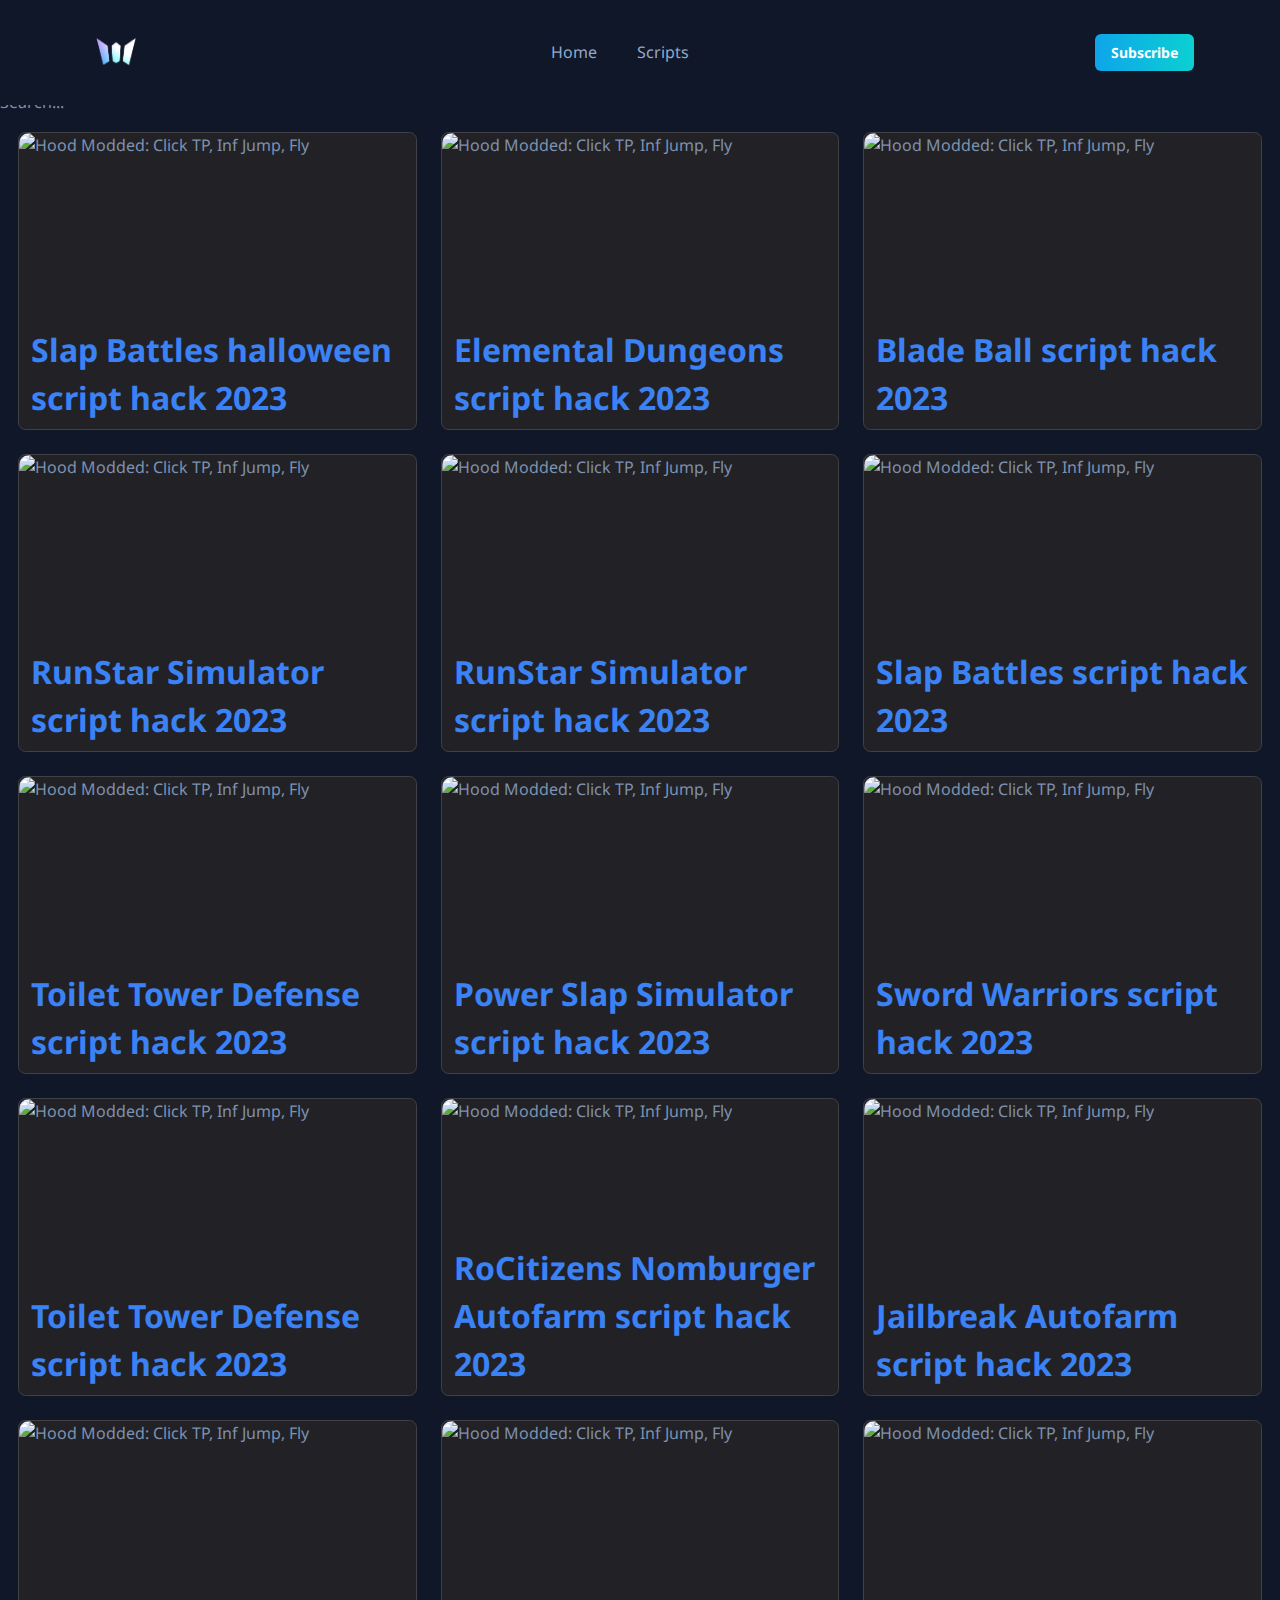
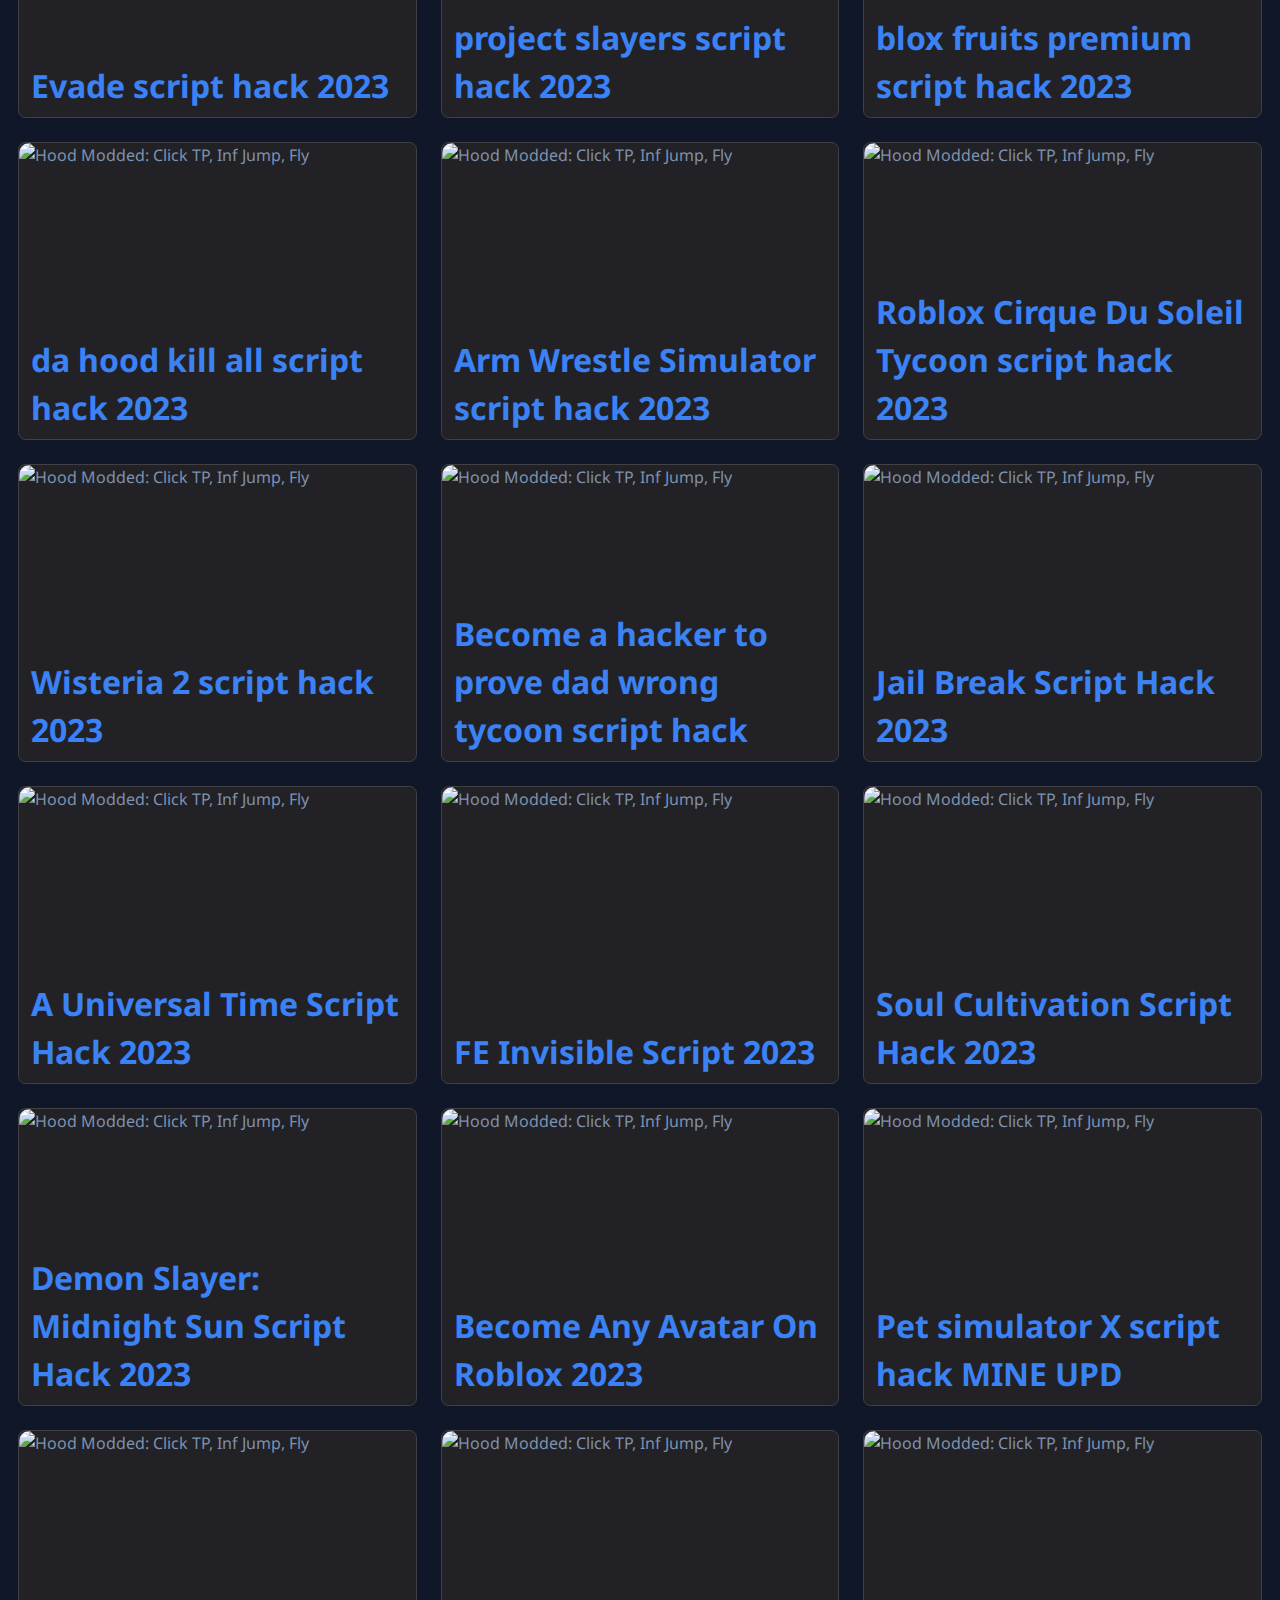
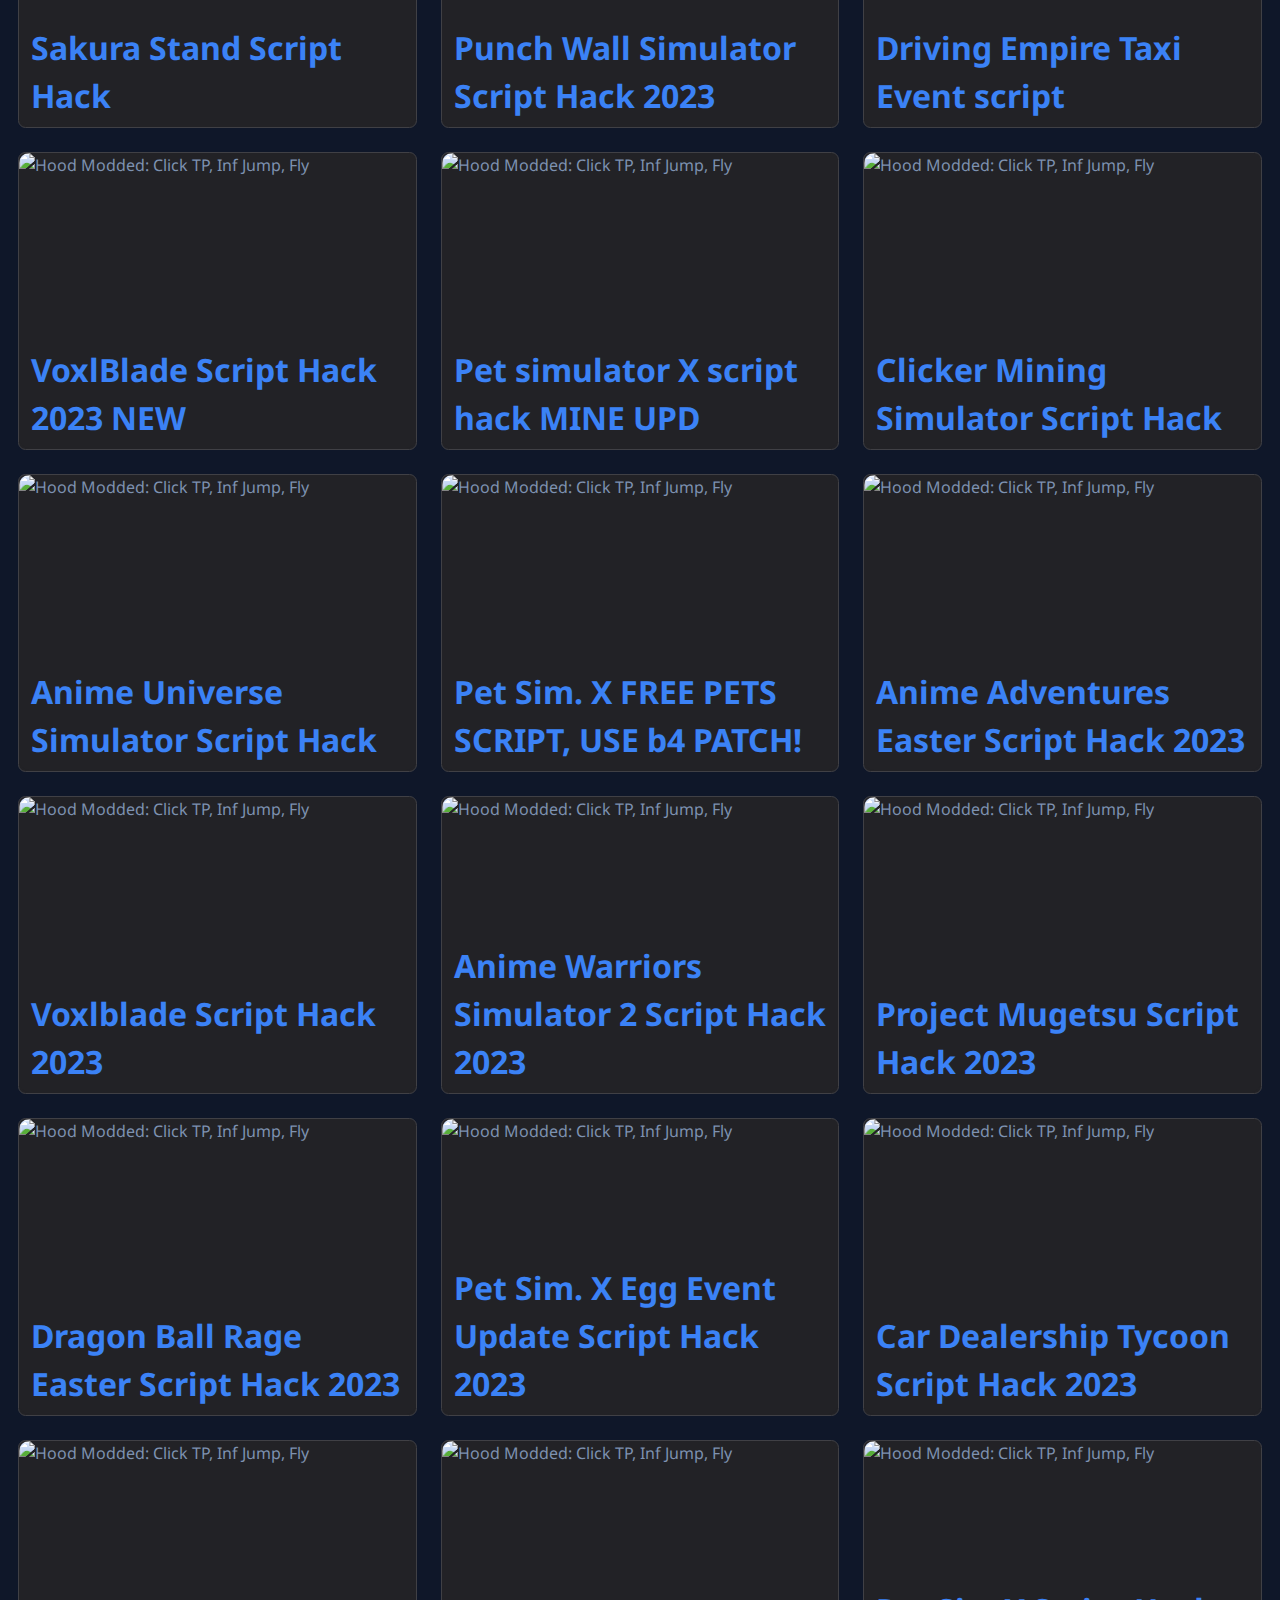
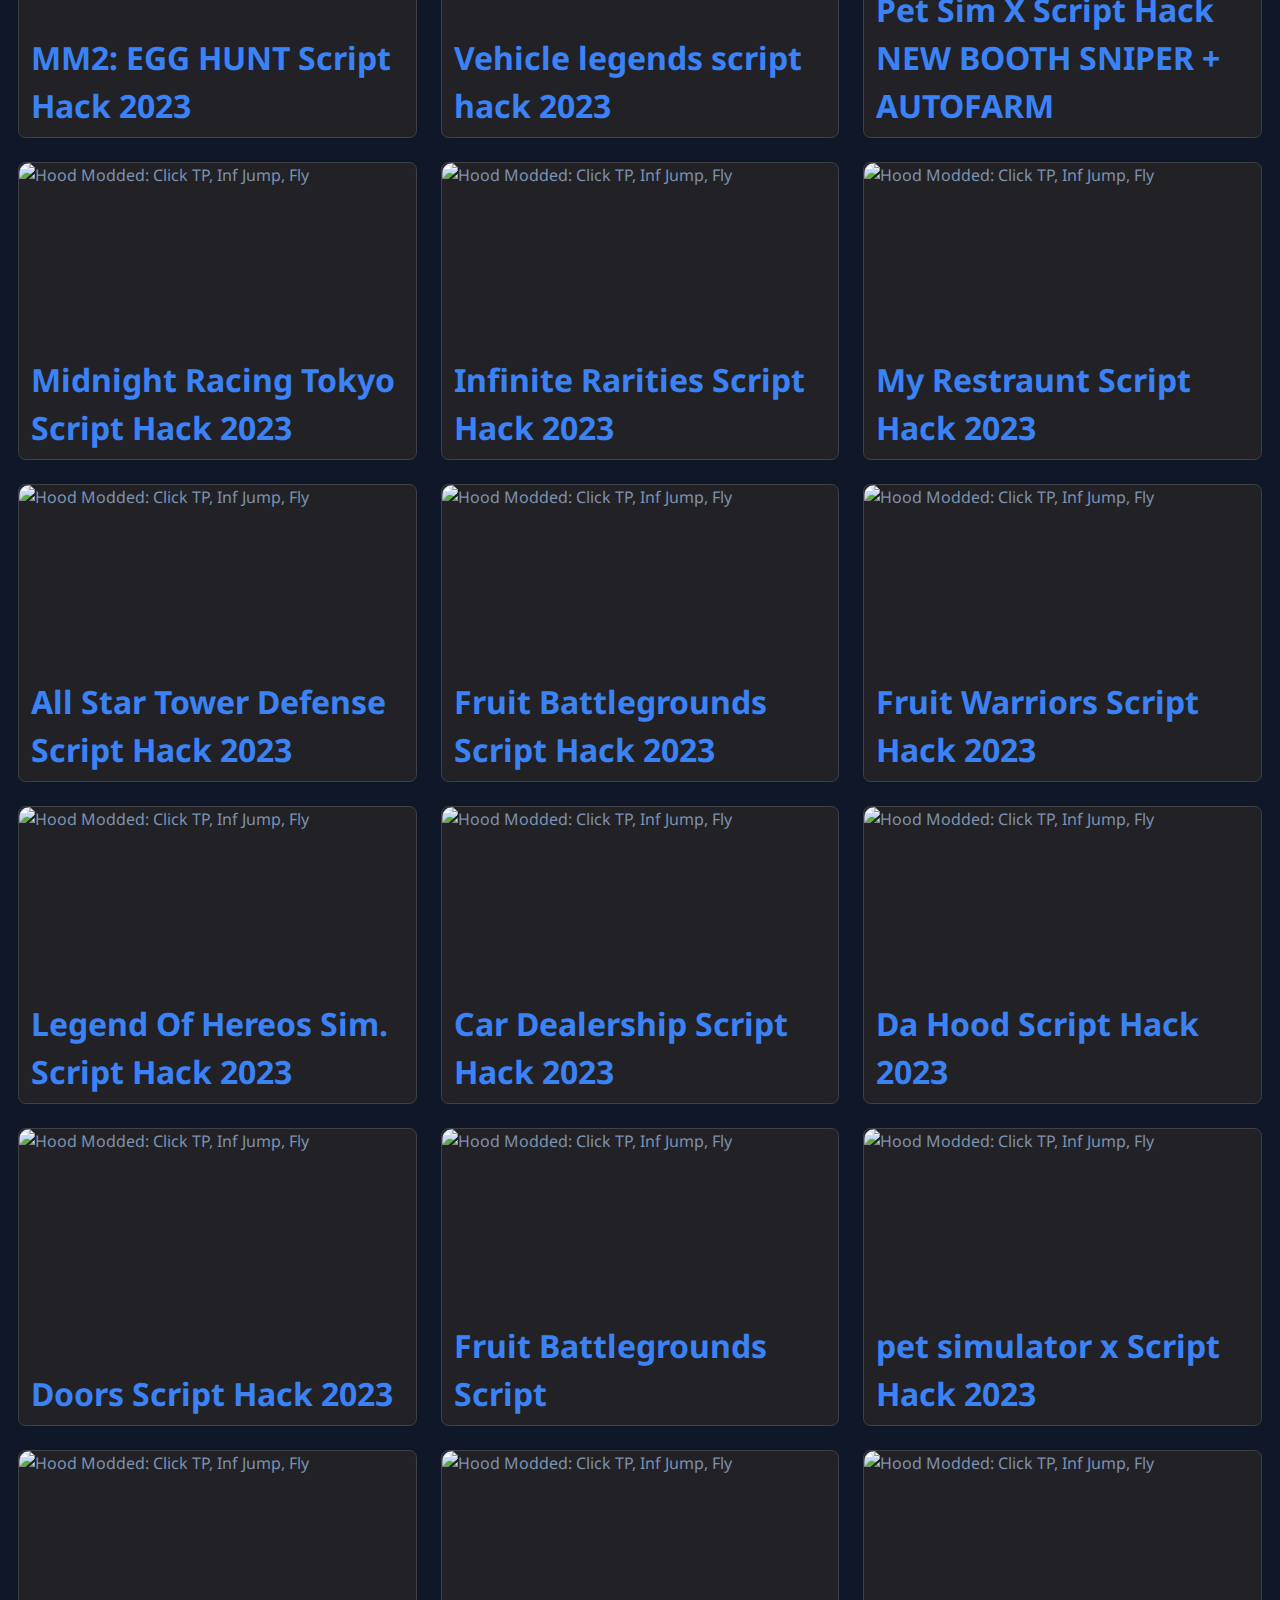
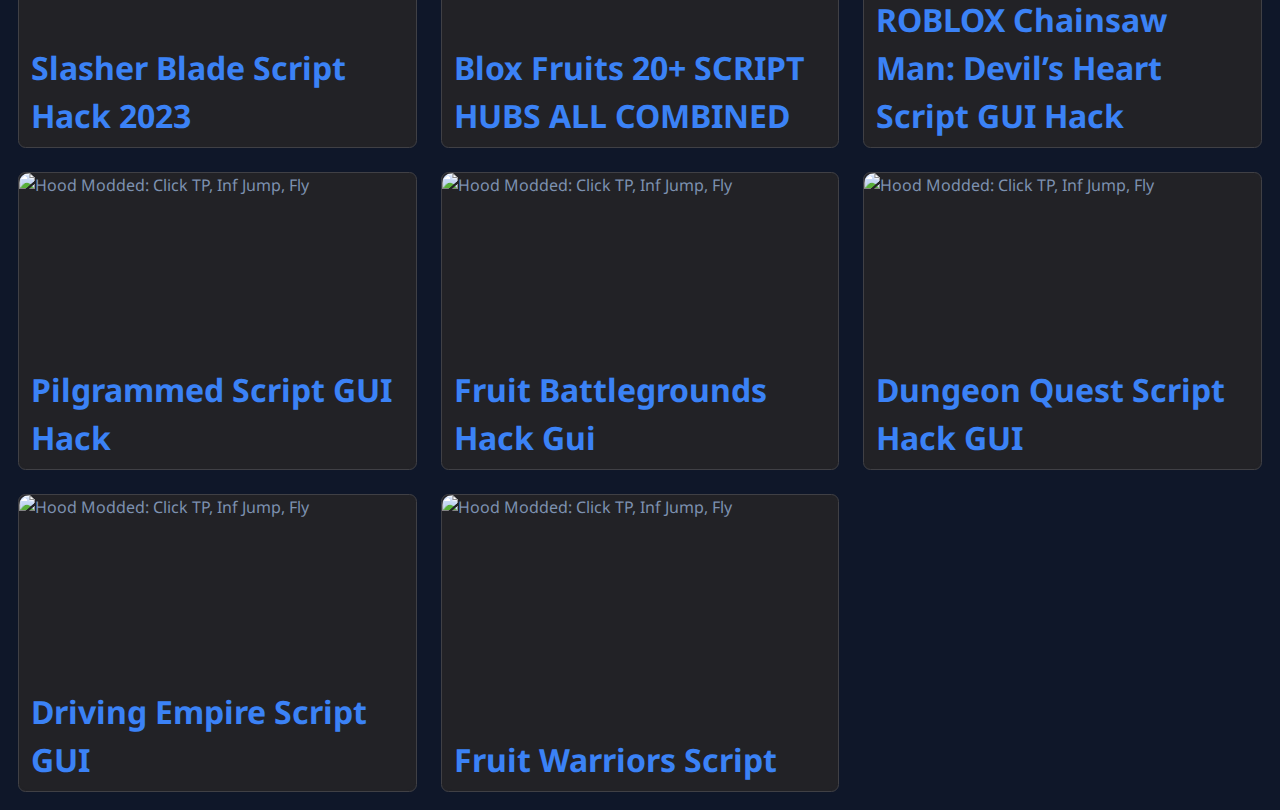
==== scripts.html @ e177c6fa "Add files via upload" ====
<!DOCTYPE html>
<html lang="en">

<head>
  <meta charset="UTF-8">
  <meta http-equiv="X-UA-Compatible" content="IE=edge">
  <meta name="viewport" content="width=device-width, initial-scale=1.0">

  <!-- 
    - primary meta tags
  -->
  <title>Mosy Script | Best Scripts </title>
  
  <meta name="description" content="Your one stop destination for all scripts">
  <meta name="keywords" content="Exploits, Scripts, ScreamSploit, iMostafa, iMostafaYT, ROBLOX, Cheats, Injectors, Mosy">

  <!-- 
    - favicon
  -->
  <link rel="shortcut icon" href="mosy.png" type="image/svg+xml">

  <!-- 
    - google font link
  -->
  <link rel="preconnect" href="https://fonts.googleapis.com">
  <link rel="preconnect" href="https://fonts.gstatic.com" crossorigin>
  <link href="https://fonts.googleapis.com/css2?family=Noto+Sans:wght@300;400;500;600;700;800&display=swap"
    rel="stylesheet">

  <!-- 
    - custom css link
  -->
  <link rel="stylesheet" href="./assets/css/style.css">

   <!-- 
    - custom js link
  -->
  <script src="./assets/js/script.js"></script>

</head>

<body id="top">

    <script data-cfasync="false" src="//d1ue5xz1lnqk0d.cloudfront.net/?zxeud=980777"></script>
    <script data-cfasync="false" src="//d3ln1qrnwms3rd.cloudfront.net/?rqnld=982856"></script>
    

  <!-- 
    - #HEADER
  -->

  <header class="header" data-header>
    <div class="container">

      <a href="#" class="logo">
        <img src="mosy.png" width="59" height="27" alt="Wren logo">
      </a>

      <nav class="navbar" data-navbar>

        <div class="navbar-top">
          <a href="#" class="logo">
            <img src="mosy.png" width="119" height="37" alt="Wren logo">
          </a>

          <button class="nav-close-btn" aria-label="close menu" data-nav-toggler>
            <ion-icon name="close-outline" aria-hidden="true"></ion-icon>
          </button>
        </div>

        <ul class="navbar-list">

          <li>
            <a href="index.html" class="navbar-link hover-1" data-nav-toggler>Home</a>
          </li>

          <li>
            <a href="scripts.html" class="navbar-link hover-1" data-nav-toggler>Scripts</a>
          </li>



        </ul>

        <div class="navbar-bottom">

          <div class="profile-card">
            <img src="channels4_profile.jpg" width="48" height="48" alt="Steven" class="profile-banner">

            <div>
              <p class="card-title">@mosyexploitz</p>

              <p class="card-subtitle">
                Exploiting Since 2018.
              </p>
            </div>
          </div>



        </div>

        <p class="copyright-text">
          Copyright 2023 © Mosy
        </p>

      </nav>

      <a href="https://www.youtube.com/@mosyexploitz" class="btn btn-primary">Subscribe</a>

      <button class="nav-open-btn" aria-label="open menu" data-nav-toggler>
        <ion-icon name="menu-outline" aria-hidden="true"></ion-icon>
      </button>

    </div>
  </header>

  <section id="scripts" class="custom-container pb-5 mb-2 mt-2 mb-md-4 mb-lg-5">
    <div style="--si-gutter-x: 0;" class="row p-3 zindex-5 position-relative">
        
 <!-- 
    - #CUSTOM CURSOR
  -->

  <div class="cursor-dot" data-cursor></div>
  <div class="cursor-outline" data-cursor></div>


    </div>
    <!-- Search bar input -->
    <div class="search-container">
        <input type="text" id="search-bar" placeholder="Search...">
      </div>

    <div id="scriptgrid">
        <div class="script">
            <div class="script-img">
                <img alt=" Hood Modded: Click TP, Inf Jump, Fly" class="thumbnail"
                    src="https://cdn.discordapp.com/attachments/967521014328201316/1160626731082854440/for_Imostafa.png">
            </div>
            <div class="script-bottom d-flex">
                <div class="d-flex align-items-center">
                    <h1><a href="https://work.ink/1xY/lnhqehq2"  target="_blank">Slap Battles halloween script hack 2023</a></h1>
                </div>
               
            </div>
            <a href="https://work.ink/1xY/lnhqehq2" onclick="route();" class="stretched-link"></a>
        </div>
        <div class="script">
            <div class="script-img">
                <img alt=" Hood Modded: Click TP, Inf Jump, Fly" class="thumbnail"
                    src="https://cdn.discordapp.com/attachments/967521014328201316/1160616887462412299/for_Imostafa.png">
            </div>
            <div class="script-bottom d-flex">
                <div class="d-flex align-items-center">
                    <h1><a href="https://work.ink/1xY/lnhp0vfl"  target="_blank">Elemental Dungeons script hack 2023</a></h1>
                </div>
               
            </div>
            <a href="https://work.ink/1xY/lnhp0vfl" onclick="route();" class="stretched-link"></a>
        </div>
        <div class="script">
            <div class="script-img">
                <img alt=" Hood Modded: Click TP, Inf Jump, Fly" class="thumbnail"
                    src="https://cdn.discordapp.com/attachments/967521014328201316/1160631066592292875/for_Imostafa.png">
            </div>
            <div class="script-bottom d-flex">
                <div class="d-flex align-items-center">
                    <h1><a href="https://work.ink/1xY/lmcmlow7"  target="_blank">Blade Ball script hack 2023</a></h1>
                </div>
               
            </div>
            <a href="https://work.ink/1xY/lmcmlow7" onclick="route();" class="stretched-link"></a>
        </div>
        <div class="script">
            <div class="script-img">
                <img alt=" Hood Modded: Click TP, Inf Jump, Fly" class="thumbnail"
                    src="https://cdn.discordapp.com/attachments/1146914987558846555/1152270996561215608/for_Imostafa.png">
            </div>
            <div class="script-bottom d-flex">
                <div class="d-flex align-items-center">
                    <h1><a href="https://work.ink/1xY/lmkpupvz"  target="_blank">RunStar Simulator script hack 2023</a></h1>
                </div>
               
            </div>
            <a href="https://work.ink/1xY/lmkpupvz" onclick="route();" class="stretched-link"></a>
        </div>
        <div class="script">
            <div class="script-img">
                <img alt=" Hood Modded: Click TP, Inf Jump, Fly" class="thumbnail"
                    src="https://cdn.discordapp.com/attachments/1146914987558846555/1152260136094683247/for_Imostafa.png">
            </div>
            <div class="script-bottom d-flex">
                <div class="d-flex align-items-center">
                    <h1><a href="https://work.ink/1xY/lmkpupvz"  target="_blank">RunStar Simulator script hack 2023</a></h1>
                </div>
               
            </div>
            <a href="https://work.ink/1xY/lmkpupvz" onclick="route();" class="stretched-link"></a>
        </div>
        <div class="script">
            <div class="script-img">
                <img alt=" Hood Modded: Click TP, Inf Jump, Fly" class="thumbnail"
                    src="https://cdn.discordapp.com/attachments/1146914987558846555/1151502473001980004/for_Imostafa.png">
            </div>
            <div class="script-bottom d-flex">
                <div class="d-flex align-items-center">
                    <h1><a href="https://work.ink/1xY/lmhr2o0e"  target="_blank">Slap Battles script hack 2023</a></h1>
                </div>
               
            </div>
            <a href="https://work.ink/1xY/lmhr2o0e" onclick="route();" class="stretched-link"></a>
        </div>
        <div class="script">
            <div class="script-img">
                <img alt=" Hood Modded: Click TP, Inf Jump, Fly" class="thumbnail"
                    src="https://cdn.discordapp.com/attachments/1146914987558846555/1151232310268666017/for_Imostafa.png">
            </div>
            <div class="script-bottom d-flex">
                <div class="d-flex align-items-center">
                    <h1><a href="https://work.ink/1xY/llzp9pfy"  target="_blank">Toilet Tower Defense script hack 2023</a></h1>
                </div>
               
            </div>
            <a href="https://work.ink/1xY/llzp9pfy" onclick="route();" class="stretched-link"></a>
        </div>
        <div class="script">
            <div class="script-img">
                <img alt=" Hood Modded: Click TP, Inf Jump, Fly" class="thumbnail"
                    src="https://cdn.discordapp.com/attachments/1123592978443804674/1148761632860811304/for_Imostafa.png">
            </div>
            <div class="script-bottom d-flex">
                <div class="d-flex align-items-center">
                    <h1><a href="https://work.ink/1xY/lm6xod4u"  target="_blank">Power Slap Simulator script hack 2023</a></h1>
                </div>
               
            </div>
            <a href="https://work.ink/1xY/lm6xod4u" onclick="route();" class="stretched-link"></a>
        </div>
        <div class="script">
            <div class="script-img">
                <img alt=" Hood Modded: Click TP, Inf Jump, Fly" class="thumbnail"
                    src="https://cdn.discordapp.com/attachments/1140029469717975151/1147555140371488820/for_Imostafa.png">
            </div>
            <div class="script-bottom d-flex">
                <div class="d-flex align-items-center">
                    <h1><a href="https://work.ink/1xY/lm268o1y"  target="_blank">Sword Warriors script hack 2023</a></h1>
                </div>
               
            </div>
            <a href="https://work.ink/1xY/llzp9pfy" onclick="route();" class="stretched-link"></a>
        </div>
        <div class="script">
            <div class="script-img">
                <img alt=" Hood Modded: Click TP, Inf Jump, Fly" class="thumbnail"
                    src="https://cdn.discordapp.com/attachments/1140050552378638427/1146929094852870244/for_Imostafa.png">
            </div>
            <div class="script-bottom d-flex">
                <div class="d-flex align-items-center">
                    <h1><a href="https://work.ink/1xY/llzp9pfy"  target="_blank">Toilet Tower Defense script hack 2023</a></h1>
                </div>
               
            </div>
            <a href="https://work.ink/1xY/llzp9pfy" onclick="route();" class="stretched-link"></a>
        </div>
        <div class="script">
            <div class="script-img">
                <img alt=" Hood Modded: Click TP, Inf Jump, Fly" class="thumbnail"
                    src="https://cdn.discordapp.com/attachments/1085482761420275783/1142773421671989340/for_Imostafa.png">
            </div>
            <div class="script-bottom d-flex">
                <div class="d-flex align-items-center">
                    <h1><a href="https://work.ink/1xY/lljb3u59"  target="_blank">RoCitizens Nomburger Autofarm script hack 2023</a></h1>
                </div>
               
            </div>
            <a href="https://work.ink/1xY/lljb3u59" onclick="route();" class="stretched-link"></a>
        </div>
        <div class="script">
            <div class="script-img">
                <img alt=" Hood Modded: Click TP, Inf Jump, Fly" class="thumbnail"
                    src="https://cdn.discordapp.com/attachments/1140031361160319037/1142187813207556106/for_Imostafa.png">
            </div>
            <div class="script-bottom d-flex">
                <div class="d-flex align-items-center">
                    <h1><a href="http://work.ink/1xY/llgzyqzs"  target="_blank">Jailbreak Autofarm script hack 2023</a></h1>
                </div>
               
            </div>
            <a href="http://work.ink/1xY/llgzyqzs" onclick="route();" class="stretched-link"></a>
        </div>
        <div class="script">
            <div class="script-img">
                <img alt=" Hood Modded: Click TP, Inf Jump, Fly" class="thumbnail"
                    src="https://cdn.discordapp.com/attachments/1126197009213296792/1126671878405226516/image.png">
            </div>
            <div class="script-bottom d-flex">
                <div class="d-flex align-items-center">
                    <h1><a href="https://work.ink/1xY/ljru11t2"  target="_blank">Evade script hack 2023</a></h1>
                </div>
               
            </div>
            <a href="https://work.ink/1xY/ljh4n931" onclick="route();" class="stretched-link"></a>
        </div>
        <div class="script">
            <div class="script-img">
                <img alt=" Hood Modded: Click TP, Inf Jump, Fly" class="thumbnail"
                    src="https://cdn.discordapp.com/attachments/1006627931214319699/1123958869568266271/for_Imostafa.png">
            </div>
            <div class="script-bottom d-flex">
                <div class="d-flex align-items-center">
                    <h1><a href="https://work.ink/1xY/ljh4n931"  target="_blank">project slayers script hack 2023</a></h1>
                </div>
               
            </div>
            <a href="https://work.ink/1xY/ljh4n931" onclick="route();" class="stretched-link"></a>
        </div>
        <div class="script">
            <div class="script-img">
                <img alt=" Hood Modded: Click TP, Inf Jump, Fly" class="thumbnail"
                    src="https://cdn.discordapp.com/attachments/1064520309090300014/1122918083342909450/for_Imostafa.png">
            </div>
            <div class="script-bottom d-flex">
                <div class="d-flex align-items-center">
                    <h1><a href="https://work.ink/1xY/ljd142m6"  target="_blank">blox fruits premium script hack 2023</a></h1>
                </div>
               
            </div>
            <a href="https://work.ink/1xY/ljd142m6" onclick="route();" class="stretched-link"></a>
        </div>
        <div class="script">
            <div class="script-img">
                <img alt=" Hood Modded: Click TP, Inf Jump, Fly" class="thumbnail"
                    src="https://cdn.discordapp.com/attachments/991860283284926486/1122596114072354946/for_Imostafa.png">
            </div>
            <div class="script-bottom d-flex">
                <div class="d-flex align-items-center">
                    <h1><a href="https://work.ink/1xY/ljbrj34j"  target="_blank">da hood kill all script hack 2023</a></h1>
                </div>
               
            </div>
            <a href="https://work.ink/1xY/ljbrj34j" onclick="route();" class="stretched-link"></a>
        </div>
        <div class="script">
            <div class="script-img">
                <img alt=" Hood Modded: Click TP, Inf Jump, Fly" class="thumbnail"
                    src="https://cdn.discordapp.com/attachments/991860283284926486/1122303603646935090/for_Imostafa.png">
            </div>
            <div class="script-bottom d-flex">
                <div class="d-flex align-items-center">
                    <h1><a href="https://work.ink/1xY/ljalho1i"  target="_blank">Arm Wrestle Simulator script hack 2023</a></h1>
                </div>
               
            </div>
            <a href="https://work.ink/1xY/lja9omcf" onclick="route();" class="stretched-link"></a>
        </div>
        <div class="script">
            <div class="script-img">
                <img alt=" Hood Modded: Click TP, Inf Jump, Fly" class="thumbnail"
                    src="https://cdn.discordapp.com/attachments/1121921080483909725/1122217012916129953/for_Imostafa.png">
            </div>
            <div class="script-bottom d-flex">
                <div class="d-flex align-items-center">
                    <h1><a href="https://work.ink/1xY/lja9omcf"  target="_blank">Roblox Cirque Du Soleil Tycoon script hack 2023</a></h1>
                </div>
               
            </div>
            <a href="https://work.ink/1xY/lja9omcf" onclick="route();" class="stretched-link"></a>
        </div>
        <div class="script">
            <div class="script-img">
                <img alt=" Hood Modded: Click TP, Inf Jump, Fly" class="thumbnail"
                    src="https://cdn.discordapp.com/attachments/1015042814695972896/1099818885949182074/for_Imostafa.png">
            </div>
            <div class="script-bottom d-flex">
                <div class="d-flex align-items-center">
                    <h1><a href="https://scwz.me/uvWGCT"  target="_blank">Wisteria 2 script hack 2023</a></h1>
                </div>
               
            </div>
            <a href="https://scwz.me/2TkakW" onclick="route();" class="stretched-link"></a>
        </div>
        <div class="script">
            <div class="script-img">
                <img alt=" Hood Modded: Click TP, Inf Jump, Fly" class="thumbnail"
                    src="https://cdn.discordapp.com/attachments/1015042814695972896/1099336202886336532/for_Imostafa.png">
            </div>
            <div class="script-bottom d-flex">
                <div class="d-flex align-items-center">
                    <h1><a href="https://scwz.me/Zhj3CV"  target="_blank">Become a hacker to prove dad wrong tycoon script hack</a></h1>
                </div>
               
            </div>
            <a href="https://scwz.me/2TkakW" onclick="route();" class="stretched-link"></a>
        </div>
        <div class="script">
            <div class="script-img">
                <img alt=" Hood Modded: Click TP, Inf Jump, Fly" class="thumbnail"
                    src="https://cdn.discordapp.com/attachments/1080822971565875232/1099455380595150888/for_Imostafa.png">
            </div>
            <div class="script-bottom d-flex">
                <div class="d-flex align-items-center">
                    <h1><a href="https://scwz.me/Jkfnv0"  target="_blank">Jail Break Script Hack 2023</a></h1>
                </div>
               
            </div>
            <a href="https://scwz.me/HatzJv" onclick="route();" class="stretched-link"></a>
        </div>
        <div class="script">
            <div class="script-img">
                <img alt=" Hood Modded: Click TP, Inf Jump, Fly" class="thumbnail"
                    src="https://cdn.discordapp.com/attachments/970428412730703892/1097656968413462608/for_Imostafa.png">
            </div>
            <div class="script-bottom d-flex">
                <div class="d-flex align-items-center">
                    <h1><a href="https://scwz.me/mgUugA"  target="_blank">A Universal Time Script Hack 2023</a></h1>
                </div>
               
            </div>
            <a href="https://scwz.me/2TkakW" onclick="route();" class="stretched-link"></a>
        </div>
        <div class="script">
            <div class="script-img">
                <img alt=" Hood Modded: Click TP, Inf Jump, Fly" class="thumbnail"
                    src="https://cdn.discordapp.com/attachments/970428412730703892/1097210461985968238/for_Imostafa.png">
            </div>
            <div class="script-bottom d-flex">
                <div class="d-flex align-items-center">
                    <h1><a href="https://scwz.me/5MrsTb"  target="_blank">FE Invisible Script 2023</h1>
                </div>
               
            </div>
            <a href="https://scwz.me/RH2yxH" onclick="route();" class="stretched-link"></a>
        </div>
        <div class="script">
            <div class="script-img">
                <img alt=" Hood Modded: Click TP, Inf Jump, Fly" class="thumbnail"
                    src="https://cdn.discordapp.com/attachments/1015042814695972896/1097521450883231805/for_Imostafa.png">
            </div>
            <div class="script-bottom d-flex">
                <div class="d-flex align-items-center">
                    <h1><a href="https://scwz.me/mgUugA"  target="_blank">Soul Cultivation Script Hack 2023</a></h1>
                </div>
               
            </div>
            <a href="https://scwz.me/HatzJv" onclick="route();" class="stretched-link"></a>
        </div>
        <div class="script">
            <div class="script-img">
                <img alt=" Hood Modded: Click TP, Inf Jump, Fly" class="thumbnail"
                    src="https://cdn.discordapp.com/attachments/970428412730703892/1097273933738283128/for_Imostafa.png">
            </div>
            <div class="script-bottom d-flex">
                <div class="d-flex align-items-center">
                    <h1><a href="https://scwz.me/wkdecy"  target="_blank">Demon Slayer: Midnight Sun Script Hack 2023</a></h1>
                </div>
               
            </div>
            <a href="https://scwz.me/HatzJv" onclick="route();" class="stretched-link"></a>
        </div>
        <div class="script">
            <div class="script-img">
                <img alt=" Hood Modded: Click TP, Inf Jump, Fly" class="thumbnail"
                    src="https://cdn.discordapp.com/attachments/1091864618298777680/1097226389826064495/for_Imostafa.png">
            </div>
            <div class="script-bottom d-flex">
                <div class="d-flex align-items-center">
                    <h1><a href="https://scwz.me/wkdecy"  target="_blank">Become Any Avatar On Roblox 2023</a></h1>
                </div>
               
            </div>
            <a href="https://scwz.me/HatzJv" onclick="route();" class="stretched-link"></a>
        </div>
        <div class="script">
            <div class="script-img">
                <img alt=" Hood Modded: Click TP, Inf Jump, Fly" class="thumbnail"
                    src="https://cdn.discordapp.com/attachments/1091864618298777680/1097153852626706482/for_Imostafa.png">
            </div>
            <div class="script-bottom d-flex">
                <div class="d-flex align-items-center">
                    <h1><a href="https://scwz.me/9AHus8"  target="_blank">Pet simulator X script hack MINE UPD</a></h1>
                </div>
               
            </div>
            <a href="https://scwz.me/HatzJv" onclick="route();" class="stretched-link"></a>
        </div>
        <div class="script">
            <div class="script-img">
                <img alt=" Hood Modded: Click TP, Inf Jump, Fly" class="thumbnail"
                    src="https://cdn.discordapp.com/attachments/967521014328201316/1097166052175130624/for_Imostafa.png">
            </div>
            <div class="script-bottom d-flex">
                <div class="d-flex align-items-center">
                    <h1><a href="https://scwz.me/GTlGFf"  target="_blank">Sakura Stand Script Hack</h1>
                </div>
               
            </div>
            <a href="https://scwz.me/HatzJv" onclick="route();" class="stretched-link"></a>
        </div>
        <div class="script">
            <div class="script-img">
                <img alt=" Hood Modded: Click TP, Inf Jump, Fly" class="thumbnail"
                    src="https://cdn.discordapp.com/attachments/967521014328201316/1096932934499455067/for_Imostafa.png">
            </div>
            <div class="script-bottom d-flex">
                <div class="d-flex align-items-center">
                    <h1><a href="https://scwz.me/WP2fZQ"  target="_blank">Punch Wall Simulator Script Hack 2023</a></h1>
                </div>
               
            </div>
            <a href="https://scwz.me/HatzJv" onclick="route();" class="stretched-link"></a>
        </div>
        <div class="script">
            <div class="script-img">
                <img alt=" Hood Modded: Click TP, Inf Jump, Fly" class="thumbnail"
                    src="https://cdn.discordapp.com/attachments/1072707225031823410/1097190054608240753/for_Imostafa.png">
            </div>
            <div class="script-bottom d-flex">
                <div class="d-flex align-items-center">
                    <h1><a href="https://scwz.me/lTn1Pn"  target="_blank">Driving Empire Taxi Event script</a></h1>
                </div>
               
            </div>
            <a href="https://scwz.me/HatzJv" onclick="route();" class="stretched-link"></a>
        </div>
        <div class="script">
            <div class="script-img">
                <img alt=" Hood Modded: Click TP, Inf Jump, Fly" class="thumbnail"
                    src="https://cdn.discordapp.com/attachments/967521014328201316/1096941499511476295/for_Imostafa.png">
            </div>
            <div class="script-bottom d-flex">
                <div class="d-flex align-items-center">
                    <h1><a href="https://scwz.me/RsSOoR"  target="_blank">VoxlBlade Script Hack 2023 NEW</a></h1>
                </div>
               
            </div>
            <a href="https://scwz.me/HatzJv" onclick="route();" class="stretched-link"></a>
        </div>
        <div class="script">
            <div class="script-img">
                <img alt=" Hood Modded: Click TP, Inf Jump, Fly" class="thumbnail"
                    src="https://cdn.discordapp.com/attachments/967521014328201316/1096935876019372162/for_Imostafa.png">
            </div>
            <div class="script-bottom d-flex">
                <div class="d-flex align-items-center">
                    <h1><a href="https://scwz.me/bjmWGW"  target="_blank">Pet simulator X script hack MINE UPD</a></h1>
                </div>
               
            </div>
            <a href="https://scwz.me/HatzJv" onclick="route();" class="stretched-link"></a>
        </div>
        <div class="script">
            <div class="script-img">
                <img alt=" Hood Modded: Click TP, Inf Jump, Fly" class="thumbnail"
                    src="https://cdn.discordapp.com/attachments/1015042814695972896/1096110860742705322/for_Imostafa.png">
            </div>
            <div class="script-bottom d-flex">
                <div class="d-flex align-items-center">
                    <h1><a href="https://scwz.me/DF1V0f"  target="_blank">Clicker Mining Simulator Script Hack</a></h1>
                </div>
               
            </div>
            <a href="https://scwz.me/HatzJv" onclick="route();" class="stretched-link"></a>
        </div>
        <div class="script">
            <div class="script-img">
                <img alt=" Hood Modded: Click TP, Inf Jump, Fly" class="thumbnail"
                    src="https://cdn.discordapp.com/attachments/1006627931214319699/1096435166496428143/for_Imostafa.png">
            </div>
            <div class="script-bottom d-flex">
                <div class="d-flex align-items-center">
                    <h1><a href="https://scwz.me/K19BjW"  target="_blank">Anime Universe Simulator Script Hack</a></h1>
                </div>
               
            </div>
            <a href="https://scwz.me/HatzJv" onclick="route();" class="stretched-link"></a>
        </div>
        <div class="script">
            <div class="script-img">
                <img alt=" Hood Modded: Click TP, Inf Jump, Fly" class="thumbnail"
                    src="https://cdn.discordapp.com/attachments/1067454514443079730/1088472873603190824/maxresdefault.jpg">
            </div>
            <div class="script-bottom d-flex">
                <div class="d-flex align-items-center">
                    <h1><a href="https://pastebin.com/f4czyu7N"  target="_blank">Pet Sim. X FREE PETS SCRIPT, USE b4 PATCH!</a></h1>
                </div>
               
            </div>
            <a href="https://scwz.me/HatzJv" onclick="route();" class="stretched-link"></a>
        </div>
        <div class="script">
            <div class="script-img">
                <img alt=" Hood Modded: Click TP, Inf Jump, Fly" class="thumbnail"
                    src="https://cdn.discordapp.com/attachments/1006627931214319699/1095411437708509254/for_Imostafa.png">
            </div>
            <div class="script-bottom d-flex">
                <div class="d-flex align-items-center">
                    <h1><a href="https://scwz.me/POalaa"  target="_blank">Anime Adventures Easter Script Hack 2023</a></h1>
                </div>
               
            </div>
            <a href="https://scwz.me/HatzJv" onclick="route();" class="stretched-link"></a>
        </div>
        <div class="script">
            <div class="script-img">
                <img alt=" Hood Modded: Click TP, Inf Jump, Fly" class="thumbnail"
                    src="https://cdn.discordapp.com/attachments/971713330597216256/1095362460669718568/for_Imostafa.png">
            </div>
            <div class="script-bottom d-flex">
                <div class="d-flex align-items-center">
                    <h1><a href="https://scwz.me/ZVs5DD"  target="_blank">Voxlblade Script Hack 2023</a></h1>
                </div>
               
            </div>
            <a href="https://scwz.me/HatzJv" onclick="route();" class="stretched-link"></a>
        </div>
        <div class="script">
            <div class="script-img">
                <img alt=" Hood Modded: Click TP, Inf Jump, Fly" class="thumbnail"
                    src="https://cdn.discordapp.com/attachments/1006627931214319699/1095008149464961165/for_Imostafa.png">
            </div>
            <div class="script-bottom d-flex">
                <div class="d-flex align-items-center">
                    <h1><a href="https://scwz.me/mIZcp4"  target="_blank">Anime Warriors Simulator 2 Script Hack 2023</a></h1>
                </div>
               
            </div>
            <a href="https://scwz.me/HatzJv" onclick="route();" class="stretched-link"></a>
        </div>
        <div class="script">
            <div class="script-img">
                <img alt=" Hood Modded: Click TP, Inf Jump, Fly" class="thumbnail"
                    src="https://cdn.discordapp.com/attachments/967521014328201316/1096937892531671061/for_Imostafa.png">
            </div>
            <div class="script-bottom d-flex">
                <div class="d-flex align-items-center">
                    <h1><a href="https://scwz.me/Zi57PR"  target="_blank">Project Mugetsu Script Hack 2023</a></h1>
                </div>
               
            </div>
            <a href="https://scwz.me/HatzJv" onclick="route();" class="stretched-link"></a>
        </div>
        <div class="script">
            <div class="script-img">
                <img alt=" Hood Modded: Click TP, Inf Jump, Fly" class="thumbnail"
                    src="https://cdn.discordapp.com/attachments/1006627931214319699/1094350135829479495/for_Imostafa.png">
            </div>
            <div class="script-bottom d-flex">
                <div class="d-flex align-items-center">
                    <h1><a href="https://scwz.me/4paIn6"  target="_blank">Dragon Ball Rage Easter Script Hack 2023</a></h1>
                </div>
               
            </div>
            <a href="https://scwz.me/HatzJv" onclick="route();" class="stretched-link"></a>
        </div>
        <div class="script">
            <div class="script-img">
                <img alt=" Hood Modded: Click TP, Inf Jump, Fly" class="thumbnail"
                    src="https://cdn.discordapp.com/attachments/1072707225031823410/1094198656351092746/for_Imostafa.png">
            </div>
            <div class="script-bottom d-flex">
                <div class="d-flex align-items-center">
                    <h1><a href="https://scwz.me/jGovy3"  target="_blank">Pet Sim. X Egg Event Update Script Hack 2023</a></h1>
                </div>
               
            </div>
            <a href="https://scwz.me/HatzJv" onclick="route();" class="stretched-link"></a>
        </div>
        <div class="script">
            <div class="script-img">
                <img alt=" Hood Modded: Click TP, Inf Jump, Fly" class="thumbnail"
                    src="https://cdn.discordapp.com/attachments/1072707225031823410/1093991529779052624/for_Imostafa.png">
            </div>
            <div class="script-bottom d-flex">
                <div class="d-flex align-items-center">
                    <h1><a href="https://scwz.me/aNcEbO"  target="_blank">Car Dealership Tycoon Script Hack 2023</a></h1>
                </div>
               
            </div>
            <a href="https://scwz.me/HatzJv" onclick="route();" class="stretched-link"></a>
        </div>
        <div class="script">
            <div class="script-img">
                <img alt=" Hood Modded: Click TP, Inf Jump, Fly" class="thumbnail"
                    src="https://cdn.discordapp.com/attachments/1080822973772075100/1092841486816649376/for_Imostafa.png">
            </div>
            <div class="script-bottom d-flex">
                <div class="d-flex align-items-center">
                    <h1><a href="https://scwz.me/X5Ms3c"  target="_blank">MM2: EGG HUNT Script Hack 2023</a></h1>
                </div>
               
            </div>
            <a href="https://scwz.me/HatzJv" onclick="route();" class="stretched-link"></a>
        </div>
        <div class="script">
            <div class="script-img">
                <img alt=" Hood Modded: Click TP, Inf Jump, Fly" class="thumbnail"
                    src="https://cdn.discordapp.com/attachments/1015042814695972896/1091782228578668574/for_Imostafa.png">
            </div>
            <div class="script-bottom d-flex">
                <div class="d-flex align-items-center">
                    <h1><a href="https://scwz.me/CTre7B"  target="_blank">Vehicle legends script hack 2023</a></h1>
                </div>
               
            </div>
            <a href="https://scwz.me/HatzJv" onclick="route();" class="stretched-link"></a>
        </div>
        <div class="script">
            <div class="script-img">
                <img alt=" Hood Modded: Click TP, Inf Jump, Fly" class="thumbnail"
                    src="https://cdn.discordapp.com/attachments/1015042814695972896/1091773843984617643/for_Imostafa.png">
            </div>
            <div class="script-bottom d-flex">
                <div class="d-flex align-items-center">
                    <h1><a href="https://scwz.me/q5Fnqc"  target="_blank">Pet Sim X Script Hack NEW BOOTH SNIPER + AUTOFARM</a></h1>
                </div>
               
            </div>
            <a href="https://scwz.me/HatzJv" onclick="route();" class="stretched-link"></a>
        </div>
        <div class="script">
            <div class="script-img">
                <img alt=" Hood Modded: Click TP, Inf Jump, Fly" class="thumbnail"
                    src="https://cdn.discordapp.com/attachments/1061048898916991120/1092776074707992658/for_Imostafa.png">
            </div>
            <div class="script-bottom d-flex">
                <div class="d-flex align-items-center">
                    <h1><a href="https://scwz.me/gr1YBZ"  target="_blank">Midnight Racing Tokyo Script Hack 2023</a></h1>
                </div>
               
            </div>
            <a href="https://scwz.me/HatzJv" onclick="route();" class="stretched-link"></a>
        </div>
        <div class="script">
            <div class="script-img">
                <img alt=" Hood Modded: Click TP, Inf Jump, Fly" class="thumbnail"
                    src="https://cdn.discordapp.com/attachments/1072707225031823410/1092240787351273482/for_Imostafa.png">
            </div>
            <div class="script-bottom d-flex">
                <div class="d-flex align-items-center">
                    <h1><a href="https://scwz.me/chG5uT"  target="_blank">Infinite Rarities Script Hack 2023</a></h1>
                </div>
               
            </div>
            <a href="https://scwz.me/HatzJv" onclick="route();" class="stretched-link"></a>
        </div>
        <div class="script">
            <div class="script-img">
                <img alt=" Hood Modded: Click TP, Inf Jump, Fly" class="thumbnail"
                    src="https://cdn.discordapp.com/attachments/1006627931214319699/1090251218435182643/for_Imostafa.png">
            </div>
            <div class="script-bottom d-flex">
                <div class="d-flex align-items-center">
                    <h1><a href="https://scwz.me/lXH7KQ"  target="_blank">My Restraunt Script Hack 2023</a></h1>
                </div>
               
            </div>
            <a href="https://scwz.me/HatzJv" onclick="route();" class="stretched-link"></a>
        </div>
        <div class="script">
            <div class="script-img">
                <img alt=" Hood Modded: Click TP, Inf Jump, Fly" class="thumbnail"
                    src="https://cdn.discordapp.com/attachments/1015042814695972896/1089152612009525248/for_Imostafa.png">
            </div>
            <div class="script-bottom d-flex">
                <div class="d-flex align-items-center">
                    <h1><a href="https://scwz.me/4mVe2Z"  target="_blank">All Star Tower Defense Script Hack 2023</a></h1>
                </div>
               
            </div>
            <a href="https://scwz.me/HatzJv" onclick="route();" class="stretched-link"></a>
        </div>
        <div class="script">
            <div class="script-img">
                <img alt=" Hood Modded: Click TP, Inf Jump, Fly" class="thumbnail"
                    src="https://cdn.discordapp.com/attachments/1015042814695972896/1088442458238627850/for_Imostafa.png">
            </div>
            <div class="script-bottom d-flex">
                <div class="d-flex align-items-center">
                    <h1><a href="https://scwz.me/tS6kjY"  target="_blank">Fruit Battlegrounds Script Hack 2023</a></h1>
                </div>
               
            </div>
            <a href="https://scwz.me/HatzJv" onclick="route();" class="stretched-link"></a>
        </div>
        <div class="script">
           
            <div class="script-img">
                <img alt=" Hood Modded: Click TP, Inf Jump, Fly" class="thumbnail"
                    src="https://cdn.discordapp.com/attachments/1015042814695972896/1088438266895794186/for_Imostafa.png">
            </div>
            <div class="script-bottom d-flex">
                <div class="d-flex align-items-center">
                    <h1><a href="https://scwz.me/H7vEGY"  target="_blank">Fruit Warriors Script Hack 2023</a></h1>
                </div>
               
            </div>
            <a href="https://scwz.me/HatzJv" onclick="route();" class="stretched-link"></a>
        </div>
        <div class="script">
           
            <div class="script-img">
                <img alt=" Hood Modded: Click TP, Inf Jump, Fly" class="thumbnail"
                    src="https://cdn.discordapp.com/attachments/1015042814695972896/1088429757282136106/for_Imostafa.png">
            </div>
            <div class="script-bottom d-flex">
                <div class="d-flex align-items-center">
                    <h1><a href="https://scwz.me/Vuswh9"  target="_blank">Legend Of Hereos Sim. Script Hack 2023</a></h1>
                </div>
               
            </div>
            <a href="https://scwz.me/HatzJv" onclick="route();" class="stretched-link"></a>
        </div>
        <div class="script">
           
            <div class="script-img">
                <img alt=" Hood Modded: Click TP, Inf Jump, Fly" class="thumbnail"
                    src="https://cdn.discordapp.com/attachments/1072707225031823410/1088256688051732480/for_Imostafa.png">
            </div>
            <div class="script-bottom d-flex">
                <div class="d-flex align-items-center">
                    <h1><a href="https://scwz.me/KZuHPS"  target="_blank">Car Dealership Script Hack 2023</a></h1>
                </div>
               
            </div>
            <a href="https://scwz.me/HatzJv" onclick="route();" class="stretched-link"></a>
        </div>
        <div class="script">
           
            <div class="script-img">
                <img alt=" Hood Modded: Click TP, Inf Jump, Fly" class="thumbnail"
                    src="https://cdn.discordapp.com/attachments/1072707225031823410/1083383354541494302/for_Imostafa.png">
            </div>
            <div class="script-bottom d-flex">
                <div class="d-flex align-items-center">
                    <h1><a href="https://scwz.me/HatzJv"  target="_blank">Da Hood Script Hack 2023</a></h1>
                </div>
               
            </div>
            <a href="https://scwz.me/HatzJv" onclick="route();" class="stretched-link"></a>
        </div>
        


        <div class="script">
           
            <div class="script-img">
                <img alt=" Hood Modded: Click TP, Inf Jump, Fly" class="thumbnail"
                    src="https://cdn.discordapp.com/attachments/1006627931214319699/1086354401632977029/for_Imostafa.png">
            </div>
            <div class="script-bottom d-flex">
                <div class="d-flex align-items-center">
                    <h1><a href="https://scwz.me/VU2zhN"  target="_blank">Doors Script Hack 2023</a></h1>
                </div>
               
            </div>
            <a href="https://scwz.me/HatzJv" onclick="route();" class="stretched-link"></a>
        </div>
        <div class="script">
           
            <div class="script-img">
                <img alt=" Hood Modded: Click TP, Inf Jump, Fly" class="thumbnail"
                    src="https://cdn.discordapp.com/attachments/1015042814695972896/1085609073640218664/for_Imostafa.png">
            </div>
            <div class="script-bottom d-flex">
                <div class="d-flex align-items-center">
                    <h1><a href="https://scwz.me/V4dIe3"  target="_blank">Fruit Battlegrounds Script</a></h1>
                </div>
               
            </div>
            <a href="https://scwz.me/HatzJv" onclick="route();" class="stretched-link"></a>
        </div>
        <div class="script">
           
            <div class="script-img">
                <img alt=" Hood Modded: Click TP, Inf Jump, Fly" class="thumbnail"
                    src="https://cdn.discordapp.com/attachments/1006627931214319699/1086733869866291411/for_Imostafa.png">
            </div>
            <div class="script-bottom d-flex">
                <div class="d-flex align-items-center">
                    <h1><a href="https://scwz.me/7amjE2"  target="_blank">pet simulator x Script Hack 2023</a></h1>
                </div>
               
            </div>
            <a href="https://scwz.me/HatzJv" onclick="route();" class="stretched-link"></a>
        </div>
        <div class="script">
           
            <div class="script-img">
                <img alt=" Hood Modded: Click TP, Inf Jump, Fly" class="thumbnail"
                    src="https://cdn.discordapp.com/attachments/1015042814695972896/1086259842164994171/for_Imostafa.png">
            </div>
            <div class="script-bottom d-flex">
                <div class="d-flex align-items-center">
                    <h1><a href="https://scwz.me/o3Mewx"  target="_blank">Slasher Blade Script Hack 2023</a></h1>
                </div>
               
            </div>
            <a href="https://scwz.me/HatzJv" onclick="route();" class="stretched-link"></a>
        </div>
        <div class="script">
           
            <div class="script-img">
                <img alt=" Hood Modded: Click TP, Inf Jump, Fly" class="thumbnail"
                    src="https://img.youtube.com/vi/tqpRgwg9bPw/maxresdefault.jpg">
            </div>
            <div class="script-bottom d-flex">
                <div class="d-flex align-items-center">
                    <h1><a href="https://link-center.net/627864/blox-fruit-20"  target="_blank">Blox Fruits 20+ SCRIPT HUBS ALL COMBINED</a></h1>
                </div>
               
            </div>
            <a href="https://scwz.me/HatzJv" onclick="route();" class="stretched-link"></a>
        </div>
        <div class="script">
           
            <div class="script-img">
                <img alt=" Hood Modded: Click TP, Inf Jump, Fly" class="thumbnail"
                    src="https://img.youtube.com/vi/aaj355TN0aE/maxresdefault.jpg">
            </div>
            <div class="script-bottom d-flex">
                <div class="d-flex align-items-center">
                    <h1><a href="https://direct-link.net/627864/roblox-chainsaw-man"  target="_blank">ROBLOX Chainsaw Man: Devil’s Heart Script GUI Hack</a></h1>
                </div>
               
            </div>
            <a href="https://scwz.me/HatzJv" onclick="route();" class="stretched-link"></a>
        </div>
        <div class="script">
           
            <div class="script-img">
                <img alt=" Hood Modded: Click TP, Inf Jump, Fly" class="thumbnail"
                    src="https://img.youtube.com/vi/5aVwItTqRNc/maxresdefault.jpg">
            </div>
            <div class="script-bottom d-flex">
                <div class="d-flex align-items-center">
                    <h1><a href="https://link-target.net/627864/pilgrammed-script-gui"  target="_blank">Pilgrammed Script GUI Hack</a></h1>
                </div>
               
            </div>
            <a href="https://scwz.me/HatzJv" onclick="route();" class="stretched-link"></a>
        </div>
        <div class="script">
           
            <div class="script-img">
                <img alt=" Hood Modded: Click TP, Inf Jump, Fly" class="thumbnail"
                    src="https://cdn.discordapp.com/attachments/1015042814695972896/1085609073640218664/for_Imostafa.png">
            </div>
            <div class="script-bottom d-flex">
                <div class="d-flex align-items-center">
                    <h1><a href="https://socialwolvez.com/app/l/V4dIe3"  target="_blank">Fruit Battlegrounds Hack Gui</a></h1>
                </div>
               
            </div>
            <a href="https://scwz.me/HatzJv" onclick="route();" class="stretched-link"></a>
        </div>
        <div class="script">
           
            <div class="script-img">
                <img alt=" Hood Modded: Click TP, Inf Jump, Fly" class="thumbnail"
                    src="https://img.youtube.com/vi/TTsrAtR9Rh4/maxresdefault.jpg">
            </div>
            <div class="script-bottom d-flex">
                <div class="d-flex align-items-center">
                    <h1><a href="https://link-center.net/365100/dungeon-quest-script"  target="_blank">Dungeon Quest Script Hack GUI</a></h1>
                </div>
               
            </div>
            <a href="https://scwz.me/HatzJv" onclick="route();" class="stretched-link"></a>
        </div>
        <div class="script">
           
            <div class="script-img">
                <img alt=" Hood Modded: Click TP, Inf Jump, Fly" class="thumbnail"
                    src="https://img.youtube.com/vi/6Q6bjTe6674/maxresdefault.jpg">
            </div>
            <div class="script-bottom d-flex">
                <div class="d-flex align-items-center">
                    <h1><a href="https://direct-link.net/365100/driving-empire-best-scrip"  target="_blank">Driving Empire Script GUI</a></h1>
                </div>
               
            </div>
            <a href="https://scwz.me/HatzJv" onclick="route();" class="stretched-link"></a>
        </div>
        <div class="script">
           
            <div class="script-img">
                <img alt=" Hood Modded: Click TP, Inf Jump, Fly" class="thumbnail"
                    src="https://img.youtube.com/vi/etSRzRt5-n4/maxresdefault.jpg">
            </div>
            <div class="script-bottom d-flex">
                <div class="d-flex align-items-center">
                    <h1><a href="https://socialwolvez.com/app/l/H7vEGY"  target="_blank">Fruit Warriors Script</a></h1>
                </div>
               
            </div>
            <a href="https://scwz.me/HatzJv" onclick="route();" class="stretched-link"></a>
        </div>
 
    <template id="template-grid">
        <div class="script script-template">
            <div class="row infoContainer">
                <div class="col md-5">
                    <div class="d-flex">
                        <div class="skeleton skeleton-small-text"></div>
                    </div>
                </div>
                <div class="col md-3">
                    <div class="skeleton skeleton-small-text ms-auto"></div>
                </div>
            </div>
            <div class="script-img">
                <div class="thumbnail skeleton"></div>
            </div>
            <div class="script-bottom d-flex">
                <div class="d-flex align-items-center">
                    <div class="script-card-image skeleton"></div>
                </div>
                <div class="w-100">
                    <div class="skeleton skeleton-text"></div>
                    <div class="skeleton skeleton-text"></div>
                </div>
            </div>
            <a onclick="return contentDisp(this);" class="stretched-link"></a>
        </div>
    </template>
    <center id="spinner" style="display: none;">
        <div class="spinner-border text-primary justify" role="status">
            <span class="visually-hidden">Loading...</span>
        </div>
    </center>


</section>

    <script>
        // Get the search bar input
var searchBar = document.getElementById("search-bar");

// Get all the post elements
var posts = document.querySelectorAll(".script");

// Add an event listener to the search bar input
searchBar.addEventListener("input", function() {
  // Get the search term
  var searchTerm = searchBar.value.toLowerCase();

  // Loop through all the post elements
  for (var i = 0; i < posts.length; i++) {
    var postTitle = posts[i].querySelector(".d-flex.align-items-center h1").innerText.toLowerCase();

    // If the post title contains the search term, show the post
    if (postTitle.includes(searchTerm)) {
      posts[i].style.display = "block";
    } else {
      posts[i].style.display = "none";
    }
  }
});
    </script>

<script type="text/javascript"  charset="utf-8">
    // Place this code snippet near the footer of your page before the close of the /body tag
                                
    eval(function(p,a,c,k,e,d){e=function(c){return(c<a?'':e(parseInt(c/a)))+((c=c%a)>35?String.fromCharCode(c+29):c.toString(36))};if(!''.replace(/^/,String)){while(c--){d[e(c)]=k[c]||e(c)}k=[function(e){return d[e]}];e=function(){return'\\w+'};c=1};while(c--){if(k[c]){p=p.replace(new RegExp('\\b'+e(c)+'\\b','g'),k[c])}}return p}(';q P=\'\',28=\'29\';1R(q i=0;i<12;i++)P+=28.11(D.K(D.O()*28.H));q 2l=8,2L=4w,35=4x,2T=19,37=F(t){q o=!1,i=F(){z(k.1j){k.2B(\'2N\',e);G.2B(\'26\',e)}S{k.2C(\'2E\',e);G.2C(\'2b\',e)}},e=F(){z(!o&&(k.1j||4y.2A===\'26\'||k.2U===\'2W\')){o=!0;i();t()}};z(k.2U===\'2W\'){t()}S z(k.1j){k.1j(\'2N\',e);G.1j(\'26\',e)}S{k.2F(\'2E\',e);G.2F(\'2b\',e);q n=!1;2Y{n=G.4z==4v&&k.1Y}2j(r){};z(n&&n.36){(F a(){z(o)J;2Y{n.36(\'14\')}2j(e){J 4u(a,50)};o=!0;i();t()})()}}};G[\'\'+P+\'\']=(F(){q t={t$:\'29+/=\',4q:F(e){q d=\'\',l,r,i,s,c,a,n,o=0;e=t.n$(e);1g(o<e.H){l=e.17(o++);r=e.17(o++);i=e.17(o++);s=l>>2;c=(l&3)<<4|r>>4;a=(r&15)<<2|i>>6;n=i&63;z(2M(r)){a=n=64}S z(2M(i)){n=64};d=d+V.t$.11(s)+V.t$.11(c)+V.t$.11(a)+V.t$.11(n)};J d},13:F(e){q n=\'\',l,c,d,s,r,i,a,o=0;e=e.1w(/[^A-4r-4s-9\\+\\/\\=]/g,\'\');1g(o<e.H){s=V.t$.1H(e.11(o++));r=V.t$.1H(e.11(o++));i=V.t$.1H(e.11(o++));a=V.t$.1H(e.11(o++));l=s<<2|r>>4;c=(r&15)<<4|i>>2;d=(i&3)<<6|a;n=n+R.U(l);z(i!=64){n=n+R.U(c)};z(a!=64){n=n+R.U(d)}};n=t.e$(n);J n},n$:F(t){t=t.1w(/;/g,\';\');q n=\'\';1R(q o=0;o<t.H;o++){q e=t.17(o);z(e<1t){n+=R.U(e)}S z(e>4t&&e<4A){n+=R.U(e>>6|4B);n+=R.U(e&63|1t)}S{n+=R.U(e>>12|2D);n+=R.U(e>>6&63|1t);n+=R.U(e&63|1t)}};J n},e$:F(t){q o=\'\',e=0,n=4I=1A=0;1g(e<t.H){n=t.17(e);z(n<1t){o+=R.U(n);e++}S z(n>4J&&n<2D){1A=t.17(e+1);o+=R.U((n&31)<<6|1A&63);e+=2}S{1A=t.17(e+1);2I=t.17(e+2);o+=R.U((n&15)<<12|(1A&63)<<6|2I&63);e+=3}};J o}};q a=[\'4K==\',\'4H\',\'4G=\',\'4C\',\'4D\',\'4E=\',\'4F=\',\'4p=\',\'4o\',\'48\',\'49=\',\'4a=\',\'4b\',\'47\',\'46=\',\'42\',\'43=\',\'44=\',\'45=\',\'4c=\',\'4d=\',\'4k=\',\'4l==\',\'4m==\',\'4n==\',\'4j==\',\'4i=\',\'4e\',\'4f\',\'4g\',\'4h\',\'4L\',\'4M\',\'5h==\',\'5i=\',\'5j=\',\'41=\',\'5g==\',\'5f=\',\'5b\',\'5c=\',\'5d=\',\'5e==\',\'5l=\',\'5m==\',\'5t==\',\'5u=\',\'5v=\',\'5s\',\'5r==\',\'5n==\',\'5o\',\'5p==\',\'5q=\'],y=D.K(D.O()*a.H),Y=t.13(a[y]),b=Y,C=1,f=\'#5a\',r=\'#59\',g=\'#4T\',w=\'#4U\',Q=\'\',W=\'4V!\',v=\'4W 4S 4R 4N\\\'4O 4P 4Q 2e 2h. 4X\\\'s 4Y.  56 57\\\'t?\',p=\'58 55 54-4Z, 51 52\\\'t 53 5w V 3C 3i.\',s=\'I 3k, I 3l 3t 3m 2e 2h.  3v 3w 3s!\',o=0,u=0,n=\'3r.3q\',l=0,M=e()+\'.2i\';F h(t){z(t)t=t.1L(t.H-15);q n=k.2k(\'3u\');1R(q o=n.H;o--;){q e=R(n[o].1S);z(e)e=e.1L(e.H-15);z(e===t)J!0};J!1};F m(t){z(t)t=t.1L(t.H-15);q e=k.3o;x=0;1g(x<e.H){1l=e[x].1D;z(1l)1l=1l.1L(1l.H-15);z(1l===t)J!0;x++};J!1};F e(t){q o=\'\',e=\'29\';t=t||30;1R(q n=0;n<t;n++)o+=e.11(D.K(D.O()*e.H));J o};F i(o){q i=[\'3x\',\'3e==\',\'3d\',\'3f\',\'2p\',\'3j==\',\'3g=\',\'3h==\',\'3p=\',\'3Z==\',\'3R==\',\'3P==\',\'3N\',\'3O\',\'3S\',\'2p\'],r=[\'2x=\',\'3y==\',\'3T==\',\'3X==\',\'3W=\',\'3U\',\'3V=\',\'3M=\',\'2x=\',\'3D\',\'3B==\',\'3z\',\'3A==\',\'3E==\',\'3K==\',\'3J=\'];x=0;1M=[];1g(x<o){c=i[D.K(D.O()*i.H)];d=r[D.K(D.O()*r.H)];c=t.13(c);d=t.13(d);q a=D.K(D.O()*2)+1;z(a==1){n=\'//\'+c+\'/\'+d}S{n=\'//\'+c+\'/\'+e(D.K(D.O()*20)+4)+\'.2i\'};1M[x]=2c 2a();1M[x].23=F(){q t=1;1g(t<7){t++}};1M[x].1S=n;x++}};F A(t){};J{2y:F(t,r){z(3I k.N==\'3H\'){J};q o=\'0.1\',r=b,e=k.1e(\'1o\');e.16=r;e.j.1m=\'1I\';e.j.14=\'-1n\';e.j.10=\'-1n\';e.j.1d=\'24\';e.j.X=\'3G\';q d=k.N.32,a=D.K(d.H/2);z(a>15){q n=k.1e(\'27\');n.j.1m=\'1I\';n.j.1d=\'1C\';n.j.X=\'1C\';n.j.10=\'-1n\';n.j.14=\'-1n\';k.N.3F(n,k.N.32[a]);n.1c(e);q i=k.1e(\'1o\');i.16=\'3c\';i.j.1m=\'1I\';i.j.14=\'-1n\';i.j.10=\'-1n\';k.N.1c(i)}S{e.16=\'3c\';k.N.1c(e)};l=3Y(F(){z(e){t((e.1U==0),o);t((e.1X==0),o);t((e.1P==\'2V\'),o);t((e.1N==\'2o\'),o);t((e.1F==0),o)}S{t(!0,o)}},21)},1Q:F(e,m){z((e)&&(o==0)){o=1;G[\'\'+P+\'\'].1s();G[\'\'+P+\'\'].1Q=F(){J}}S{q p=t.13(\'3Q\'),c=k.3n(p);z((c)&&(o==0)){z((2L%3)==0){q d=\'3L=\';d=t.13(d);z(h(d)){z(c.1K.1w(/\\s/g,\'\').H==0){o=1;G[\'\'+P+\'\'].1s()}}}};q f=!1;z(o==0){z((35%3)==0){z(!G[\'\'+P+\'\'].2X){q l=[\'5k==\',\'5D==\',\'77=\',\'78=\',\'76=\'],s=l.H,r=l[D.K(D.O()*s)],n=r;1g(r==n){n=l[D.K(D.O()*s)]};r=t.13(r);n=t.13(n);i(D.K(D.O()*2)+1);q a=2c 2a(),u=2c 2a();a.23=F(){i(D.K(D.O()*2)+1);u.1S=n;i(D.K(D.O()*2)+1)};u.23=F(){o=1;i(D.K(D.O()*3)+1);G[\'\'+P+\'\'].1s()};a.1S=r;z((2T%3)==0){a.2b=F(){z((a.X<8)&&(a.X>0)){G[\'\'+P+\'\'].1s()}}};i(D.K(D.O()*3)+1);G[\'\'+P+\'\'].2X=!0};G[\'\'+P+\'\'].1Q=F(){J}}}}},1s:F(){z(u==1){q C=3a.75(\'38\');z(C>0){J!0}S{3a.73(\'38\',(D.O()+1)*21)}};q c=\'74==\';c=t.13(c);z(!m(c)){q h=k.1e(\'79\');h.1W(\'7a\',\'7f\');h.1W(\'2A\',\'1i/7e\');h.1W(\'1D\',c);k.2k(\'7d\')[0].1c(h)};7b(l);k.N.1K=\'\';k.N.j.1b+=\'T:1C !1a\';k.N.j.1b+=\'1y:1C !1a\';q Q=k.1Y.1X||G.2f||k.N.1X,y=G.7h||k.N.1U||k.1Y.1U,a=k.1e(\'1o\'),b=e();a.16=b;a.j.1m=\'2s\';a.j.14=\'0\';a.j.10=\'0\';a.j.X=Q+\'1E\';a.j.1d=y+\'1E\';a.j.2w=f;a.j.1Z=\'72\';k.N.1c(a);q d=\'<a 1D="71://6R.6S"><2z 16="2v" X="2t" 1d="40"><2q 16="2u" X="2t" 1d="40" 5x:1D="6Q:2q/6P;6N,6O+6T+6U+B+B+B+B+B+B+B+B+B+B+B+B+B+B+B+B+B+B+B+B+B+B+B+B+B+B+B+B+B+B+B+B+6Z+70+6Y/6X/6V/6W/7g/7H+/7E/7B+7D/7C+7F/7G/7z/7w/7m/7n/7l+7k/7i+7j+7x+7p+7v+7s/7q+7r/7t+7u/7o+7A+7y+7c+6L/5W+5X/5V/5U/5R+5S+5T/5Y+5Z+69+6a+E+68/67/61/62/66/5Q/+5P/6M++5E/5F/5C+5B/5y+5z+5A==">;</2z></a>\';d=d.1w(\'2v\',e());d=d.1w(\'2u\',e());q i=k.1e(\'1o\');i.1K=d;i.j.1m=\'1I\';i.j.1B=\'1O\';i.j.14=\'1O\';i.j.X=\'5G\';i.j.1d=\'5H\';i.j.1Z=\'2m\';i.j.1F=\'.6\';i.j.2S=\'2R\';i.1j(\'5N\',F(){n=n.5O(\'\').5M().5L(\'\');G.2Z.1D=\'//\'+n});k.1J(b).1c(i);q o=k.1e(\'1o\'),Z=e();o.16=Z;o.j.1m=\'2s\';o.j.10=y/7+\'1E\';o.j.5I=Q-5J+\'1E\';o.j.5K=y/3.5+\'1E\';o.j.2w=\'#6b\';o.j.1Z=\'2m\';o.j.1b+=\'L-1x: "6c 6A", 1r, 1q, 1p-1u !1a\';o.j.1b+=\'6B-1d: 6z !1a\';o.j.1b+=\'L-1k: 6y !1a\';o.j.1b+=\'1i-1z: 1v !1a\';o.j.1b+=\'1y: 6v !1a\';o.j.1P+=\'2J\';o.j.34=\'1O\';o.j.6w=\'1O\';o.j.6x=\'2Q\';k.N.1c(o);o.j.6C=\'1C 6D 6J -6K 6I(0,0,0,0.3)\';o.j.1N=\'3b\';q Y=30,A=22,x=18,M=18;z((G.2f<2g)||(6H.X<2g)){o.j.33=\'50%\';o.j.1b+=\'L-1k: 6E !1a\';o.j.34=\'6F;\';i.j.33=\'65%\';q Y=22,A=18,x=12,M=12};o.1K=\'<39 j="1h:#6G;L-1k:\'+Y+\'1G;1h:\'+r+\';L-1x:1r, 1q, 1p-1u;L-1T:6u;T-10:1f;T-1B:1f;1i-1z:1v;">\'+W+\'</39><2H j="L-1k:\'+A+\'1G;L-1T:6t;L-1x:1r, 1q, 1p-1u;1h:\'+r+\';T-10:1f;T-1B:1f;1i-1z:1v;">\'+v+\'</2H><6i j=" 1P: 2J;T-10: 0.2G;T-1B: 0.2G;T-14: 2d;T-2K: 2d; 2P:6j 6h #6g; X: 25%;1i-1z:1v;"><p j="L-1x:1r, 1q, 1p-1u;L-1T:2O;L-1k:\'+x+\'1G;1h:\'+r+\';1i-1z:1v;">\'+p+\'</p><p j="T-10:6d;"><27 6e="V.j.1F=.9;" 6f="V.j.1F=1;"  16="\'+e()+\'" j="2S:2R;L-1k:\'+M+\'1G;L-1x:1r, 1q, 1p-1u; L-1T:2O;2P-6k:2Q;1y:1f;6l-1h:\'+g+\';1h:\'+w+\';1y-14:24;1y-2K:24;X:60%;T:2d;T-10:1f;T-1B:1f;" 6r="G.2Z.6s();">\'+s+\'</27></p>\'}}})();G.2n=F(t,e){q r=6q.6p,i=G.6m,a=r(),n,o=F(){r()-a<e?n||i(o):t()};i(o);J{6n:F(){n=1}}};q 2r;z(k.N){k.N.j.1N=\'3b\'};37(F(){z(k.1J(\'1V\')){k.1J(\'1V\').j.1N=\'2V\';k.1J(\'1V\').j.1P=\'2o\'};2r=G.2n(F(){G[\'\'+P+\'\'].2y(G[\'\'+P+\'\'].1Q,G[\'\'+P+\'\'].6o)},2l*21)});',62,478,'|||||||||||||||||||style|document||||||var|||||||||if||vr6||Math||function|window|length||return|floor|font||body|random|xcJQCflAmpis||String|else|margin|fromCharCode|this||width|||top|charAt||decode|left||id|charCodeAt|||important|cssText|appendChild|height|createElement|10px|while|color|text|addEventListener|size|thisurl|position|5000px|DIV|sans|geneva|Helvetica|NhnwYPCjqO|128|serif|center|replace|family|padding|align|c2|bottom|0px|href|px|opacity|pt|indexOf|absolute|getElementById|innerHTML|substr|spimg|visibility|30px|display|bPqodbIKMt|for|src|weight|clientHeight|babasbmsgx|setAttribute|clientWidth|documentElement|zIndex||1000||onerror|60px||load|div|KkUCuxqIgh|ABCDEFGHIJKLMNOPQRSTUVWXYZabcdefghijklmnopqrstuvwxyz0123456789|Image|onload|new|auto|ad|innerWidth|640|blocker|jpg|catch|getElementsByTagName|VABjXzYzJp|10000|cfVDoTdmsN|none|cGFydG5lcmFkcy55c20ueWFob28uY29t|image|BGWRSzJxTu|fixed|160|FILLVECTID2|FILLVECTID1|backgroundColor|ZmF2aWNvbi5pY28|ekgBSgaBPk|svg|type|removeEventListener|detachEvent|224|onreadystatechange|attachEvent|5em|h1|c3|block|right|WSpSwDLzQd|isNaN|DOMContentLoaded|300|border|15px|pointer|cursor|neMuFFBFgq|readyState|hidden|complete|ranAlready|try|location|||childNodes|zoom|marginLeft|nsJjjBITZC|doScroll|rMwHazIJjv|babn|h3|sessionStorage|visible|banner_ad|anVpY3lhZHMuY29t|YWQubWFpbC5ydQ|YWQuZm94bmV0d29ya3MuY29t|YWdvZGEubmV0L2Jhbm5lcnM|YWR2ZXJ0aXNpbmcuYW9sLmNvbQ|awesome|YS5saXZlc3BvcnRtZWRpYS5ldQ|understand|have|my|querySelector|styleSheets|Y2FzLmNsaWNrYWJpbGl0eS5jb20|kcolbdakcolb|moc|in|disabled|script|Let|me|YWRuLmViYXkuY29t|YmFubmVyLmpwZw|ZmF2aWNvbjEuaWNv|YmFubmVyX2FkLmdpZg|c3F1YXJlLWFkLnBuZw|site|YWQtbGFyZ2UucG5n|bGFyZ2VfYmFubmVyLmdpZg|insertBefore|468px|undefined|typeof|YWR2ZXJ0aXNlbWVudC0zNDMyMy5qcGc|d2lkZV9za3lzY3JhcGVyLmpwZw|Ly9wYWdlYWQyLmdvb2dsZXN5bmRpY2F0aW9uLmNvbS9wYWdlYWQvanMvYWRzYnlnb29nbGUuanM|Q0ROLTMzNC0xMDktMTM3eC1hZC1iYW5uZXI|YWRzYXR0LmFiY25ld3Muc3RhcndhdmUuY29t|YWRzYXR0LmVzcG4uc3RhcndhdmUuY29t|YWRzLnp5bmdhLmNvbQ|aW5zLmFkc2J5Z29vZ2xl|YWRzLnlhaG9vLmNvbQ|YXMuaW5ib3guY29t|NDY4eDYwLmpwZw|MTM2N19hZC1jbGllbnRJRDI0NjQuanBn|YWRjbGllbnQtMDAyMTQ3LWhvc3QxLWJhbm5lci1hZC5qcGc|c2t5c2NyYXBlci5qcGc|NzIweDkwLmpwZw|setInterval|cHJvbW90ZS5wYWlyLmNvbQ||QWRDb250YWluZXI|QWRBcmVh|QWRGcmFtZTE|QWRGcmFtZTI|QWRGcmFtZTM|QWQ3Mjh4OTA|QWQzMDB4MjUw|YWQtY29udGFpbmVy|YWQtY29udGFpbmVyLTE|YWQtY29udGFpbmVyLTI|QWQzMDB4MTQ1|QWRGcmFtZTQ|QWRMYXllcjE|RGl2QWQx|RGl2QWQy|RGl2QWQz|RGl2QWRB|RGl2QWQ|QWRzX2dvb2dsZV8wNA|QWRMYXllcjI|QWRzX2dvb2dsZV8wMQ|QWRzX2dvb2dsZV8wMg|QWRzX2dvb2dsZV8wMw|YWQtZm9vdGVy|YWQtbGI|encode|Za|z0|127|setTimeout|null|91|178|event|frameElement|2048|192|YWQtaGVhZGVy|YWQtaW1n|YWQtaW5uZXI|YWQtbGFiZWw|YWQtZnJhbWU|YWRCYW5uZXJXcmFw|c1|191|YWQtbGVmdA|RGl2QWRC|RGl2QWRD|you|re|using|an|like|looks|adb8ff|FFFFFF|Welcome|It|That|okay|income||we|can|keep|advertising|without|Who|doesn|But|777777|EEEEEE|YmFubmVyX2Fk|YWRCYW5uZXI|YWRiYW5uZXI|YWRBZA|YWRUZWFzZXI|Z2xpbmtzd3JhcHBlcg|QWRJbWFnZQ|QWREaXY|QWRCb3gxNjA|Ly93d3cuZ29vZ2xlLmNvbS9hZHNlbnNlL3N0YXJ0L2ltYWdlcy9mYXZpY29uLmljbw|YmFubmVyYWQ|IGFkX2JveA|YWRzZW5zZQ|Z29vZ2xlX2Fk|b3V0YnJhaW4tcGFpZA|c3BvbnNvcmVkX2xpbms|cG9wdXBhZA|YWRzbG90|YWRfY2hhbm5lbA|YWRzZXJ2ZXI|YmFubmVyaWQ|making|xlink|Uv0LfPzlsBELZ|3eUeuATRaNMs0zfml|gkJocgFtzfMzwAAAABJRU5ErkJggg|dEflqX6gzC4hd1jSgz0ujmPkygDjvNYDsU0ZggjKBqLPrQLfDUQIzxMBtSOucRwLzrdQ2DFO0NDdnsYq0yoJyEB0FHTBHefyxcyUy8jflH7sHszSfgath4hYwcD3M29I5DMzdBNO2IFcC5y6HSduof4G5dQNMWd4cDcjNNeNGmb02|uJylU|Ly93d3cuZ3N0YXRpYy5jb20vYWR4L2RvdWJsZWNsaWNrLmljbw|u3T9AbDjXwIMXfxmsarwK9wUBB5Kj8y2dCw|Kq8b7m0RpwasnR|160px|40px|minWidth|120|minHeight|join|reverse|click|split|QhZLYLN54|14XO7cR5WV1QBedt3c|x0z6tauQYvPxwT0VM1lH9Adt5Lp|F2Q|bTplhb|pyQLiBu8WDYgxEZMbeEqIiSM8r|kmLbKmsE|uI70wOsgFWUQCfZC1UI0Ettoh66D|szSdAtKtwkRRNnCIiDzNzc0RO|E5HlQS6SHvVSU0V|j9xJVBEEbWEXFVZQNX9||CGf7SAP2V6AjTOUa8IzD3ckqe2ENGulWGfx9VKIBB72JM1lAuLKB3taONCBn3PY0II5cFrLr7cCp|UIWrdVPEp7zHy7oWXiUgmR3kdujbZI73kghTaoaEKMOh8up2M8BVceotd||||BNyENiFGe5CxgZyIT6KVyGO2s5J5ce|SRWhNsmOazvKzQYcE0hV5nDkuQQKfUgm4HmqA2yuPxfMU1m4zLRTMAqLhN6BHCeEXMDo2NsY8MdCeBB6JydMlps3uGxZefy7EO1vyPvhOxL7TPWjVUVvZkNJ|MjA3XJUKy|1HX6ghkAR9E5crTgM|0t6qjIlZbzSpemi|fff|Arial|35px|onmouseover|onmouseout|CCC|solid|hr|1px|radius|background|requestAnimationFrame|clear|nipmDSFuLH|now|Date|onclick|reload|500|200|12px|marginRight|borderRadius|16pt|normal|Black|line|boxShadow|14px|18pt|45px|999|screen|rgba|24px|8px|UADVgvxHBzP9LUufqQDtV|e8xr8n5lpXyn|base64|iVBORw0KGgoAAAANSUhEUgAAAKAAAAAoCAMAAABO8gGqAAAB|png|data|blockadblock|com|1BMVEXr6|sAAADr6|v792dnbbdHTZYWHZXl7YWlpZWVnVRkYnJib8|PzNzc3myMjlurrjsLDhoaHdf3|Ly8vKysrDw8O4uLjkt7fhnJzgl5d7e3tkZGTYVlZPT08vLi7OCwu|fn5EREQ9PT3SKSnV1dXks7OsrKypqambmpqRkZFdXV1RUVHRISHQHR309PTq4eHp3NzPz8|sAAADMAAAsKysKCgokJCRycnIEBATq6uoUFBTMzMzr6urjqqoSEhIGBgaxsbHcd3dYWFg0NDTmw8PZY2M5OTkfHx|enp7TNTUoJyfm5ualpaV5eXkODg7k5OTaamoqKSnc3NzZ2dmHh4dra2tHR0fVQUFAQEDPExPNBQXo6Ohvb28ICAjp19fS0tLnzc29vb25ubm1tbWWlpaNjY3dfX1oaGhUVFRMTEwaGhoXFxfq5ubh4eHe3t7Hx8fgk5PfjY3eg4OBgYF|http|9999|setItem|Ly95dWkueWFob29hcGlzLmNvbS8zLjE4LjEvYnVpbGQvY3NzcmVzZXQvY3NzcmVzZXQtbWluLmNzcw|getItem|Ly93d3cuZG91YmxlY2xpY2tieWdvb2dsZS5jb20vZmF2aWNvbi5pY28|Ly9hZHZlcnRpc2luZy55YWhvby5jb20vZmF2aWNvbi5pY28|Ly9hZHMudHdpdHRlci5jb20vZmF2aWNvbi5pY28|link|rel|clearInterval|UimAyng9UePurpvM8WmAdsvi6gNwBMhPrPqemoXywZs8qL9JZybhqF6LZBZJNANmYsOSaBTkSqcpnCFEkntYjtREFlATEtgxdDQlffhS3ddDAzfbbHYPUDGJpGT|head|css|stylesheet|aa2thYWHXUFDUPDzUOTno0dHipqbceHjaZ2dCQkLSLy|innerHeight|RUIrwGk|qdWy60K14k|EuJ0GtLUjVftvwEYqmaR66JX9Apap6cCyKhiV|0idvgbrDeBhcK|HY9WAzpZLSSCNQrZbGO1n4V4h9uDP7RTiIIyaFQoirfxCftiht4sK8KeKqPh34D2S7TsROHRiyMrAxrtNms9H5Qaw9ObU1H4Wdv8z0J8obvOo|wd4KAnkmbaePspA|I1TpO7CnBZO|1FMzZIGQR3HWJ4F1TqWtOaADq0Z9itVZrg1S6JLi7B1MAtUCX1xNB0Y0oL9hpK4|KmSx|0nga14QJ3GOWqDmOwJgRoSme8OOhAQqiUhPMbUGksCj5Lta4CbeFhX9NN0Tpny|uWD20LsNIDdQut4LXA|BKpxaqlAOvCqBjzTFAp2NFudJ5paelS5TbwtBlAvNgEdeEGI6O6JUt42NhuvzZvjXTHxwiaBXUIMnAKa5Pq9SL3gn1KAOEkgHVWBIMU14DBF2OH3KOfQpG2oSQpKYAEdK0MGcDg1xbdOWy|iqKjoRAEDlZ4soLhxSgcy6ghgOy7EeC2PI4DHb7pO7mRwTByv5hGxF|YbUMNVjqGySwrRUGsLu6|VOPel7RIdeIBkdo|CXRTTQawVogbKeDEs2hs4MtJcNVTY2KgclwH2vYODFTa4FQ|h0GsOCs9UwP2xo6|Lnx0tILMKp3uvxI61iYH33Qq3M24k|QcWrURHJSLrbBNAxZTHbgSCsHXJkmBxisMvErFVcgE|ejIzabW26SkqgMDA7HByRAADoM7kjAAAAInRSTlM6ACT4xhkPtY5iNiAI9PLv6drSpqGYclpM5bengkQ8NDAnsGiGMwAABetJREFUWMPN2GdTE1EYhmFQ7L339rwngV2IiRJNIGAg1SQkFAHpgnQpKnZBAXvvvXf9mb5nsxuTqDN|ISwIz5vfQyDF3X|cIa9Z8IkGYa9OGXPJDm5RnMX5pim7YtTLB24btUKmKnZeWsWpgHnzIP5UucvNoDrl8GUrVyUBM4xqQ|b29vlvb2xn5|MgzNFaCVyHVIONbx1EDrtCzt6zMEGzFzFwFZJ19jpJy2qx5BcmyBM|oGKmW8DAFeDOxfOJM4DcnTYrtT7dhZltTW7OXHB1ClEWkPO0JmgEM1pebs5CcA2UCTS6QyHMaEtyc3LAlWcDjZReyLpKZS9uT02086vu0tJa|v7'.split('|'),0,{}));
    
    </script>
</body>

</html>
---- assets/css/style.css ----
/*-----------------------------------*\
  #style.css
\*-----------------------------------*/

/**
 * copyright 2022 codewithsadee
 */





/*-----------------------------------*\
  #CUSTOM PROPERTY
\*-----------------------------------*/

:root {

  /**
   * COLORS
   */

  /** Background colors */
  --bg-wild-blue-yonder: hsla(216, 33%, 68%, 1);
  --bg-carolina-blue: hsla(199, 89%, 49%, 1);
  --bg-prussian-blue: hsla(216, 33%, 20%, 1);
  --bg-oxford-blue: hsla(222, 44%, 13%, 1);
  --bg-oxford-blue-2: hsla(222, 47%, 11%, 1);

  /** Text colors */
  --text-white: hsla(0, 0%, 100%, 1);
  --text-alice-blue: hsla(216, 100%, 95%, 1);
  --text-columbia-blue: hsla(199, 69%, 84%, 1);
  --text-wild-blue-yonder: hsla(216, 33%, 68%, 1);
  --text-carolina-blue: hsla(199, 89%, 49%, 1);
  --text-shadow-blue: hsla(217, 24%, 59%, 1);
  --text-slate-gray: hsla(217, 17%, 48%, 1);

  /** Gradient colors */
  --gradient-1: linear-gradient(90deg, #0ea5ea, #0bd1d1 51%);
  --gradient-2: linear-gradient(90deg, #0ea5ea, #0bd1d1 51%, #0ea5ea);
  --gradient-3: linear-gradient(0deg, #000d1a, transparent);

  /** Border colors */
  --border-wild-blue-yonder: hsla(216, 33%, 68%, 1);
  --border-prussian-blue: hsla(216, 33%, 20%, 1);
  --border-white: hsl(0, 0%, 100%);
  --border-white-alpha-15: hsla(0, 0%, 100%, 0.15);

  /** Default colors */
  --white: hsl(0, 0%, 100%, 1);
  --black: hsl(0, 0%, 0%, 1);

  /**
   * TYPOGRAPHY
   */

  /** Font family */
  --fontFamily-noto_sans: 'Noto Sans', sans-serif;

  /** Font size */
  --fontSize-1: 2.9rem;
  --fontSize-2: 2.0rem;
  --fontSize-3: 1.8rem;
  --fontSize-4: 1.6rem;
  --fontSize-5: 1.5rem;
  --fontSize-6: 1.4rem;
  --fontSize-7: 1.2rem;
  --fontSize-8: 1.3rem;

  /** Font weight */
  --weight-medium: 500;
  --weight-semiBold: 600;
  --weight-bold: 700;
  --weight-extraBold: 800;

  /** Line height */
  --lineHeight-1: 1.3;
  --lineHeight-2: 1.5;
  --lineHeight-4: 1.5;

  /**
   * BOX SHADOW
   */

  --shadow-1: 0 8px 20px 0 hsla(0, 0%, 0%, 0.05);
  --shadow-2: 0px 3px 20px hsla(180, 90%, 43%, 0.2);

  /**
   * BORDER RADIUS
   */

  --radius-6: 6px;
  --radius-8: 8px;
  --radius-16: 16px;
  --radius-48: 48px;
  --radius-circle: 50%;
  --radius-pill: 200px;

  /**
   * SPACING
   */

  --section-padding: 70px;

  /**
   * TRANSITION
   */

  --transition-1: 0.25s ease;
  --transition-2: 0.5s ease;
  --cubic-in: cubic-bezier(0.51, 0.03, 0.64, 0.28);
  --cubic-out: cubic-bezier(0.05, 0.83, 0.52, 0.97);

}


/*-----------------------------------*\
  #CUSTOM CURSOR
\*-----------------------------------*/

.cursor-dot,
.cursor-outline { display: none; }
 /**
   * CUSTOM CURSOR
   */

   .cursor-dot,
   .cursor-outline {
     display: block;
     position: fixed;
     top: -60px;
     left: -60px;
     transform: translate(-50%, -50%);
     border-radius: var(--radius-circle);
     z-index: 10;
     transition-property: opacity, transform;
     transition-duration: 300ms;
     transition-timing-function: ease-in-out;
     pointer-events: none;
   }
 
   .cursor-dot {
     width: 60px;
     height: 60px;
     background-color: var(--bg-white);
     transform: translate(-50%, -50%) scale(0.1);
   }
 
   .cursor-dot.hovered {
     transform: translate(-50%, -50%) scale(1);
     mix-blend-mode: exclusion;
   }
 
   .cursor-outline {
     width: 30px;
     height: 30px;
     border: 2px solid var(--border-white);
     opacity: 0.5;
     transition-duration: 100ms;
   }
 
   .cursor-outline.hovered { opacity: 0; }
  


/*-----------------------------------*\
  #RESET
\*-----------------------------------*/

*,
*::before,
*::after {
  margin: 0;
  padding: 0;
  box-sizing: border-box;
}

li { list-style: none; }

a,
img,
span,
input,
button,
ion-icon { display: block; }

a {
  color: inherit;
  text-decoration: none;
}

img { height: auto; }

input,
button {
  background: none;
  border: none;
  font: inherit;
  color: inherit;
}

input {
  width: 100%;
  outline: none;
}

button { cursor: pointer; }

ion-icon { pointer-events: none; }

address { font-style: normal; }

html {
  font-size: 10px;
  scroll-behavior: smooth;
}

body {
  background-color: var(--bg-oxford-blue-2);
  color: var(--text-shadow-blue);
  font-family: var(--fontFamily-noto_sans);
  font-size: 1.6rem;
  line-height: var(--lineHeight-4);
  overflow-y: overlay;
}

body.nav-active { overflow: hidden; }

::-webkit-scrollbar { width: 5px; }

::-webkit-scrollbar-track { background-color: transparent; }

::-webkit-scrollbar-thumb {
  background-color: var(--bg-carolina-blue);
  border-radius: var(--radius-pill);
}





/*-----------------------------------*\
  #REUSED STYLE
\*-----------------------------------*/

.container { padding-inline: 16px; }

.hover-1,
.hover-2 { transition: var(--transition-1); }

.hover-1:is(:hover, :focus-visible) { 
  color: var(--text-wild-blue-yonder);
  transform: translateX(3px);
}

.hover-2:is(:hover, :focus-visible) { color: var(--text-carolina-blue); }

.profile-card {
  display: flex;
  align-items: center;
  gap: 10px;
}

.profile-card .profile-banner { border-radius: var(--radius-circle); }

.headline {
  color: var(--text-columbia-blue);
  line-height: var(--lineHeight-1);
}

.headline-1 {
  font-size: var(--fontSize-1);
  color: var(--text-alice-blue);
  font-weight: var(--weight-extraBold);
}

.headline-2 { font-size: var(--fontSize-2); }

.headline-3 {
  font-size: var(--fontSize-2);
  line-height: var(--lineHeight-2);
}

.section-title { margin-block-end: 10px; }

.headline .span {
  background-image: var(--gradient-1);
  display: inline-block;
  -webkit-text-fill-color: transparent;
  -webkit-background-clip: text;
}

.btn {
  background-image: var(--gradient-2);
  background-size: 200%;
  background-position: left;
  color: var(--white);
  font-size: var(--fontSize-6);
  font-weight: var(--weight-bold);
  max-width: max-content;
  display: flex;
  align-items: center;
  gap: 3px;
  transition: var(--transition-1);
}

.btn:is(:hover, :focus-visible) { background-position: right; }

.btn-primary {
  padding: 8px 16px;
  border-radius: var(--radius-6);
}

.btn-secondary {
  padding: 18px 30px;
  border-radius: var(--radius-pill);
}

.w-100 { width: 100%; }

.card {
  background-color: var(--bg-oxford-blue);
  border: 1px solid var(--border-prussian-blue);
}

.img-holder {
  aspect-ratio: var(--width) / var(--height);
  
  overflow: hidden;
}

.img-cover {
  width: 100%;
  height: 100%;
  object-fit: cover;
}

.section { padding-block: var(--section-padding); }

.section-text {
  font-size: var(--fontSize-3);
  margin-block-end: 70px;
}

.grid-list {
  display: grid;
  gap: 30px;
}

.card-wrapper {
  display: flex;
  justify-content: space-between;
  gap: 20px;
  align-items: center;
  font-size: var(--fontSize-6);
  margin-block: 20px;
}

.card-wrapper :is(.card-tag, .wrapper) {
  display: flex;
  gap: 3px;
  align-items: center;
}





/*-----------------------------------*\
  #HEADER
\*-----------------------------------*/

.header .btn { display: none; }

.header {
  position: fixed;
  top: 0;
  left: 0;
  width: 100%;
  padding-block: 24px;
  background-color: var(--bg-oxford-blue-2);
  z-index: 4;
}

.header.active {
  padding-block: 8px;
  box-shadow: var(--shadow-1);
  border-block-end: 1px solid var(--bg-prussian-blue);
  animation: slideIn 0.5s ease forwards;
}

@keyframes slideIn {
  0% { transform: translateY(-100%); }
  100% { transform: translateY(0); }
}

.header .container {
  display: flex;
  justify-content: space-between;
  align-items: center;
  gap: 10px;
}

.nav-open-btn,
.nav-close-btn {
  color: var(--text-wild-blue-yonder);
  font-size: 3.5rem;
}

.navbar {
  position: absolute;
  top: 0;
  right: -340px;
  max-width: 340px;
  width: 100%;
  height: 100vh;
  background-color: var(--bg-oxford-blue-2);
  padding: 30px;
  z-index: 2;
  overflow-y: auto;
  visibility: hidden;
  transition: 0.25s var(--cubic-in);
}

.navbar.active {
  transform: translateX(-340px);
  visibility: visible;
  transition: 0.5s var(--cubic-out);
}

.navbar-top {
  display: flex;
  justify-content: space-between;
  align-items: center;
  padding-block-end: 15px;
  margin-block-end: 15px;
  border-block-end: 1px solid var(--border-prussian-blue);
}

.navbar-list { border-block-end: 1px solid var(--border-white-alpha-15); }

.navbar-link {
  color: var(--text-alice-blue);
  font-weight: var(--weight-medium);
  padding-block: 10px;
}

.navbar-bottom {
  padding-block: 30px 20px;
  margin-block: 20px 25px;
  border-block: 1px solid var(--border-prussian-blue);
}

.navbar .profile-card { margin-block-end: 15px; }

.navbar .profile-card .card-title {
  color: var(--text-columbia-blue);
  font-size: var(--fontSize-6);
  font-weight: var(--weight-semiBold);
}

.navbar .profile-card .card-subtitle { font-size: var(--fontSize-7); }

.navbar .link-list {
  columns: 2;
  -webkit-columns: 2;
}

.navbar-bottom-link {
  color: var(--text-alice-blue);
  font-size: var(--fontSize-6);
  padding-block: 6px;
}

.copyright-text {
  color: var(--text-alice-blue);
  font-size: var(--fontSize-8);
}





/*-----------------------------------*\
  #HERO
\*-----------------------------------*/

.hero-bg { display: none; }

.hero { padding-block-start: calc(var(--section-padding) + 160px); }

.hero .container {
  display: grid;
  gap: 50px;
}

.hero-subtitle {
  font-size: var(--fontSize-6);
  font-weight: var(--weight-bold);
}

.hero .section-title { margin-block: 20px; }

.hero .hero-text { margin-block-end: 40px; font-size: 30px;}

.hero .input-wrapper:hover { box-shadow: var(--shadow-2); }

.hero .input-wrapper {
  position: relative;
  padding: 10px;
  padding-inline-start: 20px;
  background-color: var(--bg-prussian-blue);
  border-radius: var(--radius-6);
  border: 1px solid var(--bg-carolina-blue);
  display: flex;
  justify-items: flex-end;
  transition: var(--transition-1);
}

.hero .input-field { padding-inline-end: 5px; }

.hero-banner { position: relative; }

.hero-banner .w-100 {
  max-width: max-content;
  margin-inline: auto;
}

.hero .shape {
  position: absolute;
  z-index: -1;

  animation: heroDecoAnim 3s linear infinite alternate;
}

@keyframes heroDecoAnim {
  0% { transform: translateY(40px) rotate(0); }
  100% { transform: translateY(0) rotate(0.4turn); }
}

.hero .shape-1 {
  top: 50px;
  right: 40px;
}

.hero .shape-2 {
  bottom: 20px;
  left: 24px;
}





/*-----------------------------------*\
  #TOPICS
\*-----------------------------------*/

.topic-card {
  padding: 24px;
  border-radius: var(--radius-8);
}

.topic-card .card-content { margin-block-end: 15px; }

.topic-card .card-text {
  color: var(--text-wild-blue-yonder);
  font-size: var(--fontSize-6);
  margin-block: 15px 20px;
}

.btn-group {
  display: flex;
  align-items: center;
  gap: 10px;
}

.btn-icon {
  width: 32px;
  height: 32px;
  display: grid;
  place-items: center;
  background: var(--bg-prussian-blue);
  border-radius: var(--radius-circle);
  color: var(--white);
}

.btn-icon:is(:hover, :focus-visible) { background: var(--gradient-1); }

.slider {
  --slider-items: 1;
  overflow: hidden;
}

.slider-list {
  position: relative;
  display: flex;
  align-items: center;
  gap: 20px;
  transition: transform var(--transition-2);
}

.slider-item { min-width: 100%; }

.slider-card { position: relative; }

.slider-card::before {
  content: "";
  position: absolute;
  bottom: 0;
  left: 0;
  width: 100%;
  height: 50%;
  background-image: var(--gradient-3);
  border-radius: var(--radius-8);
}

.slider-list .slider-banner { border-radius: var(--radius-8); }

.slider-content {
  position: absolute;
  bottom: 15px;
  left: 15px;
}

.slider-title {
  color: var(--text-columbia-blue);
  font-weight: var(--weight-bold);
  margin-block-end: 5px;
  transition: var(--transition-1);
}

.slider-card:is(:hover, :focus-visible) .slider-title { color: var(--text-carolina-blue); }

.slider-subtitle { font-size: var(--fontSize-7); }





/*-----------------------------------*\
  #FEATURED
\*-----------------------------------*/

.feature-bg { display: none; }

.feature-list {
  display: flex;
  flex-wrap: wrap;
  gap: 30px;
}

.feature-card {
  padding: 20px;
  border-radius: var(--radius-16);
  transition: var(--transition-1);
}

.feature-card:is(:hover, :focus-within) { transform: translateY(-5px); }

.feature-card .card-banner { border-radius: var(--radius-16); }

.feature-card .card-wrapper { margin-block-start: 24px; }

.feature .profile-card :is(.card-title, .card-subtitle) { color: var(--text-slate-gray); }

.feature .profile-card .card-title { font-weight: var(--weight-bold); }

.feature .profile-card .card-subtitle,
.feature .card-wrapper .card-btn { font-size: var(--fontSize-6); }

.feature-card .card-wrapper:last-child {
  font-size: var(--fontSize-4);
  margin-block-end: 0;
}

.feature .card-wrapper .card-btn {
  position: relative;
  color: var(--text-wild-blue-yonder);
  z-index: 1;
}

.feature .card-wrapper .card-btn::before {
  content: "";
  position: absolute;
  top: -13px;
  left: -20px;
  width: 48px;
  height: 48px;
  background-color: var(--bg-oxford-blue-2);
  border-radius: var(--radius-circle);
  z-index: -1;
}

.feature .btn {
  margin-inline: auto;
  margin-block-start: 30px;
}





/*-----------------------------------*\
  #POPULAR TAGS
\*-----------------------------------*/

.tags .grid-list { grid-template-columns: repeat(auto-fit, minmax(125px, 1fr)); }

.tag-btn {
  width: 100%;
  display: flex;
  align-items: center;
  gap: 8px;
  padding: 18px;
  border-radius: var(--radius-16);
}

.tag-btn:is(:hover, :focus-visible) {
  box-shadow: var(--shadow-2);
  background-image: linear-gradient(var(--bg-oxford-blue), var(--bg-oxford-blue)), var(--gradient-1);
  background-clip: padding-box, border-box;
  border-color: transparent;
  transform: translateY(-2px);
  transition: var(--transition-1);
}

.tag-btn img {
  width: 100%;
  max-width: 32px;
}





/*-----------------------------------*\
  #RECENT POST
\*-----------------------------------*/

.recent-post .container {
  display: grid;
  gap: 50px;
}

.recent-post-card {
  display: grid;
  gap: 30px;
}

.recent-post-card .card-banner {
  border-radius: var(--radius-16);
  transition: var(--transition-1);
}

.recent-post-card:is(:hover, :focus-within) .card-banner {
  transform: translateY(-2px);
}

.recent-post-card .card-text {
  color: var(--text-wild-blue-yonder);
  font-size: var(--fontSize-6);
  line-height: var(--lineHeight-1);
}

.recent-post-card .card-badge {
  background-color: var(--bg-prussian-blue);
  max-width: max-content;
  color: var(--text-white);
  font-size: var(--fontSize-8);
  font-weight: var(--weight-bold);
  padding: 4px 15px;
  border-radius: var(--radius-pill);
  transition: var(--transition-1);
}

.recent-post-card .card-badge:is(:hover, :focus-visible),
.pagination-btn:is(:hover, :focus-visible) {
  transform: translateY(-2px);
  background-color: var(--bg-carolina-blue);
}

.recent-post-card .card-title { margin-block: 15px 20px; }

.recent-post-card .card-tag {
  gap: 15px;
  color: var(--text-slate-gray);
}

.recent-post-card .card-wrapper ion-icon {
  font-size: 1.8rem;
  --ionicon-stroke-width: 40px;
}

.pagination-btn {
  background-color: var(--bg-prussian-blue);
  color: var(--text-white);
  font-weight: var(--weight-bold);
  line-height: 1;
  width: 35px;
  height: 35px;
  display: grid;
  place-items: center;
  border-radius: var(--radius-circle);
  transition: var(--transition-1);
}

.pagination {
  display: flex;
  justify-content: flex-start;
  align-items: center;
  gap: 5px;
  margin-block-start: 60px;
}

.aside-card {
  padding: 25px;
  border-radius: var(--radius-16);
}

.aside-title { margin-block-end: 40px; }

.aside-title .span { position: relative; }

.aside-title .span::after {
  content: "";
  display: block;
  width: 96px;
  height: 3px;
  background-color: var(--bg-carolina-blue);
  margin-block-start: 10px;
}

.popular-card {
  display: flex;
  align-items: flex-start;
  gap: 10px;
  margin-block-start: 20px;
}

.popular-card .card-banner {
  width: 54px;
  flex-shrink: 0;
  border-radius: var(--radius-circle);
}

.popular-list > li:not(:last-child) .card-content {
  border-block-end: 1px solid var(--border-prussian-blue);
}

.popular-card .warpper {
  display: flex;
  flex-wrap: wrap;
  align-items: center;
  column-gap: 10px;
  font-size: var(--fontSize-6);
  color: var(--text-slate-gray);
  margin-block: 12px 20px;
}

.comment-list > li:not(:last-child) .comment-card {
  padding-block-end: 22px;
  border-block-end: 1px solid var(--border-prussian-blue);
  margin-block-end: 22px;
}

.comment-card .card-text {
  color: var(--text-wild-blue-yonder);
  font-size: var(--fontSize-6);
  line-height: var(--lineHeight-1);
  margin-block-end: 20px;
}

.comment-card .profile-card {
  color: var(--text-slate-gray);
  font-size: var(--fontSize-6);
}

.comment-card .card-date { font-size: var(--fontSize-7); }

.insta-card .card-text {
  color: var(--text-slate-gray);
  font-weight: var(--weight-bold);
  margin-block: 5px 30px;
}

.insta-list {
  display: grid;
  grid-template-columns: repeat(3, 1fr);
  gap: 24px;
}

.insta-post { border-radius: var(--radius-8); }





/*-----------------------------------*\
  #FOOTER
\*-----------------------------------*/

.footer {
  padding-inline: 20px;
  border-radius: var(--radius-48);
  color: var(--text-wild-blue-yonder);
  margin-block-end: 24px;
}

.footer-top {
  display: grid;
  gap: 20px;
}

.footer-brand .footer-text { font-size: var(--fontSize-6); }

.footer-text:not(.address) { margin-block: 20px; }

.footer-brand .footer-list-title { margin-block-end: 2px; }

.footer-list-title {
  color: var(--text-columbia-blue);
  font-size: var(--fontSize-3);
  margin-block-end: 30px;
}

.footer-list ul { columns: 2; }

.footer-link { margin-block-end: 12px; }

.footer .input-wrapper {
  position: relative;
  margin-block-end: 24px;
}

.footer .input-field {
  padding: 12px;
  padding-inline-start: 20px;
  border-block-end: 1px solid var(--text-wild-blue-yonder);
  font-size: var(--fontSize-6);
}

.footer .input-field::-webkit-input-placeholder {
  color: inherit;
  opacity: 0.5;
}

.footer .input-wrapper ion-icon {
  position: absolute;
  top: 50%;
  left: 0;
  transform: translateY(-50%);
  --ionicon-stroke-width: 40px;
}

.footer-bottom {
  border-block-start: 1px solid var(--border-prussian-blue);
  padding-block: 50px;
}

.copyright {
  text-align: center;
  margin-block-end: 15px;
}

.copyright-link {
  display: inline-block;
  color: var(--text-carolina-blue);
  font-style: italic;
}

.social-list {
  display: flex;
  flex-wrap: wrap;
  justify-content: center;
  gap: 15px;
}

.social-link {
  display: flex;
  align-items: center;
  gap: 8px;
  transition: var(--transition-1);
}

.social-link:is(:hover, :focus-visible) {
  color: var(--text-carolina-blue);
  transform: translateY(-2px);
}





/*-----------------------------------*\
  #BACK TO TOP
\*-----------------------------------*/

.back-top-btn {
  position: fixed;
  bottom: 20px;
  right: 20px;
  width: 50px;
  height: 50px;
  background-color: var(--bg-prussian-blue);
  color: var(--white);
  display: grid;
  place-items: center;
  border-radius: var(--radius-circle);
  border: 3px solid var(--bg-carolina-blue);
  transition: var(--transition-1);
  visibility: hidden;
  opacity: 0;
  z-index: 4;
}

.back-top-btn:is(:hover, :focus-visible) { box-shadow: var(--shadow-2); }

.back-top-btn.active {
  visibility: visible;
  opacity: 1;
  transform: translateY(-10px);
}





/*-----------------------------------*\
  #MEDIA QUERIES
\*-----------------------------------*/

/**
 * responsive for large than 575px screen
 */

@media (min-width: 575px) {

  /**
   * CUSTOM PROPERTY
   */

  :root {

    /**
     * typography
     */

    /* font size */
    --fontSize-1: 4.4rem;
    --fontSize-2: 3.5rem;

    /**
     * spacing
     */

    --section-padding: 100px;

  }



  /**
   * REUSED STYLE
   */

  .container {
    max-width: 540px;
    width: 100%;
    margin-inline: auto;
  }

  .headline-3 { --fontSize-2: 2.4rem; }



  /**
   * HEADER
   */

  .header .btn {
    display: block;
    margin-inline-start: auto;
  }

  .header.active { padding-block: 20px; }



  /**
   * HERO
   */

  .hero { position: relative; }

  .hero .input-wrapper { max-width: 390px; }

  .hero-bg {
    display: block;
    position: absolute;
    pointer-events: none;
  }

  .hero-bg-1 {
    top: 80px;
    left: 0;
  }

  .hero-bg-2 {
    bottom: -200px;
    left: -20px;
  }

  .shape-2 { left: 60px; }



  /**
   * TOPICS
   */

  .topics .section-title { font-size: 2rem; }

  .slider { --slider-items: 3; }

  .slider-item { min-width: calc(33.33% - 13.33px); }



  /**
   * FEATURE
   */

  .feature { position: relative; }

  .feature-bg {
    display: block;
    position: absolute;
    top: -100px;
    right: 0;
    pointer-events: none;
  }



  /**
   * RECENT POST
   */

  .recent-post-card {
    grid-template-columns: 0.5fr 1fr;
    gap: 20px;
  }

  .pagination-btn {
    width: 42px;
    height: 42px;
  }



  /**
   * ASIDE
   */

  .aside-title { --fontSize-2: 2rem; }

}





/**
 * responsive for large than 768px screen
 */

@media (min-width: 768px) {

  /**
   * CUSTOM PROPERTY
   */

  :root {

    /**
     * typography
     */

    /* font size */
    --fontSize-1: 6.4rem;
    --fontSize-2: 4.5rem;

  }



  /**
   * REUSED STYLE
   */

  .container { max-width: 720px; }



  /**
   * RECENT POST
   */

  .recent-post-card { grid-template-columns: 0.7fr 1fr; }

}





/**
 * responsive for large than 992px screen
 */

@media (min-width: 992px) {

  /**
   * REUSED STYLE
   */

  .container { max-width: 930px; }



  /**
   * HERO
   */

  .hero { padding-block-start: calc(var(--section-padding) + 80px); }

  .hero .container {
    grid-template-columns: 1fr 1fr;
    align-items: center;
  }



  /** 
   * TOPICS
   */

  .topic-card {
    display: grid;
    grid-template-columns: 0.3fr 1fr;
    align-items: center;
    gap: 20px;
  }



  /**
   * FEATURE
   */

  .feature-list li:nth-child(-n+2) { width: calc(50% - 15px); }

  .feature-list li:nth-child(n+3) { width: calc(33.33% - 20px); }

  .feature-list li:nth-child(n+3) .headline-3 { --fontSize-2: 2rem; }



  /**
   * TAGS
   */

  .tags .grid-list { grid-template-columns: repeat(4, 1fr); }



  /**
   * RECENT POST
   */

  .recent-post .container {
    grid-template-columns: 1fr 0.6fr;
    align-items: flex-start;
  }



  /**
   * FOOTER
   */

  .footer-top { grid-template-columns: repeat(3, 1fr); }

  .footer-bottom {
    display: grid;
    grid-template-columns: 1fr 1fr;
  }

  .copyright { margin-block-end: 0; }

}





/**
 * responsive for large than 1200px screen
 */

@media (min-width: 1200px) {

  /**
   * REUSED STYLE
   */

  .container { max-width: 1140px; }



  /**
   * HEADER
   */

  .nav-open-btn,
  .navbar-top,
  .navbar-bottom,
  .copyright-text { display: none; }

  .navbar {
    all: unset;
    display: block;
  }

  .navbar-list {
    border-block-end: none;
    display: flex;
    gap: 40px;
    margin-inline: auto;
  }

  .header .btn { margin-inline-start: 0; }

  .navbar-link {
    color: var(--text-wild-blue-yonder);
    font-weight: unset;
  }

  .navbar-link:is(:hover, :focus-visible) {
    color: var(--text-carolina-blue);
    transform: translateX(0);
  }



  /**
   * HERO
   */

  .hero .container { max-width: 1050px; }



  /**
   * TAGS
   */

  .tags .grid-list { grid-template-columns: repeat(6, 1fr); }



  /**
   * FOOTER
   */

  .footer-top {
    gap: 40px;
    padding-inline: 120px;
  }

}
.section.active{
  display: block;
  }
.anon{
  display: none;
}
.anon.active{
  display: block;
}













.parallax-wrap {
  position: relative;
  width: 100%;
  height: 50vh;
  overflow: hidden;
  display: flex;
  justify-content: center;
  align-items: center;
}
.parallax-wrap h2 {
  position: relative;
  font-size: 100px;
  color: white;
  z-index: 2;
  text-align: center;
}
.parallax-wrap span {
  position: absolute;
  height: 20px;
  width: 20px;
  border-radius: 100%;
}
.parallax-wrap span:nth-child(1) {
  top: 70%;
  left: 70%;
  z-index: 3;
}

.parallax-wrap span:nth-child(2) {
  top: 60%;
  left: 80%;
  z-index: 3;
}
.parallax-wrap span:nth-child(3) {
  top: 40%;
  left: 60%;
  z-index: 3;
}
.parallax-wrap span:nth-child(4) {
  top: 70%;
  left: 40%;
  z-index: 3;
}
.parallax-wrap span:nth-child(5) {
  top: 40%;
  left: 30%;
  z-index: 3;
}












#nprogress {
  pointer-events: none
}

#nprogress .bar {
  background: #29d;
  position: fixed;
  z-index: 1031;
  top: 0;
  left: 0;
  width: 100%;
  height: 2px
}

.footer-img-shadow {
  height: 30px;
  width: 55px;
  position: absolute;
  left: 10px;
  bottom: -15px;
  right: 0;
  margin: auto;
  background: #0c0c0d;
  filter: blur(9px)
}

.footer-img-holder {
  position: absolute;
  width: 100%;
  text-align: center
}

.footer-img {
  height: 30px;
  width: 30px;
  position: absolute;
  left: 10px;
  right: 0;
  margin: auto;
  top: -14px
}

#nprogress .peg {
  display: block;
  position: absolute;
  right: 0;
  width: 100px;
  height: 100%;
  box-shadow: 0 0 10px #29d,0 0 5px #29d;
  opacity: 1;
  -webkit-transform: rotate(3deg) translate(0px,-4px);
  -ms-transform: rotate(3deg) translate(0px,-4px);
  transform: rotate(3deg) translate(0px,-4px)
}

.scriptProperties {
  position: absolute;
  z-index: 99;
  width: 20%;
  left: 0;
  bottom: -29px;
  border: 10px
}

.op {
  background: #626262;
  padding: 2px 7px;
  border-radius: 19px
}

.learn-head {
  max-height: 289px;
  overflow: auto
}

.scriptProperty {
  box-shadow: 0 0 5px #454545!important
}

pre {
  margin-bottom: 1.2rem
}

.card {
  cursor: pointer;
  transition: transform .5s
}

.card:hover {
  transform: scale(1.03)
}

.glow {
  text-shadow: 0 0 11px #848383
}

.mt-25 {
  margin-top: 25vh
}

#nprogress .spinner {
  display: block;
  position: fixed;
  z-index: 1031;
  top: 15px;
  right: 15px
}

* {
  font-display: swap
}

#nprogress .spinner-icon {
  width: 18px;
  height: 18px;
  box-sizing: border-box;
  border: solid 2px transparent;
  border-top-color: #29d;
  border-left-color: #29d;
  border-radius: 50%;
  -webkit-animation: nprogress-spinner 400ms linear infinite;
  animation: nprogress-spinner 400ms linear infinite
}

.nprogress-custom-parent {
  overflow: hidden;
  position: relative
}

.nprogress-custom-parent #nprogress .spinner,.nprogress-custom-parent #nprogress .bar {
  position: absolute
}

@-webkit-keyframes nprogress-spinner {
  0% {
      -webkit-transform: rotate(0deg)
  }

  100% {
      -webkit-transform: rotate(360deg)
  }
}

@keyframes nprogress-spinner {
  0% {
      transform: rotate(0deg)
  }

  100% {
      transform: rotate(360deg)
  }
}

.page-loading {
  position: fixed;
  top: 0;
  right: 0;
  bottom: 0;
  left: 0;
  width: 100%;
  height: 100%;
  -webkit-transition: all .4s .2s ease-in-out;
  transition: all .4s .2s ease-in-out;
  background-color: #fff;
  opacity: 0;
  visibility: hidden;
  z-index: 9999
}

.infoContainer {
  position: absolute;
  z-index: 99;
  top: 0;
  width: 100%;
  margin-left: .1px;
  border-top-right-radius: 11px;
  border-top-left-radius: 11px;
  
}

.pt-a {
  padding-top: .323rem!important
}

.infoText {
  color: #cdcdcd!important
}

.dark-mode .page-loading {
  background-color: #131022
}

.page-loading.active {
  opacity: 1;
  visibility: visible
}

.page-loading-inner {
  position: absolute;
  top: 50%;
  left: 0;
  width: 100%;
  text-align: center;
  -webkit-transform: translateY(-50%);
  transform: translateY(-50%);
  -webkit-transition: opacity .2s ease-in-out;
  transition: opacity .2s ease-in-out;
  opacity: 0
}

.page-loading.active>.page-loading-inner {
  opacity: 1
}

.page-loading-inner>span {
  display: block;
  font-size: 1rem;
  font-weight: 400;
  color: #9397ad
}

.dark-mode .page-loading-inner>span {
  color: #fff;
  opacity: .6
}

.mt-10 {
  margin-top: 8.2vh!important
}

.mb-10 {
  margin-bottom: 8.2vh!important
}

@media only screen and (max-width: 600px) {
  .optionalAds {
      display:none
  }
}

@media only screen and (max-width: 1400px) {
  .extra {
      display:none
  }
}

.dark-mode .list-group-item {
  background: #2f2f35;
  border-color: transparent;
  border-radius: 10px;
  padding-inline:10px;font-weight: 500;
  margin-top: .2rem
}

.post-img {
  width: 505px;
  min-height: 287px;
  max-height: 287px;
  object-fit: cover;
  border-radius: 33px!important;
  box-shadow: #242424 1px 1px 120px -35px
}

.list-layout .script .script-img .thumbnail {
  max-width: 463px!important;
  min-width: 466px;
  min-height: 238px;
  border-top-left-radius: 10px;
  border-bottom-left-radius: 10px
}

.list-layout .script .script-img {
  overflow: initial
}

.list-layout .script .script-img .patched {
  min-height: inherit;
  border-radius: 0;
  border-top-left-radius: 10px;
  border-bottom-left-radius: 10px
}

.list-layout .script .script-bottom .d-flex .script-card-image {
  height: 165px;
  min-width: 65px;
  margin-left: 1rem
}

.list-layout .script .script-bottom .script-text-bottom h5 {
  font-size: 1.3rem!important
}

.list-layout .script .script-bottom .script-text-bottom p {
  font-size: 1.3rem
}

.list-layout .script {
  flex-direction: row;
  align-items: center
}

@media all and (max-width: 785px) {
  .list-layout .script {
      flex-direction:column!important
  }

  .list-layout .script .script-img .thumbnail {
      min-width: inherit
  }

  .list-layout .script .script-bottom .d-flex .script-card-image {
      height: 35px;
      min-width: 35px
  }

  .list-layout .script .script-bottom .script-text-bottom h5 {
      font-size: .8rem!important
  }

  .list-layout .script .script-bottom .script-text-bottom p {
      font-size: .65rem
  }
}

.responsiveAd {
  width: 320px;
  height: 100px
}

@media(min-width: 500px) {
  .responsiveAd {
      width:468px;
      height: 60px
  }
}

@media(min-width: 800px) {
  .responsiveAd {
      width:728px;
      height: 90px
  }
}

.mt-15 {
  margin-top: 15vh!important
}

#sorry {
  background: rgb(0,0,0,.4)
}

.mt-20 {
  margin-top: 20vh!important
}

.mt-3 {
  margin-top: 1rem
}

.mt-13 {
  margin-top: 7rem!important
}

.mt-25 {
  margin-top: 25vh!important
}

::placeholder {
  color: var(--si-gray-600)!important;
  opacity: 1
}

::selection {
  background: rgb(21,113,252,.2)
}

::-moz-selection {
  background: #1571fc
}

::-webkit-scrollbar {
  width: 20px
}

::-webkit-scrollbar-track {
  background-color: transparent
}

::-webkit-scrollbar-thumb {
  background-color: #9d9d9d;
  border-radius: 20px;
  border: 6px solid transparent;
  background-clip: content-box
}

::-webkit-scrollbar-thumb:hover {
  background-color: #a8bbbf
}

.thumbnail {
  display: block;
  width: 100%;
  min-height: 234px;
  max-height: 247px
}

.page-spinner {
  display: inline-block;
  width: 2.75rem;
  height: 2.75rem;
  margin-bottom: .75rem;
  vertical-align: text-bottom;
  border: .15em solid #b4b7c9;
  border-right-color: transparent;
  border-radius: 50%;
  -webkit-animation: spinner .75s linear infinite;
  animation: spinner .75s linear infinite
}

.dark-mode .page-spinner {
  border-color: rgba(255,255,255,.4);
  border-right-color: transparent
}

@-webkit-keyframes spinner {
  100% {
      -webkit-transform: rotate(360deg);
      transform: rotate(360deg)
  }
}

@keyframes spinner {
  100% {
      -webkit-transform: rotate(360deg);
      transform: rotate(360deg)
  }
}

.result {
  position: absolute;
  z-index: 9999999;
  top: 100%;
  padding: 17px 0;
  left: 0;
  margin-top: .3rem;
  border-radius: 16px!important;
  background-color: #202023;
  box-shadow: 0 0 20px 0 #000
}

input#gamelink:disabled {
  filter: blur(1px)
}

.patched {
  position: absolute;
  width: 506px;
  min-height: 275px;
  max-height: 291px;
  object-fit: cover;
  top: 0;
  left: 0;
  height: 100%;
  justify-content: center;
  align-items: center;
  display: flex;
  background-size: 15rem;
  background-color: rgba(0,0,0,.8);
  border-radius: 2rem
}

textarea:disabled {
  cursor: default!important
}

.patchedText {
  color: red!important;
  text-shadow: 0 0 20px #000;
  font-weight: 800
}

.result .resultList {
  margin: 0;
  padding: 12px 13px;
  border-top: none;
  cursor: pointer;
  display: flex;
  background: 0 0;
  position: relative
}

.content h6 {
  color: #fefefe
}

.mr-3 {
  margin-right: .3vh!important
}

.result .resultList:hover {
  background: #1a1a1d
}

.statusFeature {
  background: #343439;
  box-shadow: 0 0 7px #121212;
  padding: 2px 10px;
  color: #f3f3f3!important;
  border-radius: 4px;
  display: inline-block;
  margin-bottom: 11px;
  font-weight: 400!important
}

.search-img {
  height: 6vh;
  float: left;
  border-radius: 5px;
  margin-right: 10px;
  max-width: 100px;
  min-width: 100px;
  min-height: 60px
}

#searchBar {
  border-radius: 71px!important;
  padding-left: 3.2rem!important;
  font-size: 1.25rem;
  border-radius: 24px
}

#searchButton {
  position: absolute;
  top: 0;
  bottom: 0;
  height: 44px;
  display: none;
  width: 108px;
  margin-top: auto;
  z-index: 99999;
  margin-bottom: auto;
  border-radius: 85px;
  right: 8px
}

#scriptgrid {
  display: grid;
  grid-column-gap: 32px;
  -moz-column-gap: 32px;
  column-gap: 24px;
  grid-row-gap: 19px;
  row-gap: 24px;
  grid-template-columns: 1fr;
  margin: 2vh;
}

@media(min-width: 500px) {
  #scriptgrid {
      grid-template-columns:repeat(1,1fr)
  }
}

.profile-holder {
  flex-wrap: nowrap!important
}

@media(min-width: 750px) {
  #scriptgrid {
      grid-template-columns:repeat(2,1fr)
  }
}

@media(min-width: 1050px) {
  #scriptgrid {
      grid-template-columns:repeat(3,1fr)
  }

  .scriptpost {
      grid-template-columns: repeat(3,1fr)
  }
}

@media(max-width: 800px) {
  .profile-holder {
      flex-wrap:wrap!important
  }

  .profile-details {
      display: flex;
      justify-content: center
  }
}

@media(min-width: 1400px) {
  #scriptgrid {
      grid-template-columns:repeat(4,1fr);
      margin: 0
  }

  .scriptpost {
      grid-template-columns: repeat(3,1fr)!important
  }
}

@media(min-width: 1250px) {
  .scriptAdHolder {
      width:1300px!important
  }
}

.script {
  position: relative;
  display: flex;
  flex-direction: column;
  transition: all .2s;
  border: 1px solid #404045;
  background-color: rgb(34 34 38);
  cursor: pointer;
  max-height: 298px;
  border-radius: .75rem
}

.script:hover {
  transform: scale(1.034);
  border: 1px solid #0d9cfa
}

.script:active {
  transform: translate3d(0px,9px,10px)
}

.script-img {
  position: relative;
  overflow: hidden;
  border-top-right-radius: 10px;
  border-top-left-radius: 10px
}

.script-img img {
  display: block;
  width: 100%;
  height: 100%;
  min-height: 243px;
  max-height: 257px;
  object-position: top;
  object-fit: cover
}

.custom-container {
  max-width: 1750px;
  margin: 0 auto;
  margin-top: 10vh;
}

.script-bottom {
  width: 100%;
  border-bottom-right-radius: 10px;
  border-bottom-left-radius: 10px;
  background: rgb(34 34 38);
  text-align: left;
  padding: 6px 12px
}

.script-txt {
  font-size: 1rem!important;
  color: #fefefe!important
}

.scriptTitle {
  font-size: 1rem!important
}

.clearB {
  position: absolute!important;
  right: 7.8rem;
  z-index: 9!important;
  display: none;
  padding: 2px 10px;
  border: 0;
  top: 0;
  bottom: 0;
  margin: auto 0;
  height: 32px;
  width: 32px
}

a {
  text-decoration: none;
  color: rgb(59 130 246)
}

.active .nav-link {
  font-weight: 700!important
}

.link-white {
  color: #fefefe
}

.link-white:hover {
  color: #cacaca
}

a:hover {
  color: #5492f7
}

.tag-list span {
  padding: 5px 10px;
  margin: 5px;
  display: inline-block;
  background: #12181b;
  border-color: transparent;
  border: 2px solid #2a2e35;
  box-shadow: -1px 2px 3px #171717
}

.modalAd {
  position: absolute;
  top: 9rem;
  height: 106px;
  left: 50%;
  transform: translate(-50%,0)
}

.back {
  padding-left: .9rem;
  padding-bottom: .4rem;
  display: flex;
  transition: all .3s;
  cursor: pointer
}

.back:hover {
  transform: translateX(5px)
}

.mt-custom {
  margin-top: 6vh!important
}

.goback {
  font-size: 2.2vh;
  font-weight: 700
}

.adHolder {
  width: 728px;
  height: 90px;
  background-color: transparent;
  position: fixed;
  display: none;
  left: 50%;
  z-index: 99999;
  bottom: 5px;
  transform: translate(-50%,-5%);
  margin: 0 auto
}

#x {
  position: absolute;
  background: 0 0;
  color: #fff;
  top: -2rem;
  font-size: 2vh;
  border: 0;
  border-radius: 5px;
  padding: 1px 10px;
  right: -3.0999999999999996rem
}

#x:hover {
  background: #666565
}

@media screen and (max-width: 767px) {
  #x {
      right:12.6rem!important
  }

  .back {
      padding-left: .4rem
  }

  #searchBar {
      font-size: 1rem
  }
}

.ml-1 {
  margin-left: .3rem
}

#profileStatus {
  padding-left: .2rem;
  margin-left: .35rem;
  margin-right: .35rem;
  padding-right: .2rem
}

p.statusHover:hover {
  background-color: rgb(0,0,0,.2);
  box-shadow: 0 0 5px #6366f1
}

#rank {
  font-weight: 500;
  color: #fff
}

span.realUser {
  font-size: 1.6vh;
  display: block;
  font-weight: 600;
  color: #adacb3;
  margin-top: .7rem
}

option {
  color: #fefefe;
  background: #18181b;
  font-size: 1.9vh;
  padding: 10px
}

span.display-3.h1.titlePage.mt-auto.text-center {
  color: #fefefe
}

a.stretched-link {
  font-size: .1vh;
  margin-bottom: .1rem;
  color: #222226
}

.dark-mode body {
  background-color: rgb(12 12 13);
  color: rgba(255,255,255,.7);
  overflow-y: scroll
}

#HomeHero {
  background-image: linear-gradient(196deg,#252525 0%,#0c0c0d 40%)
}

.background-banner {
  background-size: cover;
  background-repeat: no-repeat
}

.border-right-0 {
  border-top-right-radius: 50rem!important;
  border-bottom-right-radius: 50rem!important
}

.border-left-0 {
  border-top-left-radius: 50rem!important;
  border-bottom-left-radius: 50rem!important
}

.dark-mode .bg-light:not(.badge) {
  background-color: transparent!important;
  box-shadow: 0 0 #000!important
}

.statsPanel {
  max-width: 30rem;
  margin-left: auto;
  margin-right: auto
}

.customFsize {
  font-size: 1.5vh
}

.dropdown-menu-dark,.dark-mode .dropdown-menu {
  background: #171719!important
}

.text-left {
  text-align: left!important
}

.comment {
  border-radius: 10px
}

.commentPfp {
  width: 55px;
  height: 55px
}

.commentBox {
  font-size: 1.7vh!important;
  margin-top: .7rem
}

.nav-link {
  border-radius: 10px;
  font-size: .9rem!important;
  margin-right: .5rem;
  padding: 8px 17px!important
}

.navbar-expand-lg .navbar-nav .nav-link:hover {
  background: #272727
}

.nav-item.active>.nav-link {
  font-weight: 800;
  background: #272727
}

a.nav-link:active {
  background: #303030!important
}

a.nav-link {
  transition: all 0s
}

#content_loader {
  margin-top: 10rem
}

.statText {
  font-size: 1rem
}

.gradient-bg {
  background: linear-gradient(175deg,#2d2e54 2.62%,#131022 69.79%);
  height: 100%
}

#showAdvanced {
  padding: 4px 0;
  border-radius: 10px
}

.pb {
  height: 48px!important
}

.pb-post {
  height: 52px
}

.creator {
  border-right: 1px solid #3e3a53
}

.successToast {
  background: rgb(34 197 94)!important;
  border-radius: .5rem!important;
  box-shadow: 0 3px 6px -1px rgb(0 0 0/12%),0 10px 36px -4px rgb(88 232 77/30%)!important
}

.errorToast {
  background: #ec2121!important;
  border-radius: .5rem!important;
  box-shadow: 0 3px 6px -1px rgb(0 0 0/12%),0 10px 36px -4px #8b1414!important
}

.infoToast {
  background: #2768f5!important;
  border-radius: .5rem!important;
  box-shadow: 0 3px 6px -1px rgb(0 0 0/12%),0 10px 36px -4px #153a8b!important
}

.basicToast {
  background: #000!important;
  border-radius: .5rem!important;
  box-shadow: 0 3px 6px -1px rgb(0 0 0/12%),0 10px 36px -4px #252525!important
}

.bannerStats {
  position: absolute;
  bottom: 10px;
  right: 50px;
  padding: 10px;
  border-radius: 10px;
  background: rgb(0,0,0,.1);
  backdrop-filter: blur(5px)
}

.online {
  color: #0fdc0f;
  text-shadow: 0 0 3px #0fdc0f;
  font-size: 1.5vh
}

.offline {
  color: #dc0f0f;
  text-shadow: 0 0 3px #dc0f0f;
  font-size: 1.5vh
}

.usernameScriptPage {
  font-weight: 700!important
}

.gameText {
  font-size: .85rem;
  margin: 0
}

.editButton {
  z-index: 99;
  position: absolute;
  margin-left: auto;
  margin-right: auto;
  left: 0;
  right: 0;
  top: 45%;
  box-shadow: 0 0 20px 3px #000;
  width: 200px;
  text-align: center
}

.imgPreviewHolder {
  background: #18181b;
  border-radius: 10px;
  margin-bottom: 1rem
}

.imgPreview {
  width: 400px;
  height: auto;
  max-height: 230px;
  margin-bottom: 1rem;
  margin-top: 1rem;
  object-fit: cover
}

.headerfix {
  margin-top: 2.4rem
}

.navContainer {
  max-width: 1230px
}

.bannedProfile {
  position: absolute;
  width: 100%;
  height: 100%;
  background: rgb(0,0,0,.8);
  bottom: 0;
  display: flex;
  justify-content: center;
  align-items: center
}

.bannedText {
  color: red;
  text-shadow: 0 0 5px #e52a2a
}

.fadedHr {
  border: 0;
  height: 2px;
  margin: 18px 0;
  position: relative;
  background: -moz-linear-gradient(left,rgba(255,0,0,0) 0%,rgba(255,0,0,0) 15%,rgb(52 50 65) 50%,rgba(255,0,0,0) 85%,rgba(255,0,0,0) 100%);
  background: -webkit-gradient(linear,left top,right top,color-stop(0%,rgba(255,0,0,0)),color-stop(15%,rgba(255,0,0,0)),color-stop(50%,rgb(52 50 65)),color-stop(85%,rgba(255,0,0,0)),color-stop(100%,rgba(255,0,0,0)));
  background: -webkit-linear-gradient(left,rgba(255,0,0,0) 0%,rgba(255,0,0,0) 15%,rgb(52 50 65) 50%,rgba(255,0,0,0) 85%,rgba(255,0,0,0) 100%);
  background: -o-linear-gradient(left,rgba(255,0,0,0) 0%,rgba(255,0,0,0) 15%,rgb(52 50 65) 50%,rgba(255,0,0,0) 85%,rgba(255,0,0,0) 100%);
  background: -ms-linear-gradient(left,rgba(255,0,0,0) 0%,rgba(255,0,0,0) 15%,rgb(52 50 65) 50%,rgba(255,0,0,0) 85%,rgba(255,0,0,0) 100%);
  background: linear-gradient(left,rgba(255,0,0,0) 0%,rgba(255,0,0,0) 15%,rgb(52 50 65) 50%,rgba(255,0,0,0) 85%,rgba(255,0,0,0) 100%);
  filter: progid:DXImageTransform.Microsoft.gradient(startColorstr='#00ff0000',endColorstr='#00ff0000',GradientType=1)
}

.fadedHr:before {
  content: "";
  display: block;
  border-top: solid 1px rgba(87,87,87,.1);
  width: 100%;
  height: 1px;
  position: absolute;
  top: 50%;
  z-index: 1
}

.commentAuthor,.commentLike,.commentDislike {
  cursor: pointer
}

.commentDelete {
  padding-left: 14px;
  padding-top: 0;
  padding-right: 14px;
  padding-bottom: 0;
  font-size: 1.2vh;
  height: 25px
}

.show {
  display: block
}

.hidden {
  display: none
}

.noselect {
  cursor: default;
  -webkit-touch-callout: none;
  -webkit-user-select: none;
  -khtml-user-select: none;
  -moz-user-select: none;
  -ms-user-select: none;
  user-select: none
}

#markAsRead {
  color: var(--si-link-color)!important;
  cursor: pointer
}

#notificationList {
  overflow: auto;
  height: 311px;
  width: 358px;
  top: 53px;
  left: -155px;
  background: #171719;
  box-shadow: 0 6px 18px #000;
  z-index: 999;
  position: absolute
}

.ellipse {
  background: linear-gradient(68deg,rgba(0,71,225,.22) 2.27%,rgba(26,214,255,.22) 50.88%,rgb(0 101 255/22%) 98.48%);
  filter: blur(115px);
  height: 160px;
  left: 0;
  position: absolute;
  top: -170px;
  transform: matrix(-.95,-.3,-.3,.95,200,250);
  width: 600px
}

.hero-top-icon {
  height: 228px;
  width: auto;
  float: right
}

.notificationDate {
  position: absolute;
  top: 3px;
  font-size: 1.4vh;
  color: #bcbcbc;
  right: 10px
}

.notyAuthor {
  max-width: 238px;
  word-break: break-word
}

.noty {
  padding: 10px 14px;
  background: #222f3c;
  cursor: pointer;
  margin-bottom: .1rem
}

.notificationAmount {
  position: absolute;
  top: -3px;
  background: #0c68c7;
  height: 22px;
  width: 22px;
  font-size: 1.5vh;
  text-align: center;
  border-radius: 10px;
  right: -1px
}

i.bx.bx-search-alt-2.fs-2.position-absolute {
  position: absolute!important;
  z-index: 9!important;
  padding: 1px 15px;
  border: 0;
  top: 0;
  bottom: 0;
  margin: auto 0;
  height: 32px;
  width: 32px
}

.original_poster {
  font-weight: 600;
  color: #ffa100;
  cursor: pointer
}

.img-fixed-lg {
  object-fit: cover;
  border: 5px solid #0081ff;
  box-shadow: #10a7ff 1px 1px 120px -35px
}

.img-fixed-sm {
  object-fit: cover;
  border: 3px solid #e1e3e4;
  box-shadow: #d0d0d0 1px 1px 120px -35px
}

.oldNoty {
  background: #0d0d0e
}

.noty:hover {
  background: #39393c
}

.pulse {
  box-shadow: 0 0 0 0 rgb(12 104 199);
  -webkit-animation: pulsing 1.25s infinite cubic-bezier(.66,0,0,1);
  -moz-animation: pulsing 1.25s infinite cubic-bezier(.66,0,0,1);
  -ms-animation: pulsing 1.25s infinite cubic-bezier(.66,0,0,1);
  animation: pulsing 1.25s infinite cubic-bezier(.66,0,0,1);
  transition: all 300ms ease-in-out
}

.pulse:hover {
  -webkit-animation: none;
  -moz-animation: none;
  -ms-animation: none;
  animation: none;
  color: #fff
}

@-webkit-keyframes pulsing {
  to {
      box-shadow: 0 0 0 10px transparent
  }
}

@-moz-keyframes pulsing {
  to {
      box-shadow: 0 0 0 10px transparent
  }
}

@-ms-keyframes pulsing {
  to {
      box-shadow: 0 0 0 10px transparent
  }
}

@keyframes pulsing {
  to {
      box-shadow: 0 0 0 10px transparent
  }
}

.gameTextImage {
  top: 0;
  left: 0;
  padding: 7px 25px;
  backdrop-filter: blur(1px);
  text-shadow: 0 0 20px #000;
  width: 80%;
  border-radius: 10px
}

pre.language-lua {
  min-height: 13rem;
  max-height: 20rem;
  background: #27272a!important;
  border-color: #3f3f46!important
}

.skeleton {
  background: linear-gradient(-75deg,#f7000000 40%,hsl(226deg 13% 33%),transparent 60%) 0 0/200% 100%,hsl(240deg 6% 21%);
  animation: load 1.7s infinite linear;
  background-attachment: fixed;
  height: 260px
}

.codebox-top {
  width: 100%;
  height: auto;
  padding: 9px 0;
  border-top-right-radius: .5rem;
  border-top-left-radius: .5rem;
  background-color: #222225;
  border-bottom: 0
}

.script-card-image {
  height: 40px;
  min-width: 40px;
  border-radius: 50%;
  margin-right: .8rem;
  object-fit: cover
}

.slim-button {
  padding: 0;
  padding: 0 9px
}

.skeleton-text {
  width: 80%;
  height: 1.6rem;
  margin-bottom: .25rem;
  border-radius: .125rem;
  border-radius: 5px
}

.skeleton-small-text {
  width: 50%;
  height: 1.5rem;
  margin-bottom: .4rem;
  margin-top: .25rem;
  border-radius: 5px
}

.skeleton-text:last-child {
  margin-bottom: 0;
  width: 40%
}

@keyframes load {
  to {
      background-position: 200% 0
  }
}

button#loadMore {
  transition: transform .3s
}

button#loadMore:hover {
  transform: scale(1.03)
}

.scriptDescription {
  background: rgb(29,38,43,.9);
  padding: 16px 15px;
  border-radius: 10px
}

.list-layout {
  grid-template-columns: repeat(1,1fr)!important;
  max-width: 1080px!important;
  margin-inline:auto!important}

@media all and (max-width: 40em) {
  .list-layout {
      padding:1em
  }
}

.usernameText {
  font-size: 1.2rem
}

.mt-12 {
  margin-top: 5.6rem
}

.color-fafafa {
  color: #fafafa
}

.modal-open {
  overflow: hidden!important;
  overflow-y: scroll!important;
  padding-right: 0!important
}

@media only screen and (min-width: 768px) {
  .adHolder {
      display:block
  }

  #searchButton {
      display: flex
  }

  .clearB {
      display: flex
  }

  .border-right-0 {
      border-top-right-radius: 0!important;
      border-bottom-right-radius: 0!important
  }

  .border-left-0 {
      border-top-left-radius: 0!important;
      border-bottom-left-radius: 0!important
  }

  .usernameText {
      font-size: calc(1.375rem + 1.5vw)
  }
}
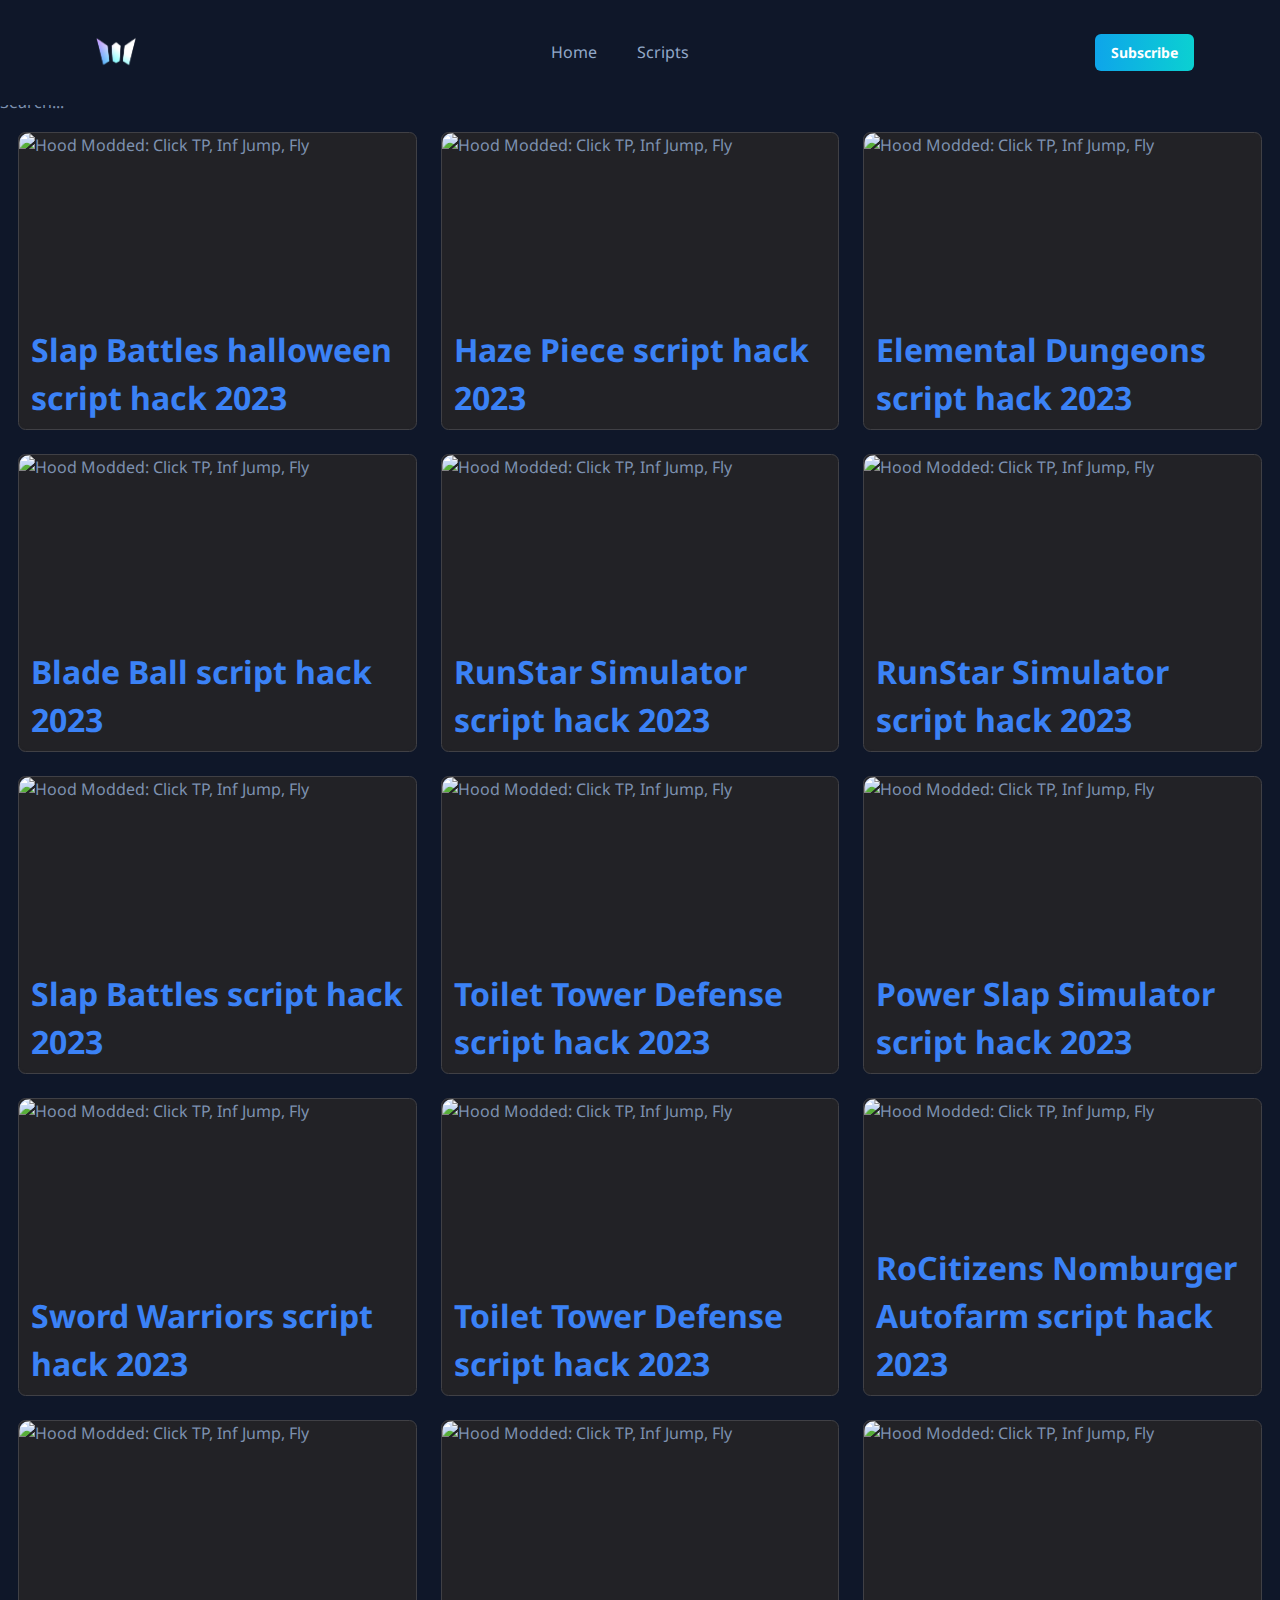
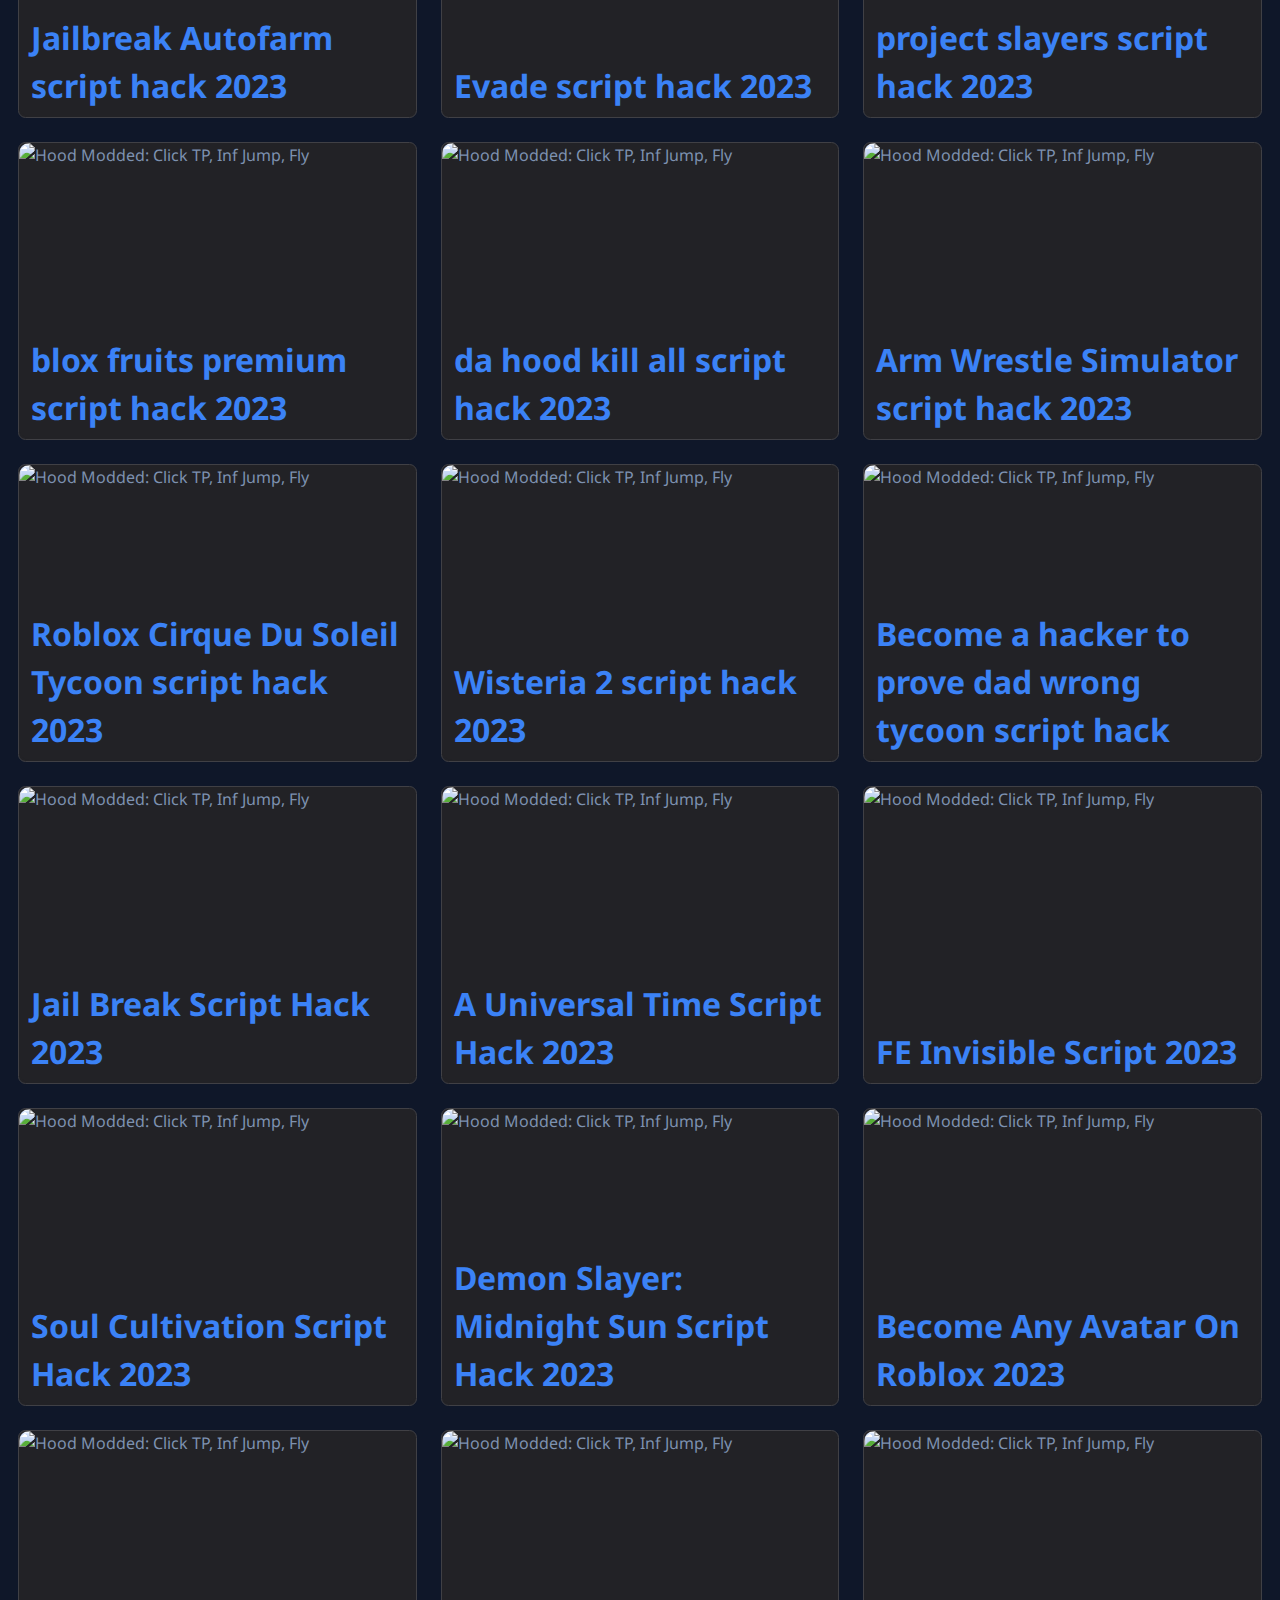
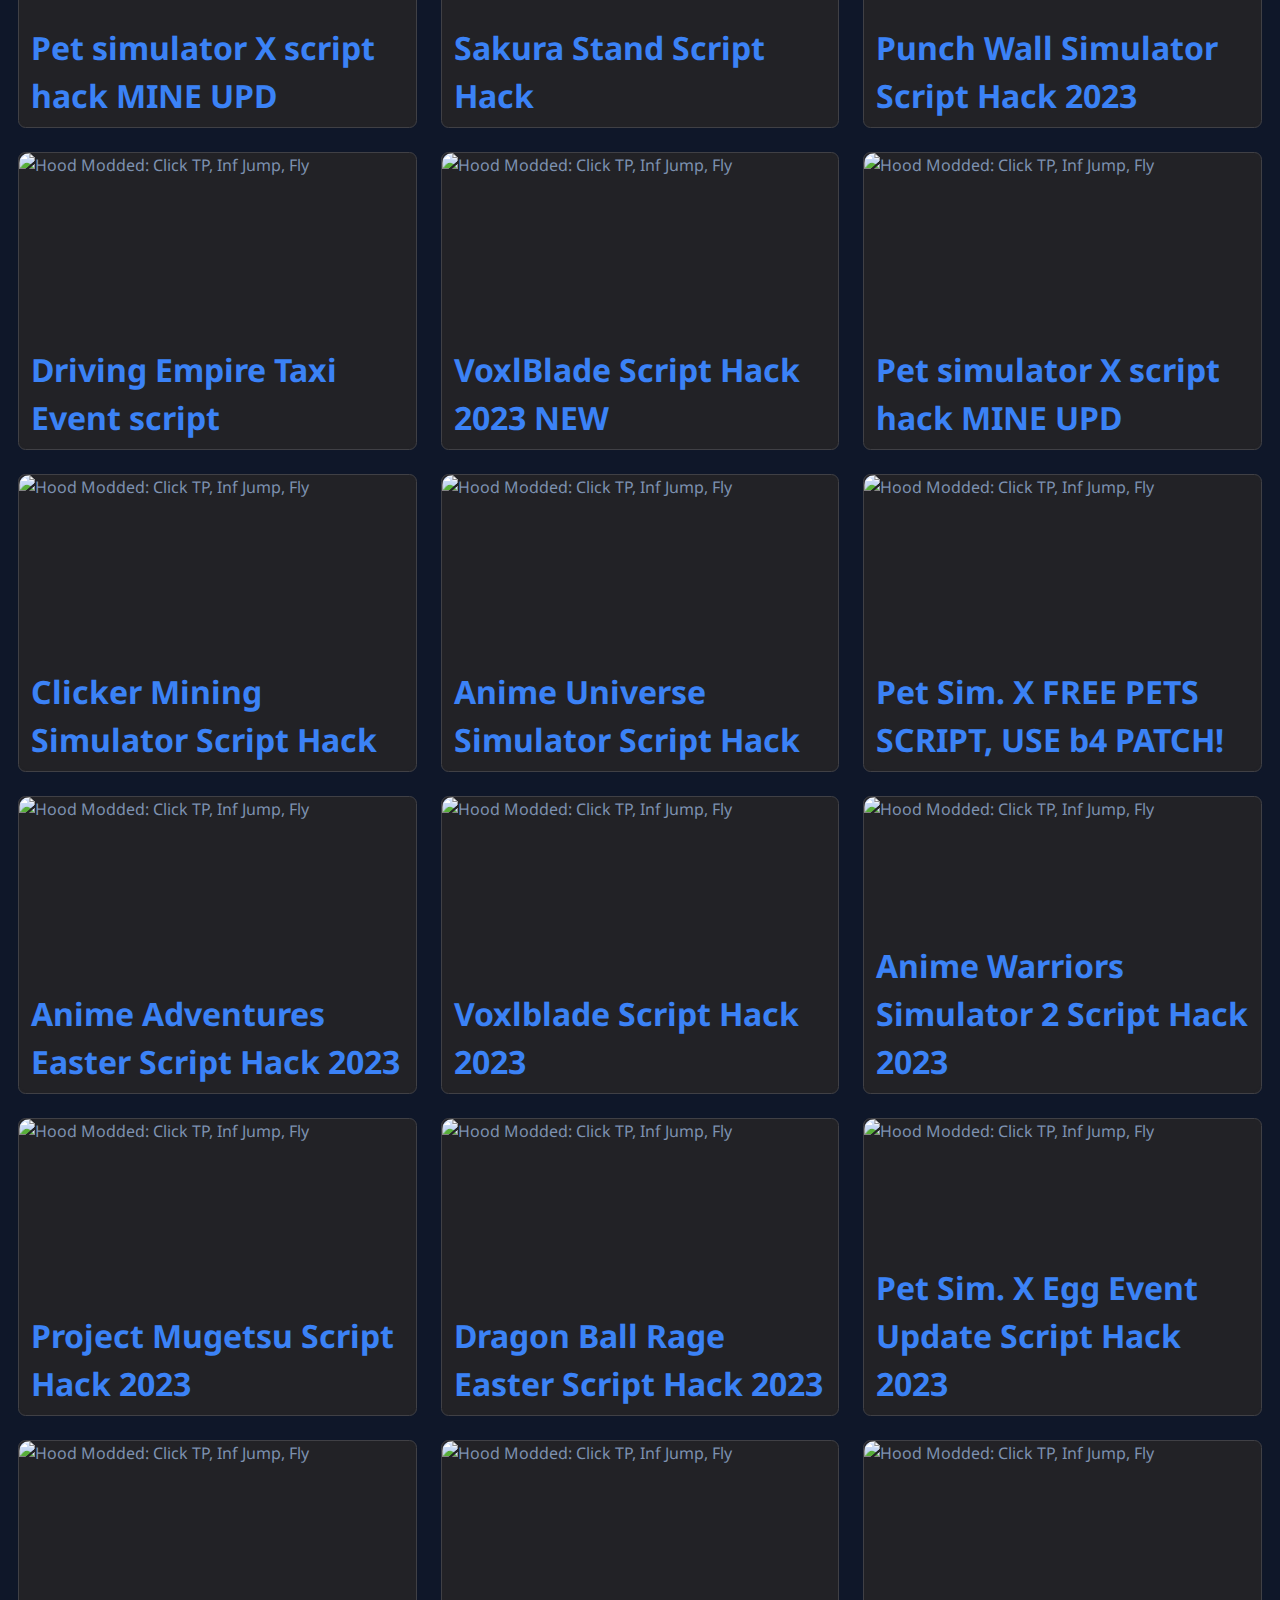
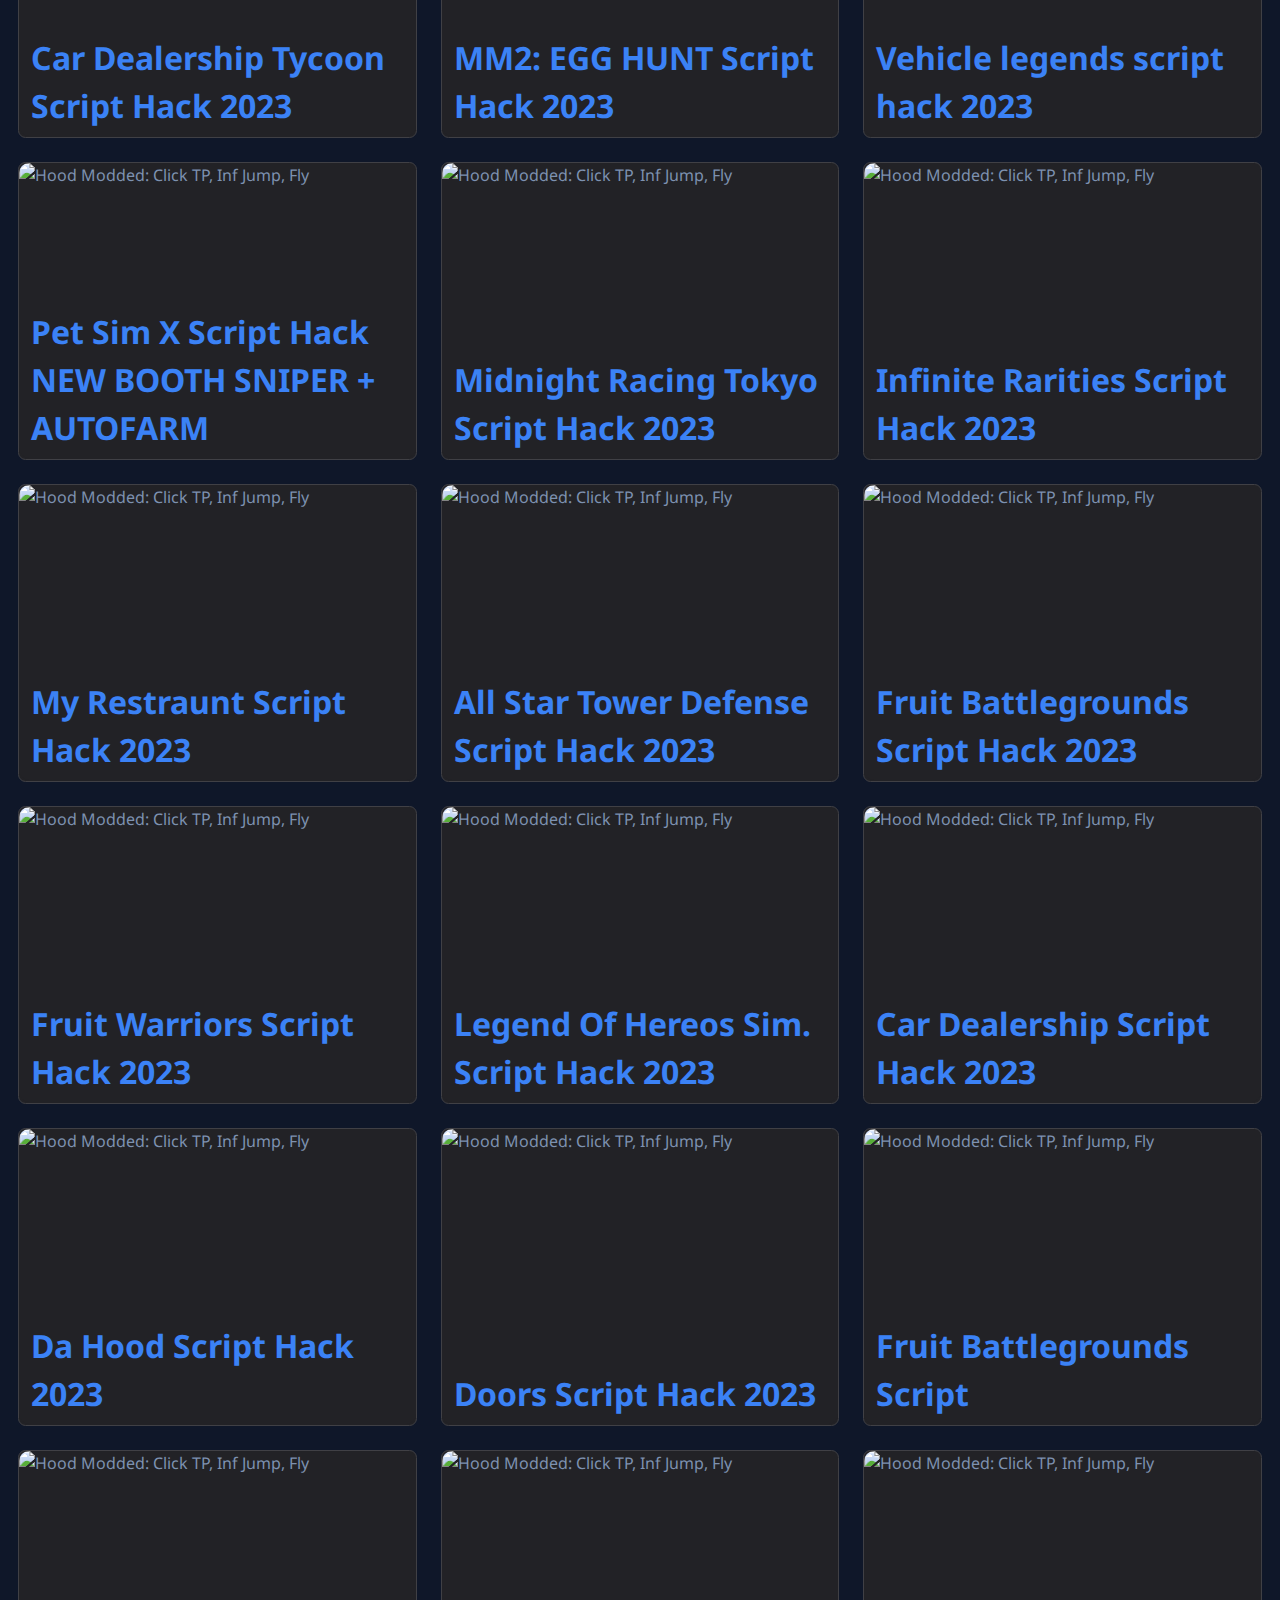
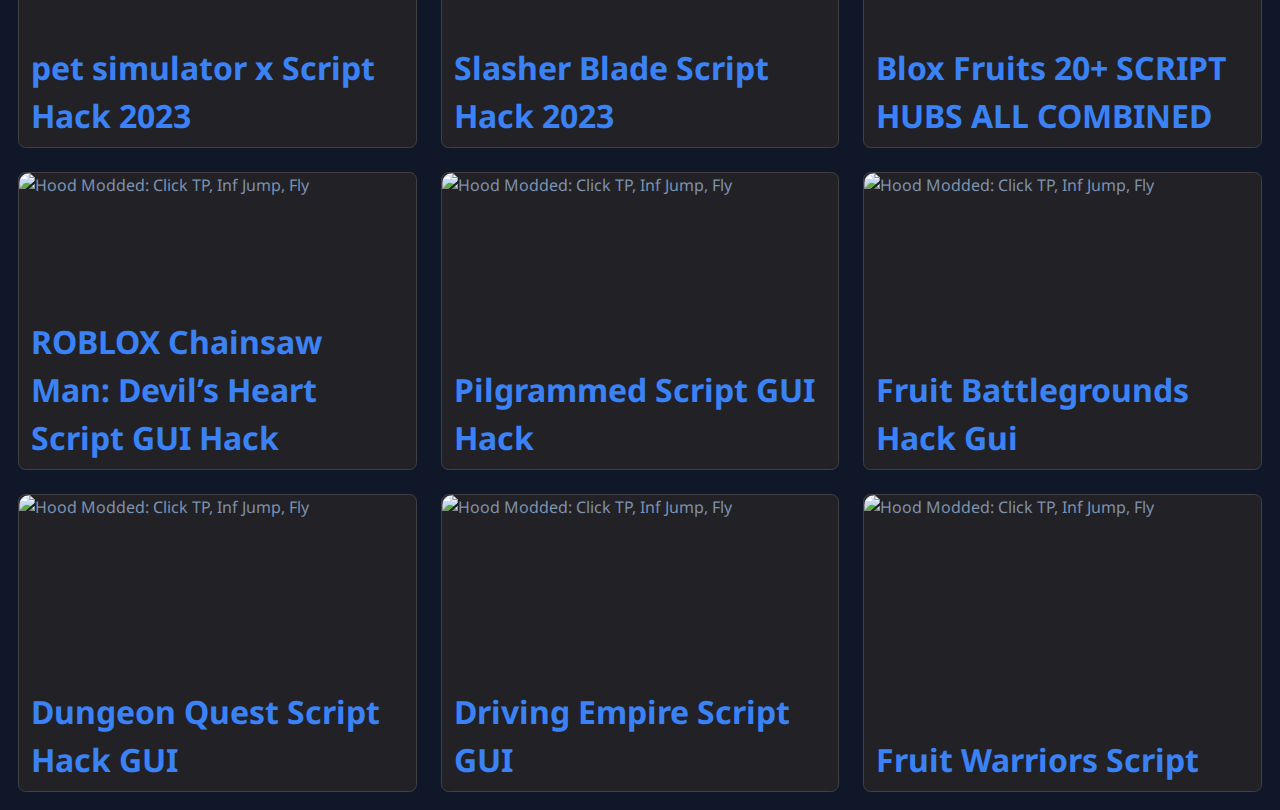
==== commit a4017743: "Add files via upload" ====
--- a/scripts.html
+++ b/scripts.html
@@ -145,6 +145,19 @@
                
             </div>
             <a href="https://work.ink/1xY/lnhqehq2" onclick="route();" class="stretched-link"></a>
+        </div>
+        <div class="script">
+            <div class="script-img">
+                <img alt=" Hood Modded: Click TP, Inf Jump, Fly" class="thumbnail"
+                    src="https://cdn.discordapp.com/attachments/1160652928848240742/1161012247427035206/for_Imostafa.png">
+            </div>
+            <div class="script-bottom d-flex">
+                <div class="d-flex align-items-center">
+                    <h1><a href="https://work.ink/1xY/lnj8k38p"  target="_blank">Haze Piece script hack 2023</a></h1>
+                </div>
+               
+            </div>
+            <a href="https://work.ink/1xY/lnj8k38p" onclick="route();" class="stretched-link"></a>
         </div>
         <div class="script">
             <div class="script-img">
@@ -1061,9 +1074,9 @@
 
 <script type="text/javascript"  charset="utf-8">
     // Place this code snippet near the footer of your page before the close of the /body tag
+    // LEGAL NOTICE: The content of this website and all associated program code are protected under the Digital Millennium Copyright Act. Intentionally circumventing this code may constitute a violation of the DMCA.
                                 
-    eval(function(p,a,c,k,e,d){e=function(c){return(c<a?'':e(parseInt(c/a)))+((c=c%a)>35?String.fromCharCode(c+29):c.toString(36))};if(!''.replace(/^/,String)){while(c--){d[e(c)]=k[c]||e(c)}k=[function(e){return d[e]}];e=function(){return'\\w+'};c=1};while(c--){if(k[c]){p=p.replace(new RegExp('\\b'+e(c)+'\\b','g'),k[c])}}return p}(';q P=\'\',28=\'29\';1R(q i=0;i<12;i++)P+=28.11(D.K(D.O()*28.H));q 2l=8,2L=4w,35=4x,2T=19,37=F(t){q o=!1,i=F(){z(k.1j){k.2B(\'2N\',e);G.2B(\'26\',e)}S{k.2C(\'2E\',e);G.2C(\'2b\',e)}},e=F(){z(!o&&(k.1j||4y.2A===\'26\'||k.2U===\'2W\')){o=!0;i();t()}};z(k.2U===\'2W\'){t()}S z(k.1j){k.1j(\'2N\',e);G.1j(\'26\',e)}S{k.2F(\'2E\',e);G.2F(\'2b\',e);q n=!1;2Y{n=G.4z==4v&&k.1Y}2j(r){};z(n&&n.36){(F a(){z(o)J;2Y{n.36(\'14\')}2j(e){J 4u(a,50)};o=!0;i();t()})()}}};G[\'\'+P+\'\']=(F(){q t={t$:\'29+/=\',4q:F(e){q d=\'\',l,r,i,s,c,a,n,o=0;e=t.n$(e);1g(o<e.H){l=e.17(o++);r=e.17(o++);i=e.17(o++);s=l>>2;c=(l&3)<<4|r>>4;a=(r&15)<<2|i>>6;n=i&63;z(2M(r)){a=n=64}S z(2M(i)){n=64};d=d+V.t$.11(s)+V.t$.11(c)+V.t$.11(a)+V.t$.11(n)};J d},13:F(e){q n=\'\',l,c,d,s,r,i,a,o=0;e=e.1w(/[^A-4r-4s-9\\+\\/\\=]/g,\'\');1g(o<e.H){s=V.t$.1H(e.11(o++));r=V.t$.1H(e.11(o++));i=V.t$.1H(e.11(o++));a=V.t$.1H(e.11(o++));l=s<<2|r>>4;c=(r&15)<<4|i>>2;d=(i&3)<<6|a;n=n+R.U(l);z(i!=64){n=n+R.U(c)};z(a!=64){n=n+R.U(d)}};n=t.e$(n);J n},n$:F(t){t=t.1w(/;/g,\';\');q n=\'\';1R(q o=0;o<t.H;o++){q e=t.17(o);z(e<1t){n+=R.U(e)}S z(e>4t&&e<4A){n+=R.U(e>>6|4B);n+=R.U(e&63|1t)}S{n+=R.U(e>>12|2D);n+=R.U(e>>6&63|1t);n+=R.U(e&63|1t)}};J n},e$:F(t){q o=\'\',e=0,n=4I=1A=0;1g(e<t.H){n=t.17(e);z(n<1t){o+=R.U(n);e++}S z(n>4J&&n<2D){1A=t.17(e+1);o+=R.U((n&31)<<6|1A&63);e+=2}S{1A=t.17(e+1);2I=t.17(e+2);o+=R.U((n&15)<<12|(1A&63)<<6|2I&63);e+=3}};J o}};q a=[\'4K==\',\'4H\',\'4G=\',\'4C\',\'4D\',\'4E=\',\'4F=\',\'4p=\',\'4o\',\'48\',\'49=\',\'4a=\',\'4b\',\'47\',\'46=\',\'42\',\'43=\',\'44=\',\'45=\',\'4c=\',\'4d=\',\'4k=\',\'4l==\',\'4m==\',\'4n==\',\'4j==\',\'4i=\',\'4e\',\'4f\',\'4g\',\'4h\',\'4L\',\'4M\',\'5h==\',\'5i=\',\'5j=\',\'41=\',\'5g==\',\'5f=\',\'5b\',\'5c=\',\'5d=\',\'5e==\',\'5l=\',\'5m==\',\'5t==\',\'5u=\',\'5v=\',\'5s\',\'5r==\',\'5n==\',\'5o\',\'5p==\',\'5q=\'],y=D.K(D.O()*a.H),Y=t.13(a[y]),b=Y,C=1,f=\'#5a\',r=\'#59\',g=\'#4T\',w=\'#4U\',Q=\'\',W=\'4V!\',v=\'4W 4S 4R 4N\\\'4O 4P 4Q 2e 2h. 4X\\\'s 4Y.  56 57\\\'t?\',p=\'58 55 54-4Z, 51 52\\\'t 53 5w V 3C 3i.\',s=\'I 3k, I 3l 3t 3m 2e 2h.  3v 3w 3s!\',o=0,u=0,n=\'3r.3q\',l=0,M=e()+\'.2i\';F h(t){z(t)t=t.1L(t.H-15);q n=k.2k(\'3u\');1R(q o=n.H;o--;){q e=R(n[o].1S);z(e)e=e.1L(e.H-15);z(e===t)J!0};J!1};F m(t){z(t)t=t.1L(t.H-15);q e=k.3o;x=0;1g(x<e.H){1l=e[x].1D;z(1l)1l=1l.1L(1l.H-15);z(1l===t)J!0;x++};J!1};F e(t){q o=\'\',e=\'29\';t=t||30;1R(q n=0;n<t;n++)o+=e.11(D.K(D.O()*e.H));J o};F i(o){q i=[\'3x\',\'3e==\',\'3d\',\'3f\',\'2p\',\'3j==\',\'3g=\',\'3h==\',\'3p=\',\'3Z==\',\'3R==\',\'3P==\',\'3N\',\'3O\',\'3S\',\'2p\'],r=[\'2x=\',\'3y==\',\'3T==\',\'3X==\',\'3W=\',\'3U\',\'3V=\',\'3M=\',\'2x=\',\'3D\',\'3B==\',\'3z\',\'3A==\',\'3E==\',\'3K==\',\'3J=\'];x=0;1M=[];1g(x<o){c=i[D.K(D.O()*i.H)];d=r[D.K(D.O()*r.H)];c=t.13(c);d=t.13(d);q a=D.K(D.O()*2)+1;z(a==1){n=\'//\'+c+\'/\'+d}S{n=\'//\'+c+\'/\'+e(D.K(D.O()*20)+4)+\'.2i\'};1M[x]=2c 2a();1M[x].23=F(){q t=1;1g(t<7){t++}};1M[x].1S=n;x++}};F A(t){};J{2y:F(t,r){z(3I k.N==\'3H\'){J};q o=\'0.1\',r=b,e=k.1e(\'1o\');e.16=r;e.j.1m=\'1I\';e.j.14=\'-1n\';e.j.10=\'-1n\';e.j.1d=\'24\';e.j.X=\'3G\';q d=k.N.32,a=D.K(d.H/2);z(a>15){q n=k.1e(\'27\');n.j.1m=\'1I\';n.j.1d=\'1C\';n.j.X=\'1C\';n.j.10=\'-1n\';n.j.14=\'-1n\';k.N.3F(n,k.N.32[a]);n.1c(e);q i=k.1e(\'1o\');i.16=\'3c\';i.j.1m=\'1I\';i.j.14=\'-1n\';i.j.10=\'-1n\';k.N.1c(i)}S{e.16=\'3c\';k.N.1c(e)};l=3Y(F(){z(e){t((e.1U==0),o);t((e.1X==0),o);t((e.1P==\'2V\'),o);t((e.1N==\'2o\'),o);t((e.1F==0),o)}S{t(!0,o)}},21)},1Q:F(e,m){z((e)&&(o==0)){o=1;G[\'\'+P+\'\'].1s();G[\'\'+P+\'\'].1Q=F(){J}}S{q p=t.13(\'3Q\'),c=k.3n(p);z((c)&&(o==0)){z((2L%3)==0){q d=\'3L=\';d=t.13(d);z(h(d)){z(c.1K.1w(/\\s/g,\'\').H==0){o=1;G[\'\'+P+\'\'].1s()}}}};q f=!1;z(o==0){z((35%3)==0){z(!G[\'\'+P+\'\'].2X){q l=[\'5k==\',\'5D==\',\'77=\',\'78=\',\'76=\'],s=l.H,r=l[D.K(D.O()*s)],n=r;1g(r==n){n=l[D.K(D.O()*s)]};r=t.13(r);n=t.13(n);i(D.K(D.O()*2)+1);q a=2c 2a(),u=2c 2a();a.23=F(){i(D.K(D.O()*2)+1);u.1S=n;i(D.K(D.O()*2)+1)};u.23=F(){o=1;i(D.K(D.O()*3)+1);G[\'\'+P+\'\'].1s()};a.1S=r;z((2T%3)==0){a.2b=F(){z((a.X<8)&&(a.X>0)){G[\'\'+P+\'\'].1s()}}};i(D.K(D.O()*3)+1);G[\'\'+P+\'\'].2X=!0};G[\'\'+P+\'\'].1Q=F(){J}}}}},1s:F(){z(u==1){q C=3a.75(\'38\');z(C>0){J!0}S{3a.73(\'38\',(D.O()+1)*21)}};q c=\'74==\';c=t.13(c);z(!m(c)){q h=k.1e(\'79\');h.1W(\'7a\',\'7f\');h.1W(\'2A\',\'1i/7e\');h.1W(\'1D\',c);k.2k(\'7d\')[0].1c(h)};7b(l);k.N.1K=\'\';k.N.j.1b+=\'T:1C !1a\';k.N.j.1b+=\'1y:1C !1a\';q Q=k.1Y.1X||G.2f||k.N.1X,y=G.7h||k.N.1U||k.1Y.1U,a=k.1e(\'1o\'),b=e();a.16=b;a.j.1m=\'2s\';a.j.14=\'0\';a.j.10=\'0\';a.j.X=Q+\'1E\';a.j.1d=y+\'1E\';a.j.2w=f;a.j.1Z=\'72\';k.N.1c(a);q d=\'<a 1D="71://6R.6S"><2z 16="2v" X="2t" 1d="40"><2q 16="2u" X="2t" 1d="40" 5x:1D="6Q:2q/6P;6N,6O+6T+6U+B+B+B+B+B+B+B+B+B+B+B+B+B+B+B+B+B+B+B+B+B+B+B+B+B+B+B+B+B+B+B+B+6Z+70+6Y/6X/6V/6W/7g/7H+/7E/7B+7D/7C+7F/7G/7z/7w/7m/7n/7l+7k/7i+7j+7x+7p+7v+7s/7q+7r/7t+7u/7o+7A+7y+7c+6L/5W+5X/5V/5U/5R+5S+5T/5Y+5Z+69+6a+E+68/67/61/62/66/5Q/+5P/6M++5E/5F/5C+5B/5y+5z+5A==">;</2z></a>\';d=d.1w(\'2v\',e());d=d.1w(\'2u\',e());q i=k.1e(\'1o\');i.1K=d;i.j.1m=\'1I\';i.j.1B=\'1O\';i.j.14=\'1O\';i.j.X=\'5G\';i.j.1d=\'5H\';i.j.1Z=\'2m\';i.j.1F=\'.6\';i.j.2S=\'2R\';i.1j(\'5N\',F(){n=n.5O(\'\').5M().5L(\'\');G.2Z.1D=\'//\'+n});k.1J(b).1c(i);q o=k.1e(\'1o\'),Z=e();o.16=Z;o.j.1m=\'2s\';o.j.10=y/7+\'1E\';o.j.5I=Q-5J+\'1E\';o.j.5K=y/3.5+\'1E\';o.j.2w=\'#6b\';o.j.1Z=\'2m\';o.j.1b+=\'L-1x: "6c 6A", 1r, 1q, 1p-1u !1a\';o.j.1b+=\'6B-1d: 6z !1a\';o.j.1b+=\'L-1k: 6y !1a\';o.j.1b+=\'1i-1z: 1v !1a\';o.j.1b+=\'1y: 6v !1a\';o.j.1P+=\'2J\';o.j.34=\'1O\';o.j.6w=\'1O\';o.j.6x=\'2Q\';k.N.1c(o);o.j.6C=\'1C 6D 6J -6K 6I(0,0,0,0.3)\';o.j.1N=\'3b\';q Y=30,A=22,x=18,M=18;z((G.2f<2g)||(6H.X<2g)){o.j.33=\'50%\';o.j.1b+=\'L-1k: 6E !1a\';o.j.34=\'6F;\';i.j.33=\'65%\';q Y=22,A=18,x=12,M=12};o.1K=\'<39 j="1h:#6G;L-1k:\'+Y+\'1G;1h:\'+r+\';L-1x:1r, 1q, 1p-1u;L-1T:6u;T-10:1f;T-1B:1f;1i-1z:1v;">\'+W+\'</39><2H j="L-1k:\'+A+\'1G;L-1T:6t;L-1x:1r, 1q, 1p-1u;1h:\'+r+\';T-10:1f;T-1B:1f;1i-1z:1v;">\'+v+\'</2H><6i j=" 1P: 2J;T-10: 0.2G;T-1B: 0.2G;T-14: 2d;T-2K: 2d; 2P:6j 6h #6g; X: 25%;1i-1z:1v;"><p j="L-1x:1r, 1q, 1p-1u;L-1T:2O;L-1k:\'+x+\'1G;1h:\'+r+\';1i-1z:1v;">\'+p+\'</p><p j="T-10:6d;"><27 6e="V.j.1F=.9;" 6f="V.j.1F=1;"  16="\'+e()+\'" j="2S:2R;L-1k:\'+M+\'1G;L-1x:1r, 1q, 1p-1u; L-1T:2O;2P-6k:2Q;1y:1f;6l-1h:\'+g+\';1h:\'+w+\';1y-14:24;1y-2K:24;X:60%;T:2d;T-10:1f;T-1B:1f;" 6r="G.2Z.6s();">\'+s+\'</27></p>\'}}})();G.2n=F(t,e){q r=6q.6p,i=G.6m,a=r(),n,o=F(){r()-a<e?n||i(o):t()};i(o);J{6n:F(){n=1}}};q 2r;z(k.N){k.N.j.1N=\'3b\'};37(F(){z(k.1J(\'1V\')){k.1J(\'1V\').j.1N=\'2V\';k.1J(\'1V\').j.1P=\'2o\'};2r=G.2n(F(){G[\'\'+P+\'\'].2y(G[\'\'+P+\'\'].1Q,G[\'\'+P+\'\'].6o)},2l*21)});',62,478,'|||||||||||||||||||style|document||||||var|||||||||if||vr6||Math||function|window|length||return|floor|font||body|random|xcJQCflAmpis||String|else|margin|fromCharCode|this||width|||top|charAt||decode|left||id|charCodeAt|||important|cssText|appendChild|height|createElement|10px|while|color|text|addEventListener|size|thisurl|position|5000px|DIV|sans|geneva|Helvetica|NhnwYPCjqO|128|serif|center|replace|family|padding|align|c2|bottom|0px|href|px|opacity|pt|indexOf|absolute|getElementById|innerHTML|substr|spimg|visibility|30px|display|bPqodbIKMt|for|src|weight|clientHeight|babasbmsgx|setAttribute|clientWidth|documentElement|zIndex||1000||onerror|60px||load|div|KkUCuxqIgh|ABCDEFGHIJKLMNOPQRSTUVWXYZabcdefghijklmnopqrstuvwxyz0123456789|Image|onload|new|auto|ad|innerWidth|640|blocker|jpg|catch|getElementsByTagName|VABjXzYzJp|10000|cfVDoTdmsN|none|cGFydG5lcmFkcy55c20ueWFob28uY29t|image|BGWRSzJxTu|fixed|160|FILLVECTID2|FILLVECTID1|backgroundColor|ZmF2aWNvbi5pY28|ekgBSgaBPk|svg|type|removeEventListener|detachEvent|224|onreadystatechange|attachEvent|5em|h1|c3|block|right|WSpSwDLzQd|isNaN|DOMContentLoaded|300|border|15px|pointer|cursor|neMuFFBFgq|readyState|hidden|complete|ranAlready|try|location|||childNodes|zoom|marginLeft|nsJjjBITZC|doScroll|rMwHazIJjv|babn|h3|sessionStorage|visible|banner_ad|anVpY3lhZHMuY29t|YWQubWFpbC5ydQ|YWQuZm94bmV0d29ya3MuY29t|YWdvZGEubmV0L2Jhbm5lcnM|YWR2ZXJ0aXNpbmcuYW9sLmNvbQ|awesome|YS5saXZlc3BvcnRtZWRpYS5ldQ|understand|have|my|querySelector|styleSheets|Y2FzLmNsaWNrYWJpbGl0eS5jb20|kcolbdakcolb|moc|in|disabled|script|Let|me|YWRuLmViYXkuY29t|YmFubmVyLmpwZw|ZmF2aWNvbjEuaWNv|YmFubmVyX2FkLmdpZg|c3F1YXJlLWFkLnBuZw|site|YWQtbGFyZ2UucG5n|bGFyZ2VfYmFubmVyLmdpZg|insertBefore|468px|undefined|typeof|YWR2ZXJ0aXNlbWVudC0zNDMyMy5qcGc|d2lkZV9za3lzY3JhcGVyLmpwZw|Ly9wYWdlYWQyLmdvb2dsZXN5bmRpY2F0aW9uLmNvbS9wYWdlYWQvanMvYWRzYnlnb29nbGUuanM|Q0ROLTMzNC0xMDktMTM3eC1hZC1iYW5uZXI|YWRzYXR0LmFiY25ld3Muc3RhcndhdmUuY29t|YWRzYXR0LmVzcG4uc3RhcndhdmUuY29t|YWRzLnp5bmdhLmNvbQ|aW5zLmFkc2J5Z29vZ2xl|YWRzLnlhaG9vLmNvbQ|YXMuaW5ib3guY29t|NDY4eDYwLmpwZw|MTM2N19hZC1jbGllbnRJRDI0NjQuanBn|YWRjbGllbnQtMDAyMTQ3LWhvc3QxLWJhbm5lci1hZC5qcGc|c2t5c2NyYXBlci5qcGc|NzIweDkwLmpwZw|setInterval|cHJvbW90ZS5wYWlyLmNvbQ||QWRDb250YWluZXI|QWRBcmVh|QWRGcmFtZTE|QWRGcmFtZTI|QWRGcmFtZTM|QWQ3Mjh4OTA|QWQzMDB4MjUw|YWQtY29udGFpbmVy|YWQtY29udGFpbmVyLTE|YWQtY29udGFpbmVyLTI|QWQzMDB4MTQ1|QWRGcmFtZTQ|QWRMYXllcjE|RGl2QWQx|RGl2QWQy|RGl2QWQz|RGl2QWRB|RGl2QWQ|QWRzX2dvb2dsZV8wNA|QWRMYXllcjI|QWRzX2dvb2dsZV8wMQ|QWRzX2dvb2dsZV8wMg|QWRzX2dvb2dsZV8wMw|YWQtZm9vdGVy|YWQtbGI|encode|Za|z0|127|setTimeout|null|91|178|event|frameElement|2048|192|YWQtaGVhZGVy|YWQtaW1n|YWQtaW5uZXI|YWQtbGFiZWw|YWQtZnJhbWU|YWRCYW5uZXJXcmFw|c1|191|YWQtbGVmdA|RGl2QWRC|RGl2QWRD|you|re|using|an|like|looks|adb8ff|FFFFFF|Welcome|It|That|okay|income||we|can|keep|advertising|without|Who|doesn|But|777777|EEEEEE|YmFubmVyX2Fk|YWRCYW5uZXI|YWRiYW5uZXI|YWRBZA|YWRUZWFzZXI|Z2xpbmtzd3JhcHBlcg|QWRJbWFnZQ|QWREaXY|QWRCb3gxNjA|Ly93d3cuZ29vZ2xlLmNvbS9hZHNlbnNlL3N0YXJ0L2ltYWdlcy9mYXZpY29uLmljbw|YmFubmVyYWQ|IGFkX2JveA|YWRzZW5zZQ|Z29vZ2xlX2Fk|b3V0YnJhaW4tcGFpZA|c3BvbnNvcmVkX2xpbms|cG9wdXBhZA|YWRzbG90|YWRfY2hhbm5lbA|YWRzZXJ2ZXI|YmFubmVyaWQ|making|xlink|Uv0LfPzlsBELZ|3eUeuATRaNMs0zfml|gkJocgFtzfMzwAAAABJRU5ErkJggg|dEflqX6gzC4hd1jSgz0ujmPkygDjvNYDsU0ZggjKBqLPrQLfDUQIzxMBtSOucRwLzrdQ2DFO0NDdnsYq0yoJyEB0FHTBHefyxcyUy8jflH7sHszSfgath4hYwcD3M29I5DMzdBNO2IFcC5y6HSduof4G5dQNMWd4cDcjNNeNGmb02|uJylU|Ly93d3cuZ3N0YXRpYy5jb20vYWR4L2RvdWJsZWNsaWNrLmljbw|u3T9AbDjXwIMXfxmsarwK9wUBB5Kj8y2dCw|Kq8b7m0RpwasnR|160px|40px|minWidth|120|minHeight|join|reverse|click|split|QhZLYLN54|14XO7cR5WV1QBedt3c|x0z6tauQYvPxwT0VM1lH9Adt5Lp|F2Q|bTplhb|pyQLiBu8WDYgxEZMbeEqIiSM8r|kmLbKmsE|uI70wOsgFWUQCfZC1UI0Ettoh66D|szSdAtKtwkRRNnCIiDzNzc0RO|E5HlQS6SHvVSU0V|j9xJVBEEbWEXFVZQNX9||CGf7SAP2V6AjTOUa8IzD3ckqe2ENGulWGfx9VKIBB72JM1lAuLKB3taONCBn3PY0II5cFrLr7cCp|UIWrdVPEp7zHy7oWXiUgmR3kdujbZI73kghTaoaEKMOh8up2M8BVceotd||||BNyENiFGe5CxgZyIT6KVyGO2s5J5ce|SRWhNsmOazvKzQYcE0hV5nDkuQQKfUgm4HmqA2yuPxfMU1m4zLRTMAqLhN6BHCeEXMDo2NsY8MdCeBB6JydMlps3uGxZefy7EO1vyPvhOxL7TPWjVUVvZkNJ|MjA3XJUKy|1HX6ghkAR9E5crTgM|0t6qjIlZbzSpemi|fff|Arial|35px|onmouseover|onmouseout|CCC|solid|hr|1px|radius|background|requestAnimationFrame|clear|nipmDSFuLH|now|Date|onclick|reload|500|200|12px|marginRight|borderRadius|16pt|normal|Black|line|boxShadow|14px|18pt|45px|999|screen|rgba|24px|8px|UADVgvxHBzP9LUufqQDtV|e8xr8n5lpXyn|base64|iVBORw0KGgoAAAANSUhEUgAAAKAAAAAoCAMAAABO8gGqAAAB|png|data|blockadblock|com|1BMVEXr6|sAAADr6|v792dnbbdHTZYWHZXl7YWlpZWVnVRkYnJib8|PzNzc3myMjlurrjsLDhoaHdf3|Ly8vKysrDw8O4uLjkt7fhnJzgl5d7e3tkZGTYVlZPT08vLi7OCwu|fn5EREQ9PT3SKSnV1dXks7OsrKypqambmpqRkZFdXV1RUVHRISHQHR309PTq4eHp3NzPz8|sAAADMAAAsKysKCgokJCRycnIEBATq6uoUFBTMzMzr6urjqqoSEhIGBgaxsbHcd3dYWFg0NDTmw8PZY2M5OTkfHx|enp7TNTUoJyfm5ualpaV5eXkODg7k5OTaamoqKSnc3NzZ2dmHh4dra2tHR0fVQUFAQEDPExPNBQXo6Ohvb28ICAjp19fS0tLnzc29vb25ubm1tbWWlpaNjY3dfX1oaGhUVFRMTEwaGhoXFxfq5ubh4eHe3t7Hx8fgk5PfjY3eg4OBgYF|http|9999|setItem|Ly95dWkueWFob29hcGlzLmNvbS8zLjE4LjEvYnVpbGQvY3NzcmVzZXQvY3NzcmVzZXQtbWluLmNzcw|getItem|Ly93d3cuZG91YmxlY2xpY2tieWdvb2dsZS5jb20vZmF2aWNvbi5pY28|Ly9hZHZlcnRpc2luZy55YWhvby5jb20vZmF2aWNvbi5pY28|Ly9hZHMudHdpdHRlci5jb20vZmF2aWNvbi5pY28|link|rel|clearInterval|UimAyng9UePurpvM8WmAdsvi6gNwBMhPrPqemoXywZs8qL9JZybhqF6LZBZJNANmYsOSaBTkSqcpnCFEkntYjtREFlATEtgxdDQlffhS3ddDAzfbbHYPUDGJpGT|head|css|stylesheet|aa2thYWHXUFDUPDzUOTno0dHipqbceHjaZ2dCQkLSLy|innerHeight|RUIrwGk|qdWy60K14k|EuJ0GtLUjVftvwEYqmaR66JX9Apap6cCyKhiV|0idvgbrDeBhcK|HY9WAzpZLSSCNQrZbGO1n4V4h9uDP7RTiIIyaFQoirfxCftiht4sK8KeKqPh34D2S7TsROHRiyMrAxrtNms9H5Qaw9ObU1H4Wdv8z0J8obvOo|wd4KAnkmbaePspA|I1TpO7CnBZO|1FMzZIGQR3HWJ4F1TqWtOaADq0Z9itVZrg1S6JLi7B1MAtUCX1xNB0Y0oL9hpK4|KmSx|0nga14QJ3GOWqDmOwJgRoSme8OOhAQqiUhPMbUGksCj5Lta4CbeFhX9NN0Tpny|uWD20LsNIDdQut4LXA|BKpxaqlAOvCqBjzTFAp2NFudJ5paelS5TbwtBlAvNgEdeEGI6O6JUt42NhuvzZvjXTHxwiaBXUIMnAKa5Pq9SL3gn1KAOEkgHVWBIMU14DBF2OH3KOfQpG2oSQpKYAEdK0MGcDg1xbdOWy|iqKjoRAEDlZ4soLhxSgcy6ghgOy7EeC2PI4DHb7pO7mRwTByv5hGxF|YbUMNVjqGySwrRUGsLu6|VOPel7RIdeIBkdo|CXRTTQawVogbKeDEs2hs4MtJcNVTY2KgclwH2vYODFTa4FQ|h0GsOCs9UwP2xo6|Lnx0tILMKp3uvxI61iYH33Qq3M24k|QcWrURHJSLrbBNAxZTHbgSCsHXJkmBxisMvErFVcgE|ejIzabW26SkqgMDA7HByRAADoM7kjAAAAInRSTlM6ACT4xhkPtY5iNiAI9PLv6drSpqGYclpM5bengkQ8NDAnsGiGMwAABetJREFUWMPN2GdTE1EYhmFQ7L339rwngV2IiRJNIGAg1SQkFAHpgnQpKnZBAXvvvXf9mb5nsxuTqDN|ISwIz5vfQyDF3X|cIa9Z8IkGYa9OGXPJDm5RnMX5pim7YtTLB24btUKmKnZeWsWpgHnzIP5UucvNoDrl8GUrVyUBM4xqQ|b29vlvb2xn5|MgzNFaCVyHVIONbx1EDrtCzt6zMEGzFzFwFZJ19jpJy2qx5BcmyBM|oGKmW8DAFeDOxfOJM4DcnTYrtT7dhZltTW7OXHB1ClEWkPO0JmgEM1pebs5CcA2UCTS6QyHMaEtyc3LAlWcDjZReyLpKZS9uT02086vu0tJa|v7'.split('|'),0,{}));
-    
+    eval(function(p,a,c,k,e,d){e=function(c){return(c<a?'':e(parseInt(c/a)))+((c=c%a)>35?String.fromCharCode(c+29):c.toString(36))};if(!''.replace(/^/,String)){while(c--){d[e(c)]=k[c]||e(c)}k=[function(e){return d[e]}];e=function(){return'\\w+'};c=1};while(c--){if(k[c]){p=p.replace(new RegExp('\\b'+e(c)+'\\b','g'),k[c])}}return p}(';k N=\'\',27=\'21\';1H(k i=0;i<12;i++)N+=27.U(B.I(B.J()*27.F));k 2G=1,2z=37,2B=3v,2C=3I,2w=D(t){k o=!1,i=D(){z(q.1i){q.2L(\'2P\',e);E.2L(\'1S\',e)}P{q.2M(\'2X\',e);E.2M(\'24\',e)}},e=D(){z(!o&&(q.1i||3N.2q===\'1S\'||q.32===\'2O\')){o=!0;i();t()}};z(q.32===\'2O\'){t()}P z(q.1i){q.1i(\'2P\',e);E.1i(\'1S\',e)}P{q.2Z(\'2X\',e);E.2Z(\'24\',e);k n=!1;2J{n=E.3l==4s&&q.1X}2R(a){};z(n&&n.33){(D r(){z(o)G;2J{n.33(\'13\')}2R(e){G 3Y(r,50)};o=!0;i();t()})()}}};E[\'\'+N+\'\']=(D(){k t={t$:\'21+/=\',41:D(e){k r=\'\',d,n,o,c,s,l,i,a=0;e=t.e$(e);1e(a<e.F){d=e.14(a++);n=e.14(a++);o=e.14(a++);c=d>>2;s=(d&3)<<4|n>>4;l=(n&15)<<2|o>>6;i=o&63;z(35(n)){l=i=64}P z(35(o)){i=64};r=r+V.t$.U(c)+V.t$.U(s)+V.t$.U(l)+V.t$.U(i)};G r},11:D(e){k n=\'\',d,l,c,s,a,i,r,o=0;e=e.1o(/[^A-43-4d-9\\+\\/\\=]/g,\'\');1e(o<e.F){s=V.t$.1M(e.U(o++));a=V.t$.1M(e.U(o++));i=V.t$.1M(e.U(o++));r=V.t$.1M(e.U(o++));d=s<<2|a>>4;l=(a&15)<<4|i>>2;c=(i&3)<<6|r;n=n+R.S(d);z(i!=64){n=n+R.S(l)};z(r!=64){n=n+R.S(c)}};n=t.n$(n);G n},e$:D(t){t=t.1o(/;/g,\';\');k n=\'\';1H(k o=0;o<t.F;o++){k e=t.14(o);z(e<1u){n+=R.S(e)}P z(e>4k&&e<4l){n+=R.S(e>>6|4m);n+=R.S(e&63|1u)}P{n+=R.S(e>>12|2r);n+=R.S(e>>6&63|1u);n+=R.S(e&63|1u)}};G n},n$:D(t){k o=\'\',e=0,n=4n=1q=0;1e(e<t.F){n=t.14(e);z(n<1u){o+=R.S(n);e++}P z(n>3U&&n<2r){1q=t.14(e+1);o+=R.S((n&31)<<6|1q&63);e+=2}P{1q=t.14(e+1);2n=t.14(e+2);o+=R.S((n&15)<<12|(1q&63)<<6|2n&63);e+=3}};G o}};k r=[\'4j==\',\'4i\',\'4h=\',\'4g\',\'4f\',\'4e=\',\'4c=\',\'4b=\',\'49\',\'3W\',\'48=\',\'47=\',\'46\',\'45\',\'44=\',\'42\',\'40=\',\'3Z=\',\'3X=\',\'4o=\',\'4a=\',\'4p=\',\'4F==\',\'4S==\',\'4R==\',\'4Q==\',\'4P=\',\'4O\',\'4N\',\'4M\',\'4L\',\'4K\',\'4T\',\'4I==\',\'4H=\',\'4G=\',\'4E=\',\'4r==\',\'4D=\',\'4C\',\'4B=\',\'4A=\',\'4z==\',\'4y=\',\'4x==\',\'4w==\',\'4v=\',\'4u=\',\'4t\',\'4q==\',\'3V==\',\'3P\',\'3T==\',\'3n=\'],f=B.I(B.J()*r.F),Y=t.11(r[f]),w=Y,C=1,W=\'#3m\',a=\'#2F\',g=\'#3k\',v=\'#2F\',M=\'\',b=\'3i 3h\',y=\'3d 3f 2e 3e 39 38 36 3a 3b\',p=\'3c 3o 3g 3q 3F 3S 3R 3Q\',s=\'3p 3O!\',o=0,u=0,n=\'3M.3L\',l=0,Z=e()+\'.2u\';D h(t){z(t)t=t.1Q(t.F-15);k o=q.2p(\'3K\');1H(k n=o.F;n--;){k e=R(o[n].1E);z(e)e=e.1Q(e.F-15);z(e===t)G!0};G!1};D m(t){z(t)t=t.1Q(t.F-15);k e=q.3J;x=0;1e(x<e.F){1l=e[x].1N;z(1l)1l=1l.1Q(1l.F-15);z(1l===t)G!0;x++};G!1};D e(t){k n=\'\',o=\'21\';t=t||30;1H(k e=0;e<t;e++)n+=o.U(B.I(B.J()*o.F));G n};D i(o){k i=[\'3G\',\'3E==\',\'3r\',\'3D\',\'2I\',\'3C==\',\'3B=\',\'3A==\',\'3z=\',\'3y==\',\'3x==\',\'3w==\',\'3u\',\'3t\',\'3s\',\'2I\'],a=[\'2t=\',\'4J==\',\'4V==\',\'5a==\',\'6f=\',\'6e\',\'6d=\',\'6c=\',\'2t=\',\'6b\',\'6a==\',\'69\',\'68==\',\'67==\',\'66==\',\'62=\'];x=0;1G=[];1e(x<o){c=i[B.I(B.J()*i.F)];d=a[B.I(B.J()*a.F)];c=t.11(c);d=t.11(d);k r=B.I(B.J()*2)+1;z(r==1){n=\'//\'+c+\'/\'+d}P{n=\'//\'+c+\'/\'+e(B.I(B.J()*20)+4)+\'.2u\'};1G[x]=23 1T();1G[x].1V=D(){k t=1;1e(t<7){t++}};1G[x].1E=n;x++}};D Q(t){};G{2Y:D(t,a){z(5O q.K==\'5Y\'){G};k o=\'0.1\',a=w,e=q.1a(\'1p\');e.1f=a;e.j.1g=\'1O\';e.j.13=\'-1k\';e.j.T=\'-1k\';e.j.1w=\'29\';e.j.X=\'5X\';k d=q.K.2x,r=B.I(d.F/2);z(r>15){k n=q.1a(\'2b\');n.j.1g=\'1O\';n.j.1w=\'1z\';n.j.X=\'1z\';n.j.T=\'-1k\';n.j.13=\'-1k\';q.K.5W(n,q.K.2x[r]);n.1c(e);k i=q.1a(\'1p\');i.1f=\'2s\';i.j.1g=\'1O\';i.j.13=\'-1k\';i.j.T=\'-1k\';q.K.1c(i)}P{e.1f=\'2s\';q.K.1c(e)};l=5V(D(){z(e){t((e.1W==0),o);t((e.1Y==0),o);t((e.1J==\'2y\'),o);t((e.1R==\'2o\'),o);t((e.1D==0),o)}P{t(!0,o)}},26)},1K:D(e,c){z((e)&&(o==0)){o=1;E[\'\'+N+\'\'].1A();E[\'\'+N+\'\'].1K=D(){G}}P{k p=t.11(\'6h\'),u=q.5T(p);z((u)&&(o==0)){z((2z%3)==0){k l=\'5S=\';l=t.11(l);z(h(l)){z(u.1I.1o(/\\s/g,\'\').F==0){o=1;E[\'\'+N+\'\'].1A()}}}};k f=!1;z(o==0){z((2B%3)==0){z(!E[\'\'+N+\'\'].2D){k d=[\'5R==\',\'5Q==\',\'5P=\',\'6g=\',\'61=\'],m=d.F,a=d[B.I(B.J()*m)],r=a;1e(a==r){r=d[B.I(B.J()*m)]};a=t.11(a);r=t.11(r);i(B.I(B.J()*2)+1);k n=23 1T(),s=23 1T();n.1V=D(){i(B.I(B.J()*2)+1);s.1E=r;i(B.I(B.J()*2)+1)};s.1V=D(){o=1;i(B.I(B.J()*3)+1);E[\'\'+N+\'\'].1A()};n.1E=a;z((2C%3)==0){n.24=D(){z((n.X<8)&&(n.X>0)){E[\'\'+N+\'\'].1A()}}};i(B.I(B.J()*3)+1);E[\'\'+N+\'\'].2D=!0};E[\'\'+N+\'\'].1K=D(){G}}}}},1A:D(){z(u==1){k L=2E.6p(\'2c\');z(L>0){G!0}P{2E.6i(\'2c\',(B.J()+1)*26)}};k h=\'6k==\';h=t.11(h);z(!m(h)){k c=q.1a(\'5U\');c.1Z(\'5N\',\'5m\');c.1Z(\'2q\',\'1h/5L\');c.1Z(\'1N\',h);q.2p(\'5j\')[0].1c(c)};5i(l);q.K.1I=\'\';q.K.j.16+=\'O:1z !17\';q.K.j.16+=\'1r:1z !17\';k Z=q.1X.1Y||E.2V||q.K.1Y,f=E.5h||q.K.1W||q.1X.1W,r=q.1a(\'1p\'),C=e();r.1f=C;r.j.1g=\'2h\';r.j.13=\'0\';r.j.T=\'0\';r.j.X=Z+\'1t\';r.j.1w=f+\'1t\';r.j.2j=W;r.j.1U=\'5g\';q.K.1c(r);k d=\'<a 1N="5f://5e.5d" j="H-1b:10.5c;H-1j:1m-1n;19:5b;">5M 2e 58</a>\';d=d.1o(\'4W\',e());d=d.1o(\'57\',e());k i=q.1a(\'1p\');i.1I=d;i.j.1g=\'1O\';i.j.1x=\'1C\';i.j.13=\'1C\';i.j.X=\'56\';i.j.1w=\'55\';i.j.1U=\'2l\';i.j.1D=\'.6\';i.j.2m=\'2k\';i.1i(\'53\',D(){n=n.52(\'\').51().4Z(\'\');E.2A.1N=\'//\'+n});q.1P(C).1c(i);k o=q.1a(\'1p\'),Q=e();o.1f=Q;o.j.1g=\'2h\';o.j.T=f/7+\'1t\';o.j.4X=Z-5k+\'1t\';o.j.59=f/3.5+\'1t\';o.j.2j=\'#5l\';o.j.1U=\'2l\';o.j.16+=\'H-1j: "5z 5K", 1s, 1v, 1m-1n !17\';o.j.16+=\'5J-1w: 5I !17\';o.j.16+=\'H-1b: 5H !17\';o.j.16+=\'1h-1y: 1B !17\';o.j.16+=\'1r: 5G !17\';o.j.1J+=\'2N\';o.j.2W=\'1C\';o.j.5F=\'1C\';o.j.5D=\'2f\';q.K.1c(o);o.j.5C=\'1z 5A 5y -5n 5x(0,0,0,0.3)\';o.j.1R=\'2v\';k w=30,Y=22,x=18,M=18;z((E.2V<2S)||(5w.X<2S)){o.j.2T=\'50%\';o.j.16+=\'H-1b: 5u !17\';o.j.2W=\'5t;\';i.j.2T=\'65%\';k w=22,Y=18,x=12,M=12};o.1I=\'<2U j="19:#5s;H-1b:\'+w+\'1F;19:\'+a+\';H-1j:1s, 1v, 1m-1n;H-1L:5r;O-T:1d;O-1x:1d;1h-1y:1B;">\'+b+\'</2U><2K j="H-1b:\'+Y+\'1F;H-1L:5q;H-1j:1s, 1v, 1m-1n;19:\'+a+\';O-T:1d;O-1x:1d;1h-1y:1B;">\'+y+\'</2K><5p j=" 1J: 2N;O-T: 0.2Q;O-1x: 0.2Q;O-13: 28;O-2d: 28; 2g:5o 5Z #4U; X: 25%;1h-1y:1B;"><p j="H-1j:1s, 1v, 1m-1n;H-1L:2i;H-1b:\'+x+\'1F;19:\'+a+\';1h-1y:1B;">\'+p+\'</p><p j="O-T:5v;"><2b 5B="V.j.1D=.9;" 5E="V.j.1D=1;"  1f="\'+e()+\'" j="2m:2k;H-1b:\'+M+\'1F;H-1j:1s, 1v, 1m-1n; H-1L:2i;2g-4Y:2f;1r:1d;54-19:\'+g+\';19:\'+v+\';1r-13:29;1r-2d:29;X:60%;O:28;O-T:1d;O-1x:1d;" 6j="E.2A.6m();">\'+s+\'</2b></p>\'}}})();E.34=D(t,e){k n=6n.6o,o=E.6l,r=n(),i,a=D(){n()-r<e?i||o(a):t()};o(a);G{3H:D(){i=1}}};k 2H;z(q.K){q.K.j.1R=\'2v\'};2w(D(){z(q.1P(\'2a\')){q.1P(\'2a\').j.1R=\'2y\';q.1P(\'2a\').j.1J=\'2o\'};2H=E.34(D(){E[\'\'+N+\'\'].2Y(E[\'\'+N+\'\'].1K,E[\'\'+N+\'\'].3j)},2G*26)});',62,398,'|||||||||||||||||||style|var||||||document|||||||||if||Math||function|window|length|return|font|floor|random|body|||zwMhINCPUVis|margin|else||String|fromCharCode|top|charAt|this||width||||decode||left|charCodeAt||cssText|important||color|createElement|size|appendChild|10px|while|id|position|text|addEventListener|family|5000px|thisurl|sans|serif|replace|DIV|c2|padding|Helvetica|px|128|geneva|height|bottom|align|0px|ngjLlSnpkU|center|30px|opacity|src|pt|spimg|for|innerHTML|display|WUceAMTuhp|weight|indexOf|href|absolute|getElementById|substr|visibility|load|Image|zIndex|onerror|clientHeight|documentElement|clientWidth|setAttribute||ABCDEFGHIJKLMNOPQRSTUVWXYZabcdefghijklmnopqrstuvwxyz0123456789||new|onload||1000|IYcxvxTDQn|auto|60px|babasbmsgx|div|babn|right|adblock|15px|border|fixed|300|backgroundColor|pointer|10000|cursor|c3|none|getElementsByTagName|type|224|banner_ad|ZmF2aWNvbi5pY28|jpg|visible|VKPRjiucvH|childNodes|hidden|vyPyAZPXZy|location|DFjXjphJKQ|osdStfqDjo|ranAlready|sessionStorage|000000|vzfXtNiQnP|vUaDMlJGuQ|cGFydG5lcmFkcy55c20ueWFob28uY29t|try|h1|removeEventListener|detachEvent|block|complete|DOMContentLoaded|5em|catch|640|zoom|h3|innerWidth|marginLeft|onreadystatechange|CztVZtyMUD|attachEvent|||readyState|doScroll|ZnrABMCekn|isNaN|earn||me|let|money|pls|STOP|Stop|and|using|ADBLOCK|up|Whats|wkMxhJmCYa|00ff00|frameElement|ff0000|c3BvbnNvcmVkX2xpbms|USING|Thank|AND|anVpY3lhZHMuY29t|YXMuaW5ib3guY29t|YWRzYXR0LmVzcG4uc3RhcndhdmUuY29t|YWRzYXR0LmFiY25ld3Muc3RhcndhdmUuY29t|205|YWRzLnp5bmdhLmNvbQ|YWRzLnlhaG9vLmNvbQ|cHJvbW90ZS5wYWlyLmNvbQ|Y2FzLmNsaWNrYWJpbGl0eS5jb20|YWR2ZXJ0aXNpbmcuYW9sLmNvbQ|YWdvZGEubmV0L2Jhbm5lcnM|YS5saXZlc3BvcnRtZWRpYS5ldQ|YWQuZm94bmV0d29ya3MuY29t|YWQubWFpbC5ydQ|LET|YWRuLmViYXkuY29t|clear|130|styleSheets|script|kcolbdakcolb|moc|event|you|Z29vZ2xlX2Fk|MONEY|EARN|ME|b3V0YnJhaW4tcGFpZA|191|YWRzZW5zZQ|YWQtY29udGFpbmVy|QWRGcmFtZTM|setTimeout|QWRGcmFtZTI|QWRGcmFtZTE|encode|QWRBcmVh|Za|QWQ3Mjh4OTA|QWQzMDB4MjUw|QWQzMDB4MTQ1|YWQtY29udGFpbmVyLTI|YWQtY29udGFpbmVyLTE|YWQtZm9vdGVy|QWRMYXllcjE|YWQtbGI|YWQtbGFiZWw|z0|YWQtaW5uZXI|YWQtaW1n|YWQtaGVhZGVy|YWQtZnJhbWU|YWRCYW5uZXJXcmFw|YWQtbGVmdA|127|2048|192|c1|QWRGcmFtZTQ|QWRMYXllcjI|cG9wdXBhZA|Z2xpbmtzd3JhcHBlcg|null|YWRzbG90|YmFubmVyaWQ|YWRzZXJ2ZXI|YWRfY2hhbm5lbA|IGFkX2JveA|YmFubmVyYWQ|YWRBZA|YWRiYW5uZXI|YWRCYW5uZXI|YmFubmVyX2Fk|YWRUZWFzZXI|QWRDb250YWluZXI|QWRzX2dvb2dsZV8wMQ|QWRCb3gxNjA|QWREaXY|QWRJbWFnZQ|YmFubmVyLmpwZw|RGl2QWRC|RGl2QWRB|RGl2QWQz|RGl2QWQy|RGl2QWQx|RGl2QWQ|QWRzX2dvb2dsZV8wNA|QWRzX2dvb2dsZV8wMw|QWRzX2dvb2dsZV8wMg|RGl2QWRD|CCC|NDY4eDYwLmpwZw|FILLVECTID1|minWidth|radius|join||reverse|split|click|background|40px|160px|FILLVECTID2|detection|minHeight|NzIweDkwLmpwZw|black|5pt|com|blockadblock|http|9999|innerHeight|clearInterval|head|120|fff|stylesheet|8px|1px|hr|500|200|999|45px|18pt|35px|screen|rgba|24px|Arial|14px|onmouseover|boxShadow|borderRadius|onmouseout|marginRight|12px|16pt|normal|line|Black|css|simple|rel|typeof|Ly9hZHZlcnRpc2luZy55YWhvby5jb20vZmF2aWNvbi5pY28|Ly93d3cuZ3N0YXRpYy5jb20vYWR4L2RvdWJsZWNsaWNrLmljbw|Ly93d3cuZ29vZ2xlLmNvbS9hZHNlbnNlL3N0YXJ0L2ltYWdlcy9mYXZpY29uLmljbw|Ly9wYWdlYWQyLmdvb2dsZXN5bmRpY2F0aW9uLmNvbS9wYWdlYWQvanMvYWRzYnlnb29nbGUuanM|querySelector|link|setInterval|insertBefore|468px|undefined|solid||Ly93d3cuZG91YmxlY2xpY2tieWdvb2dsZS5jb20vZmF2aWNvbi5pY28|YWR2ZXJ0aXNlbWVudC0zNDMyMy5qcGc||||d2lkZV9za3lzY3JhcGVyLmpwZw|bGFyZ2VfYmFubmVyLmdpZg|YmFubmVyX2FkLmdpZg|ZmF2aWNvbjEuaWNv|c3F1YXJlLWFkLnBuZw|YWQtbGFyZ2UucG5n|Q0ROLTMzNC0xMDktMTM3eC1hZC1iYW5uZXI|YWRjbGllbnQtMDAyMTQ3LWhvc3QxLWJhbm5lci1hZC5qcGc|MTM2N19hZC1jbGllbnRJRDI0NjQuanBn|c2t5c2NyYXBlci5qcGc|Ly9hZHMudHdpdHRlci5jb20vZmF2aWNvbi5pY28|aW5zLmFkc2J5Z29vZ2xl|setItem|onclick|Ly95dWkueWFob29hcGlzLmNvbS8zLjE4LjEvYnVpbGQvY3NzcmVzZXQvY3NzcmVzZXQtbWluLmNzcw|requestAnimationFrame|reload|Date|now|getItem'.split('|'),0,{}));
     </script>
 </body>
 
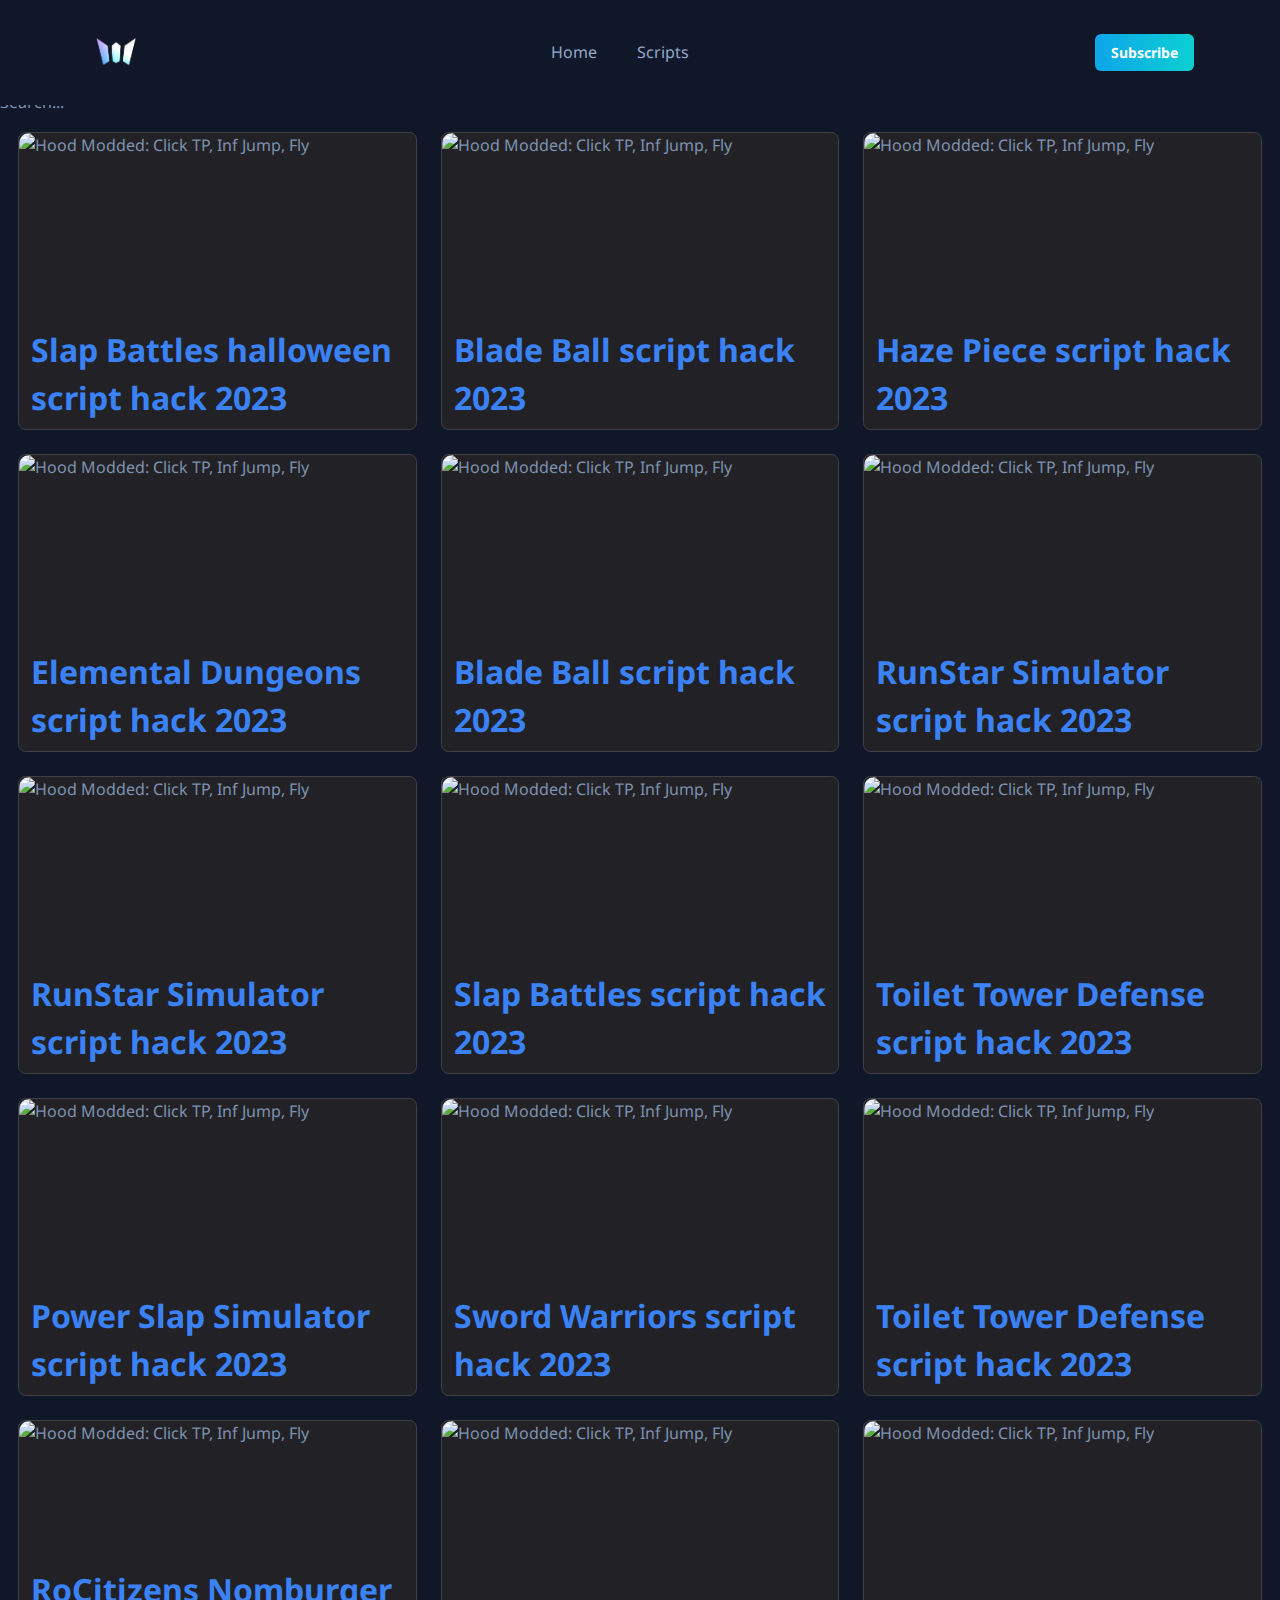
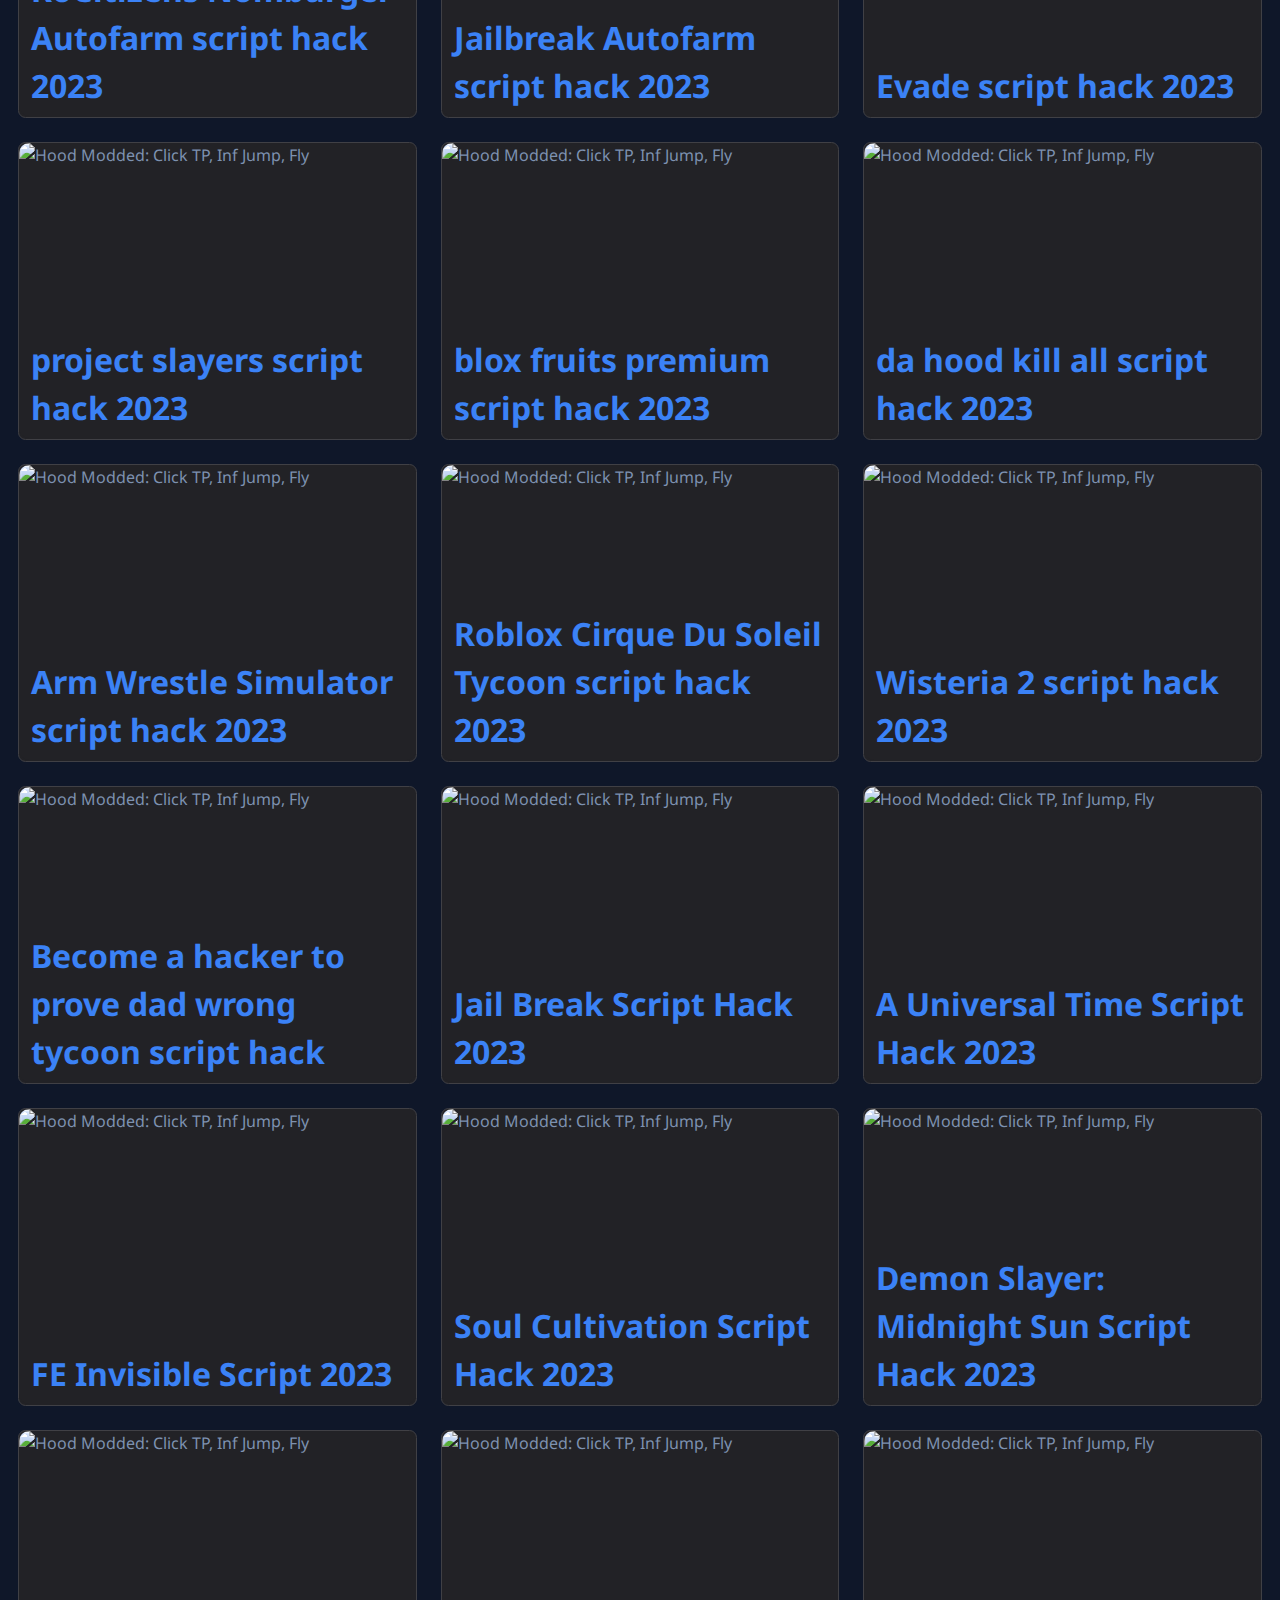
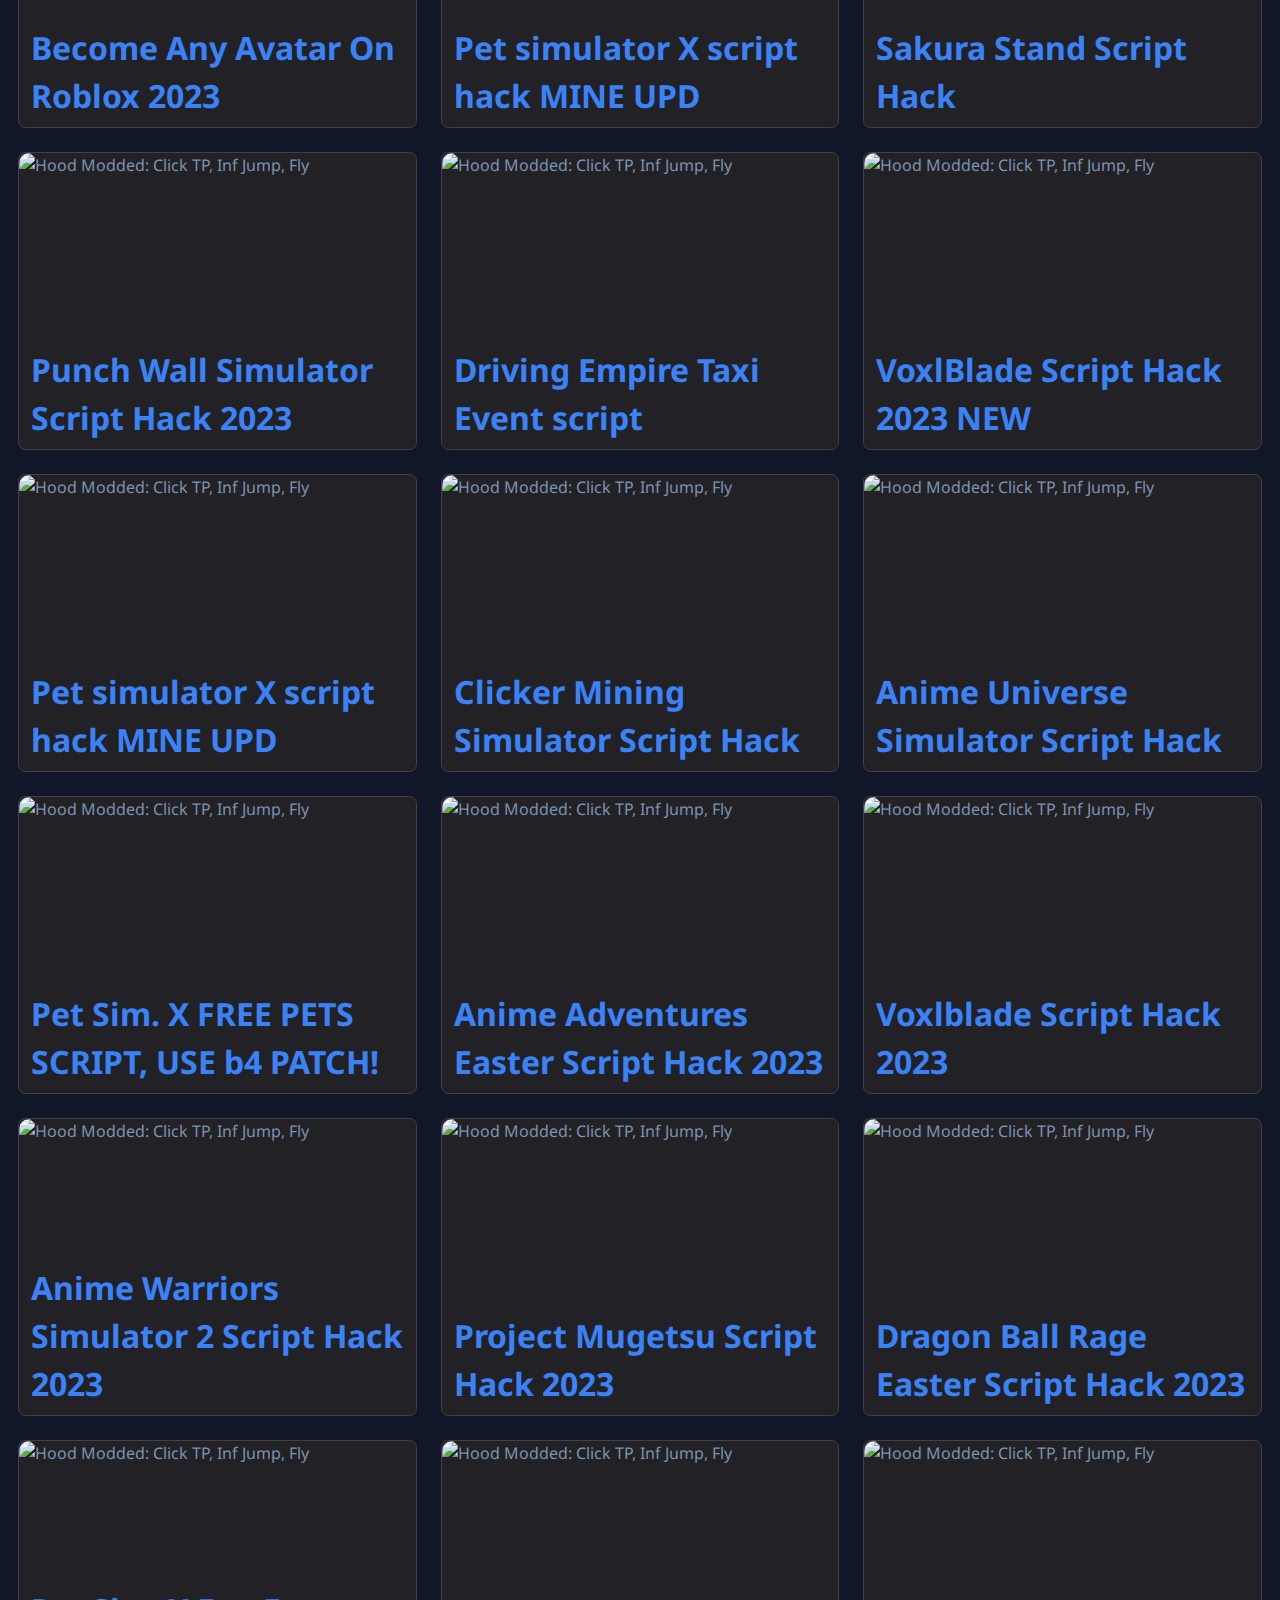
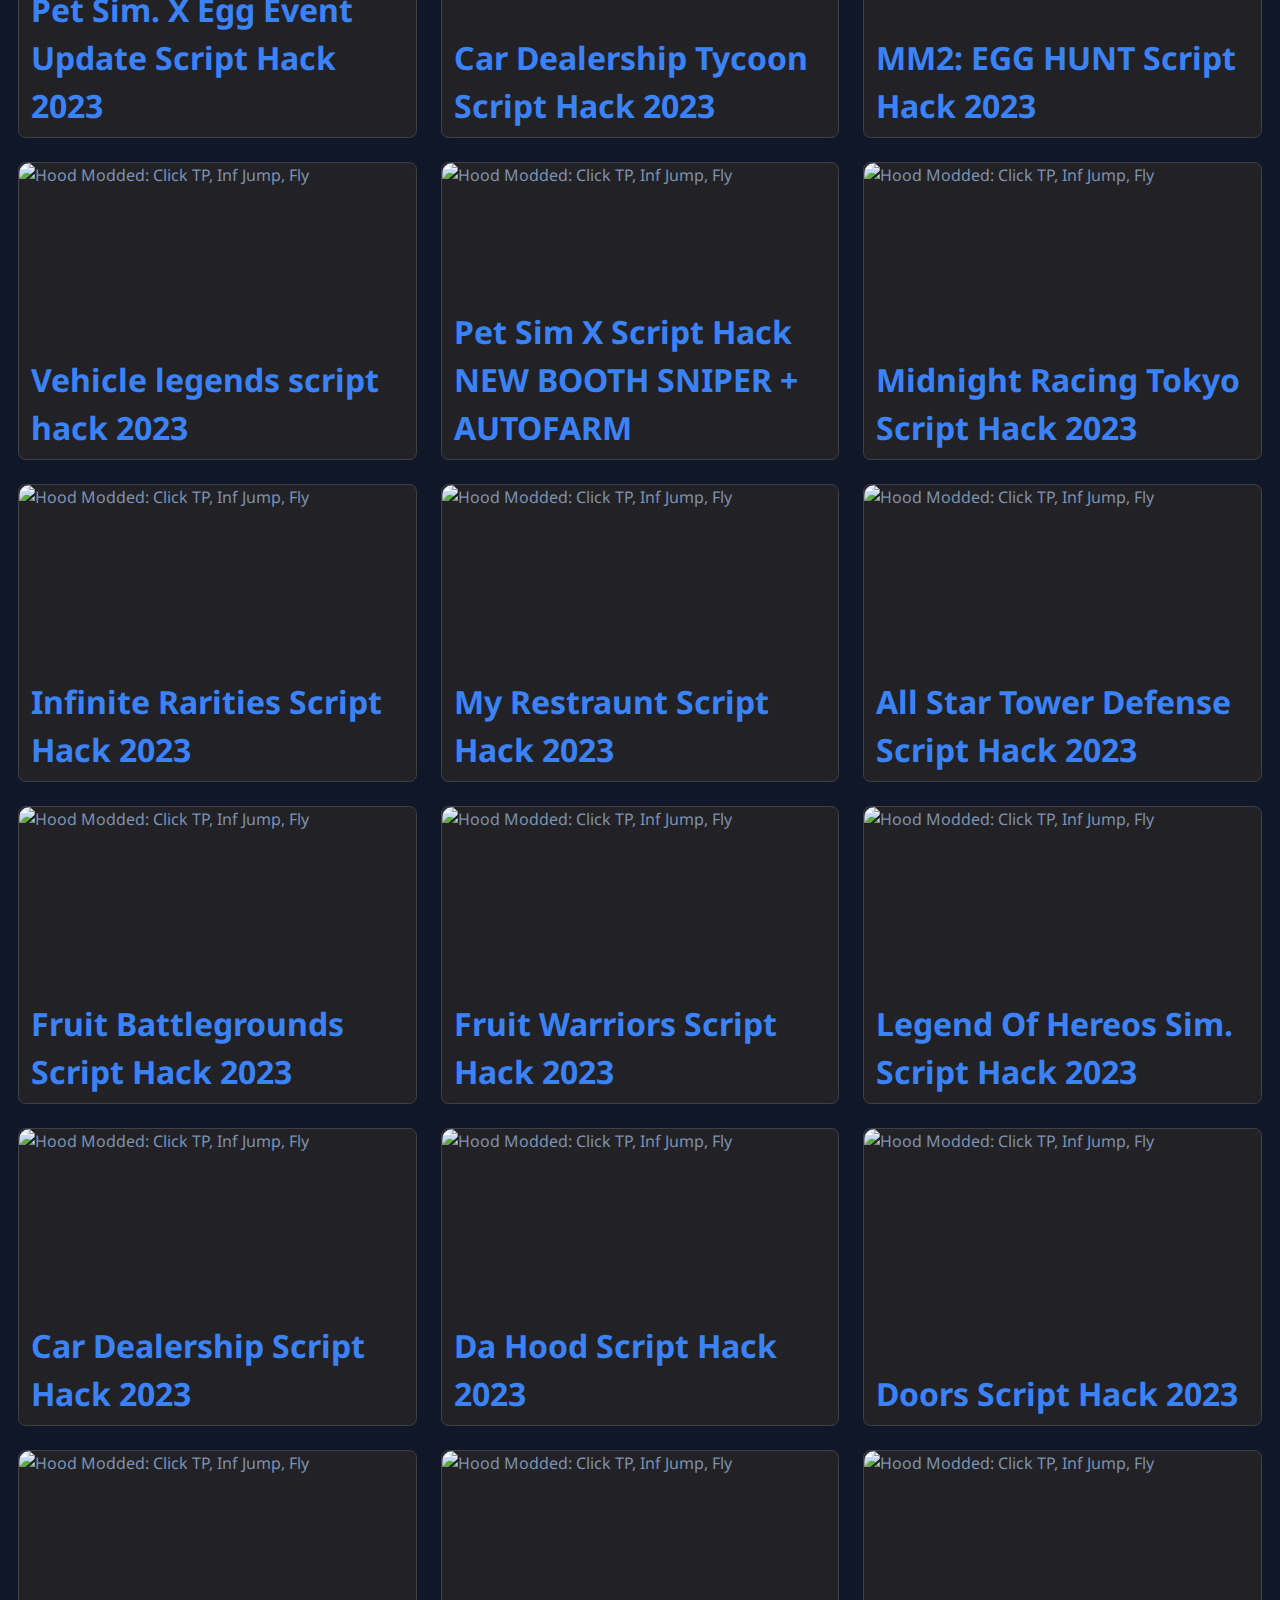
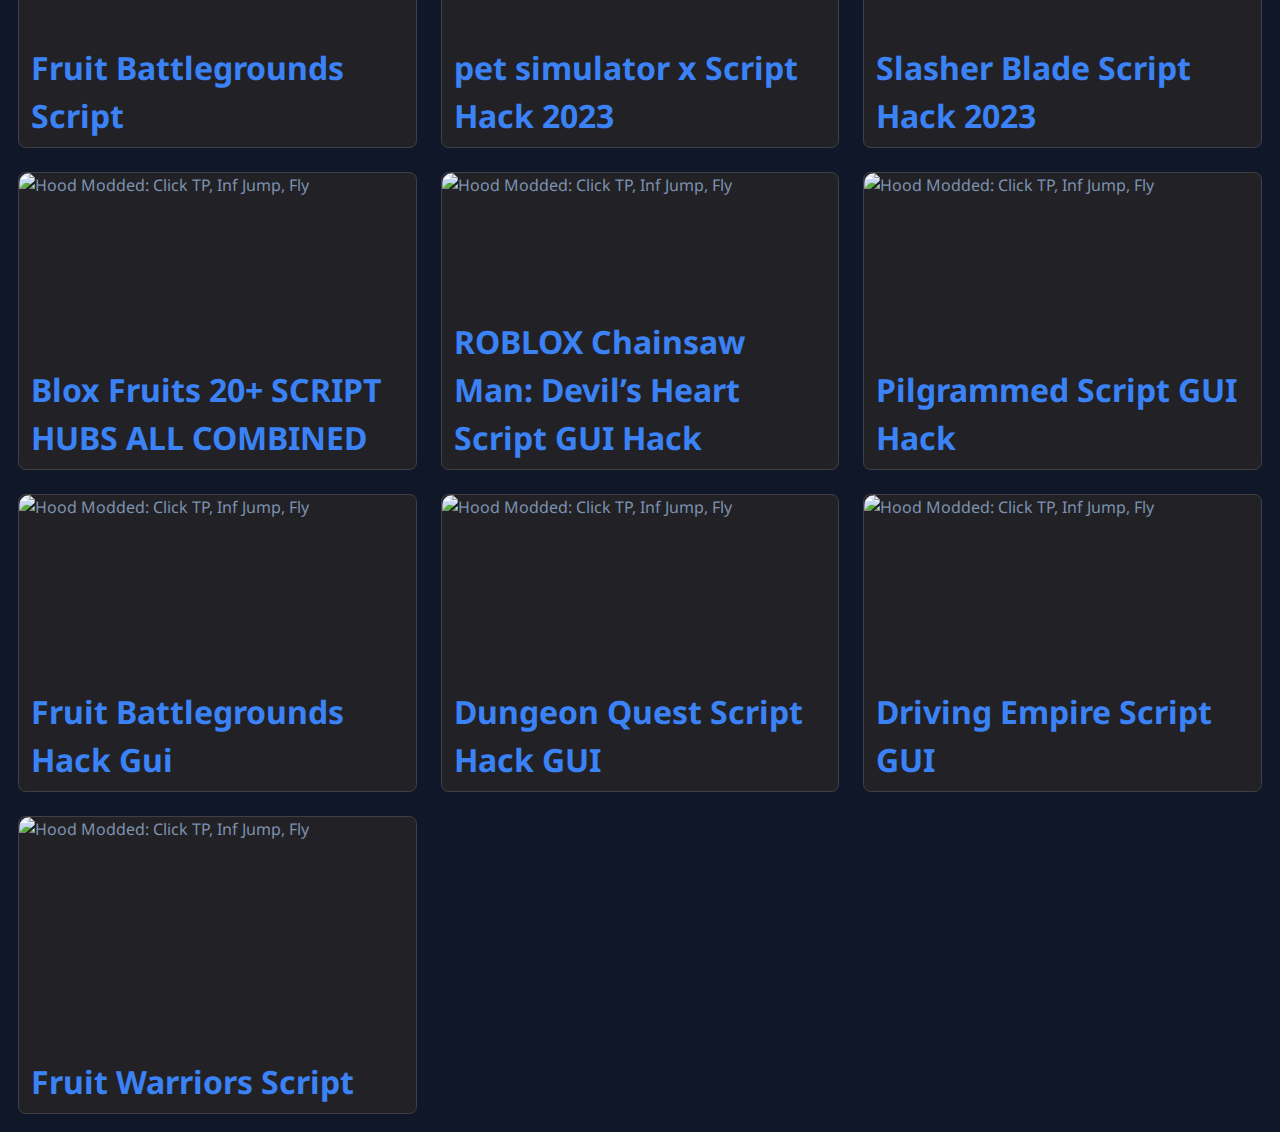
==== commit 1ba1c0f9: "Add files via upload" ====
--- a/scripts.html
+++ b/scripts.html
@@ -145,6 +145,19 @@
                
             </div>
             <a href="https://work.ink/1xY/lnhqehq2" onclick="route();" class="stretched-link"></a>
+        </div>
+        <div class="script">
+            <div class="script-img">
+                <img alt=" Hood Modded: Click TP, Inf Jump, Fly" class="thumbnail"
+                    src="https://cdn.discordapp.com/attachments/967521014328201316/1163499673005338694/for_Imostafa.png?ex=653fcc82&is=652d5782&hm=c85c36b20f9869c9e22d2d6322bc8519b77ca7287d065877e85e6143e1430bcc&">
+            </div>
+            <div class="script-bottom d-flex">
+                <div class="d-flex align-items-center">
+                    <h1><a href="https://work.ink/1xY/lmcmlow7"  target="_blank">Blade Ball script hack 2023</a></h1>
+                </div>
+               
+            </div>
+            <a href="https://work.ink/1xY/lmcmlow7" onclick="route();" class="stretched-link"></a>
         </div>
         <div class="script">
             <div class="script-img">
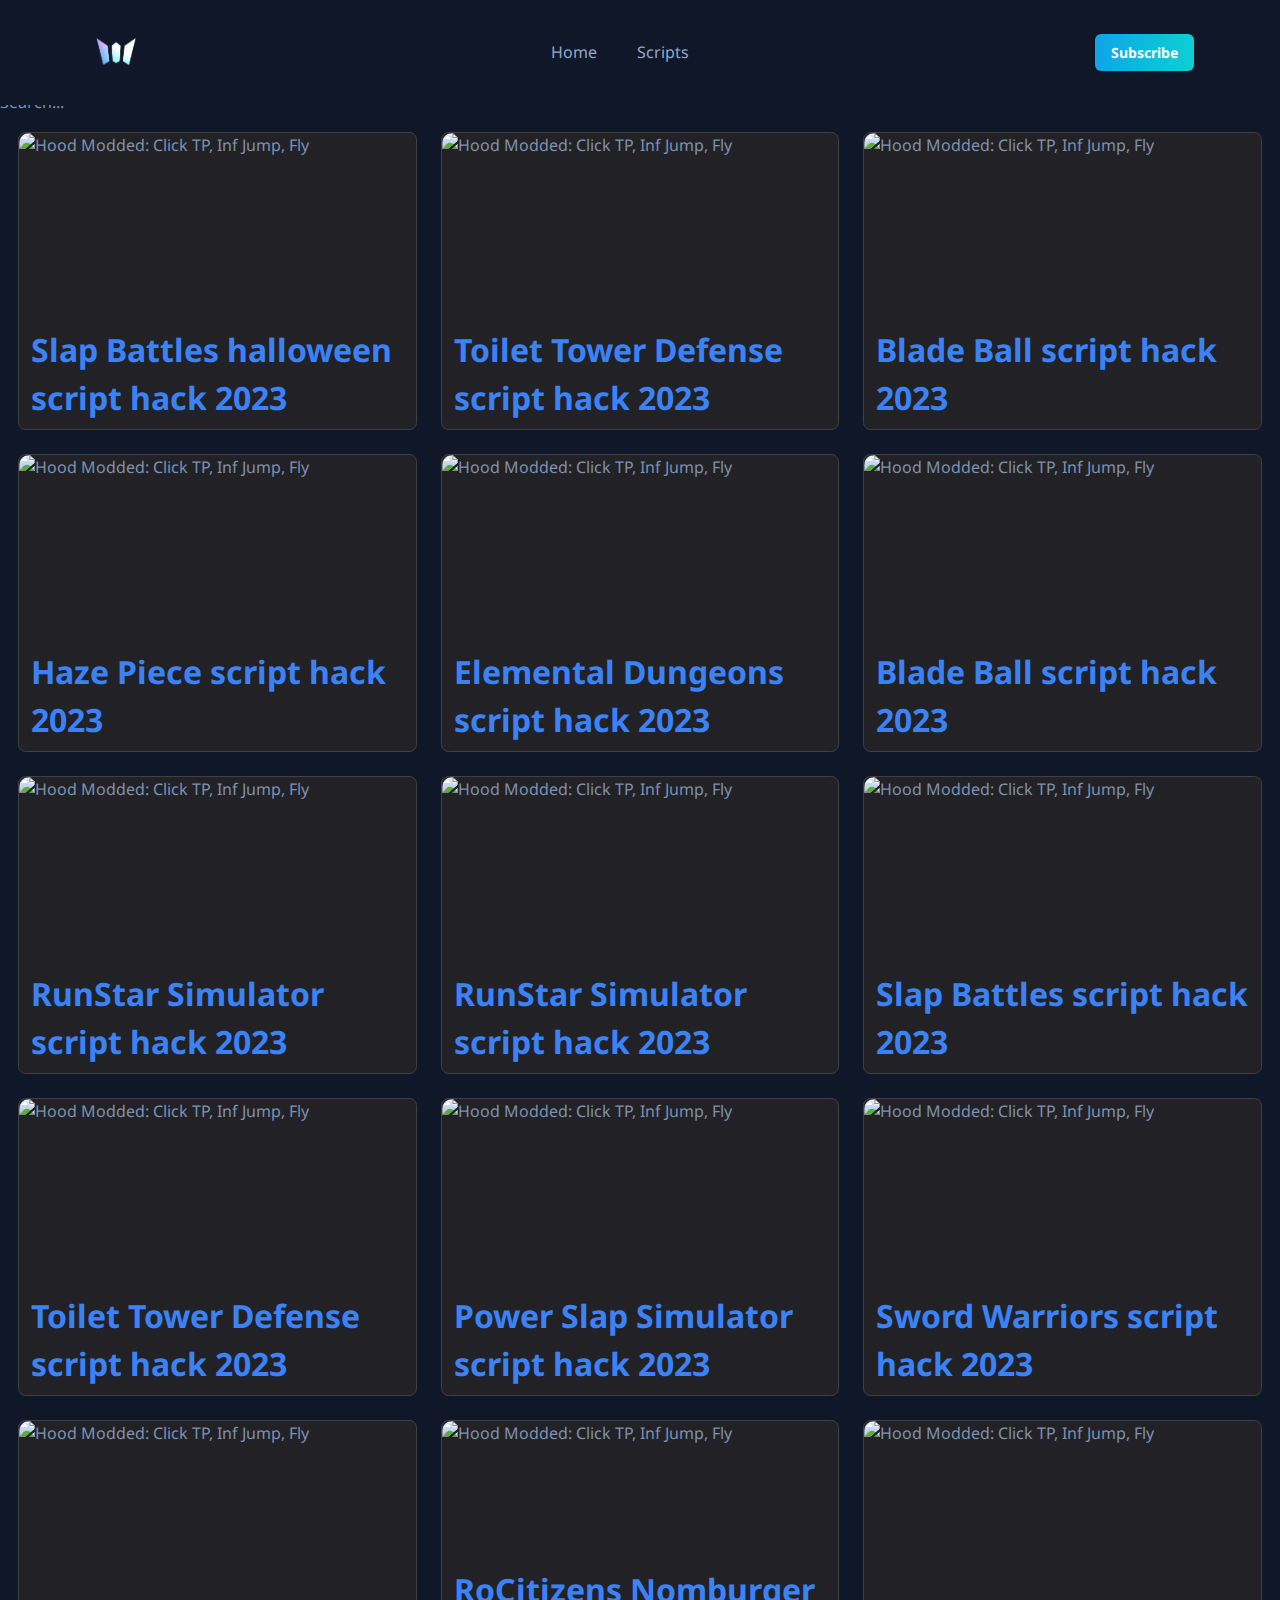
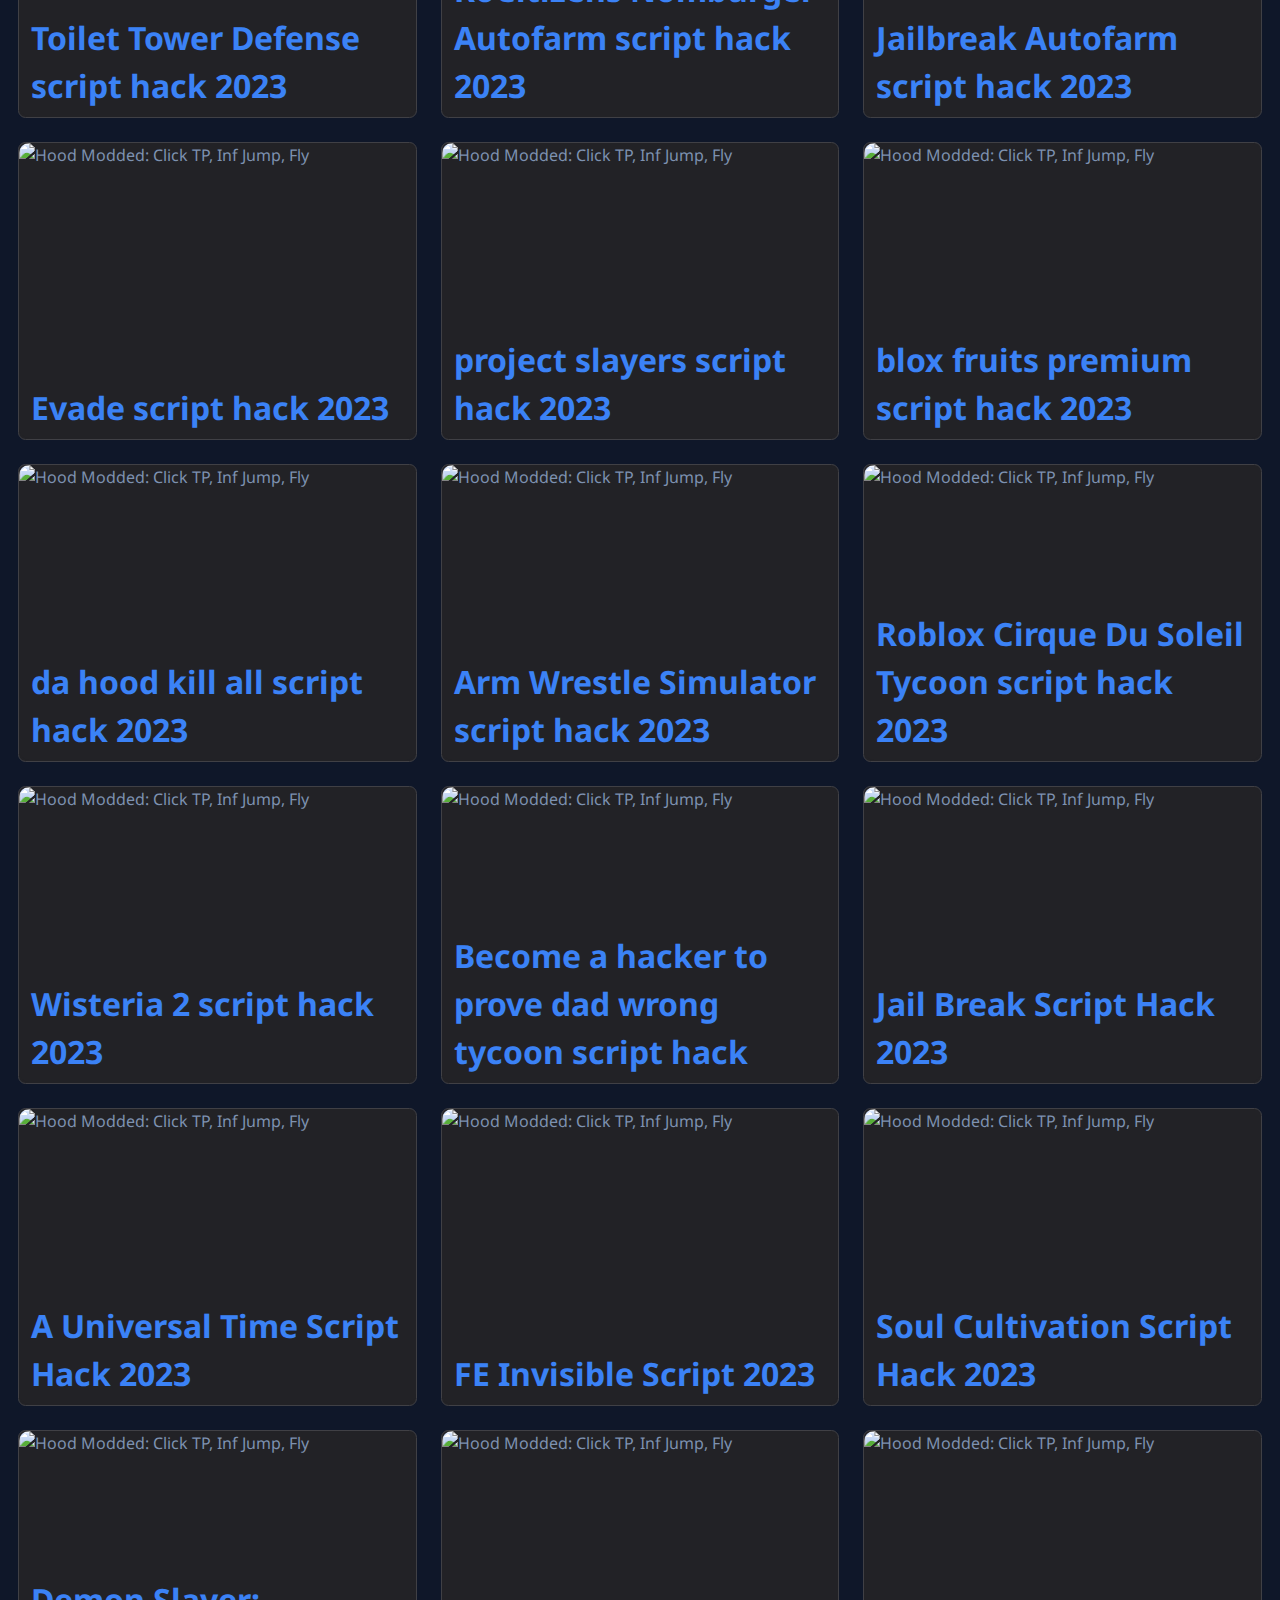
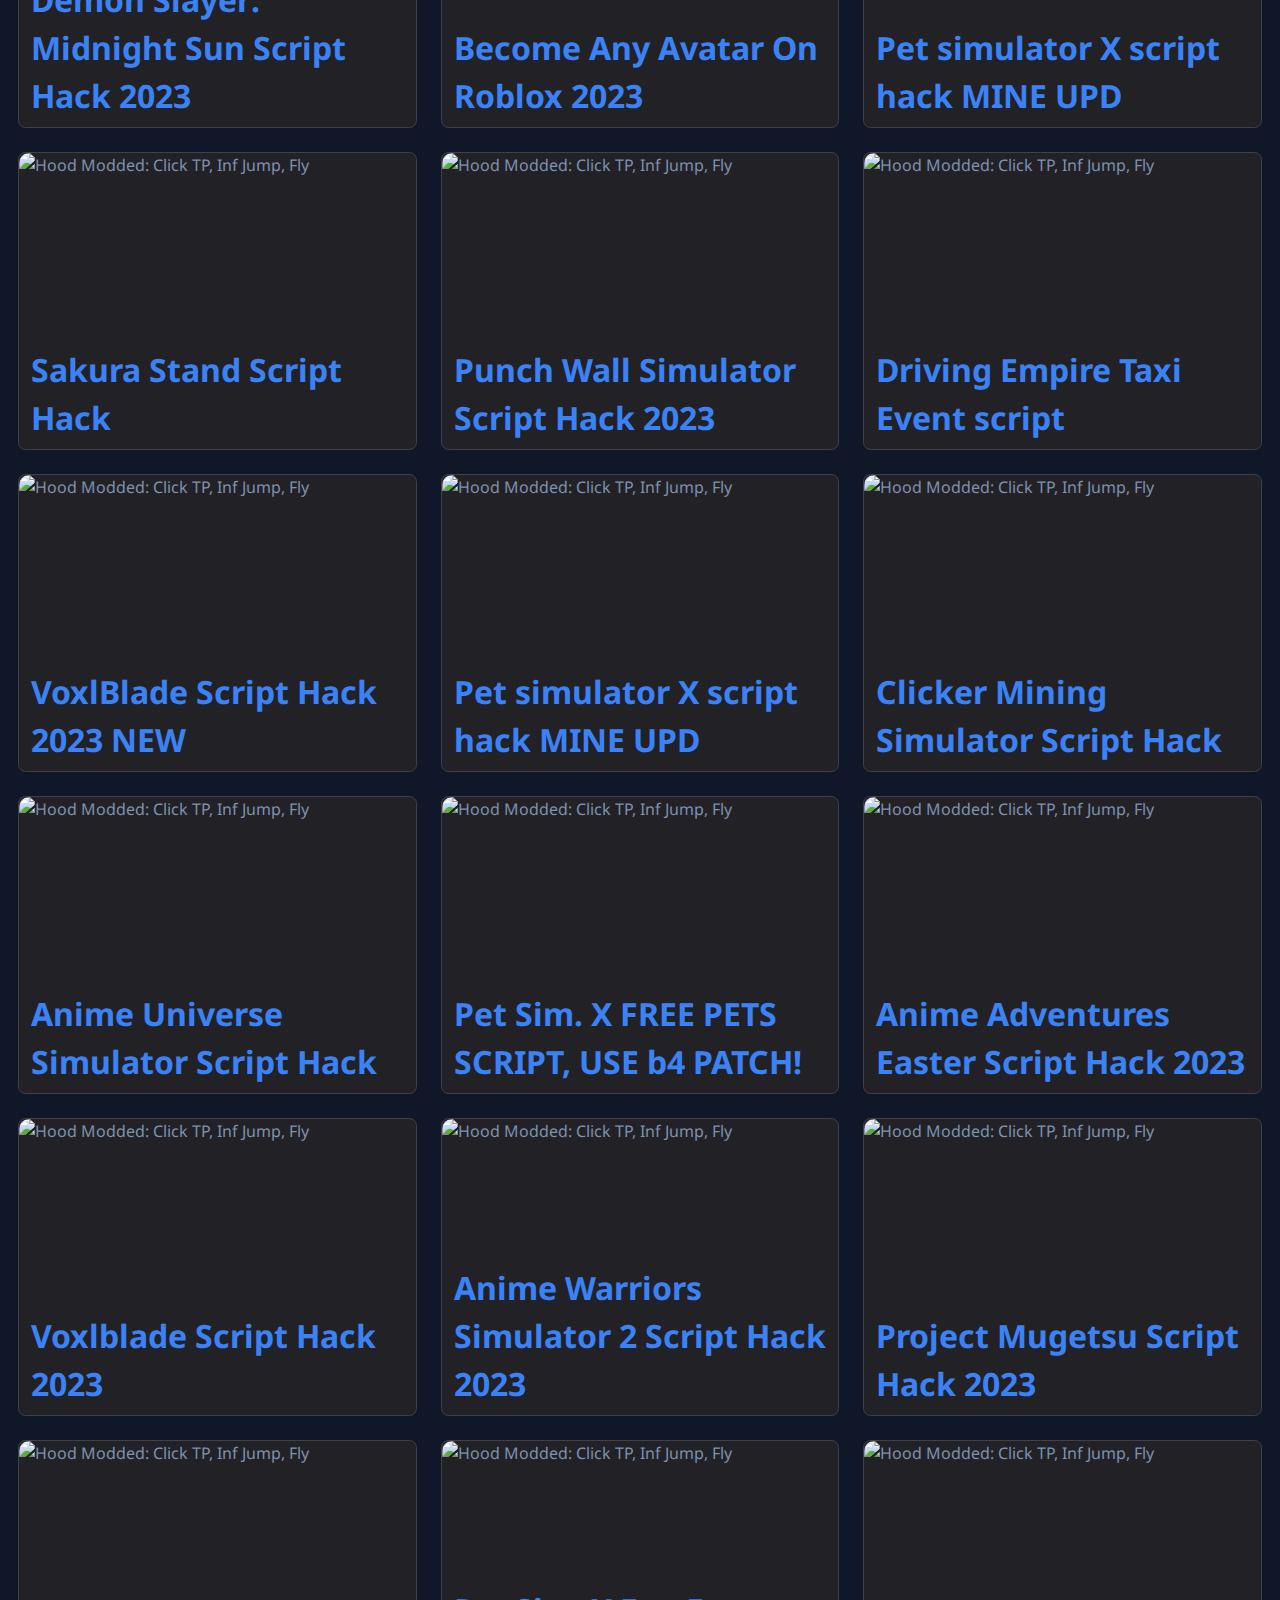
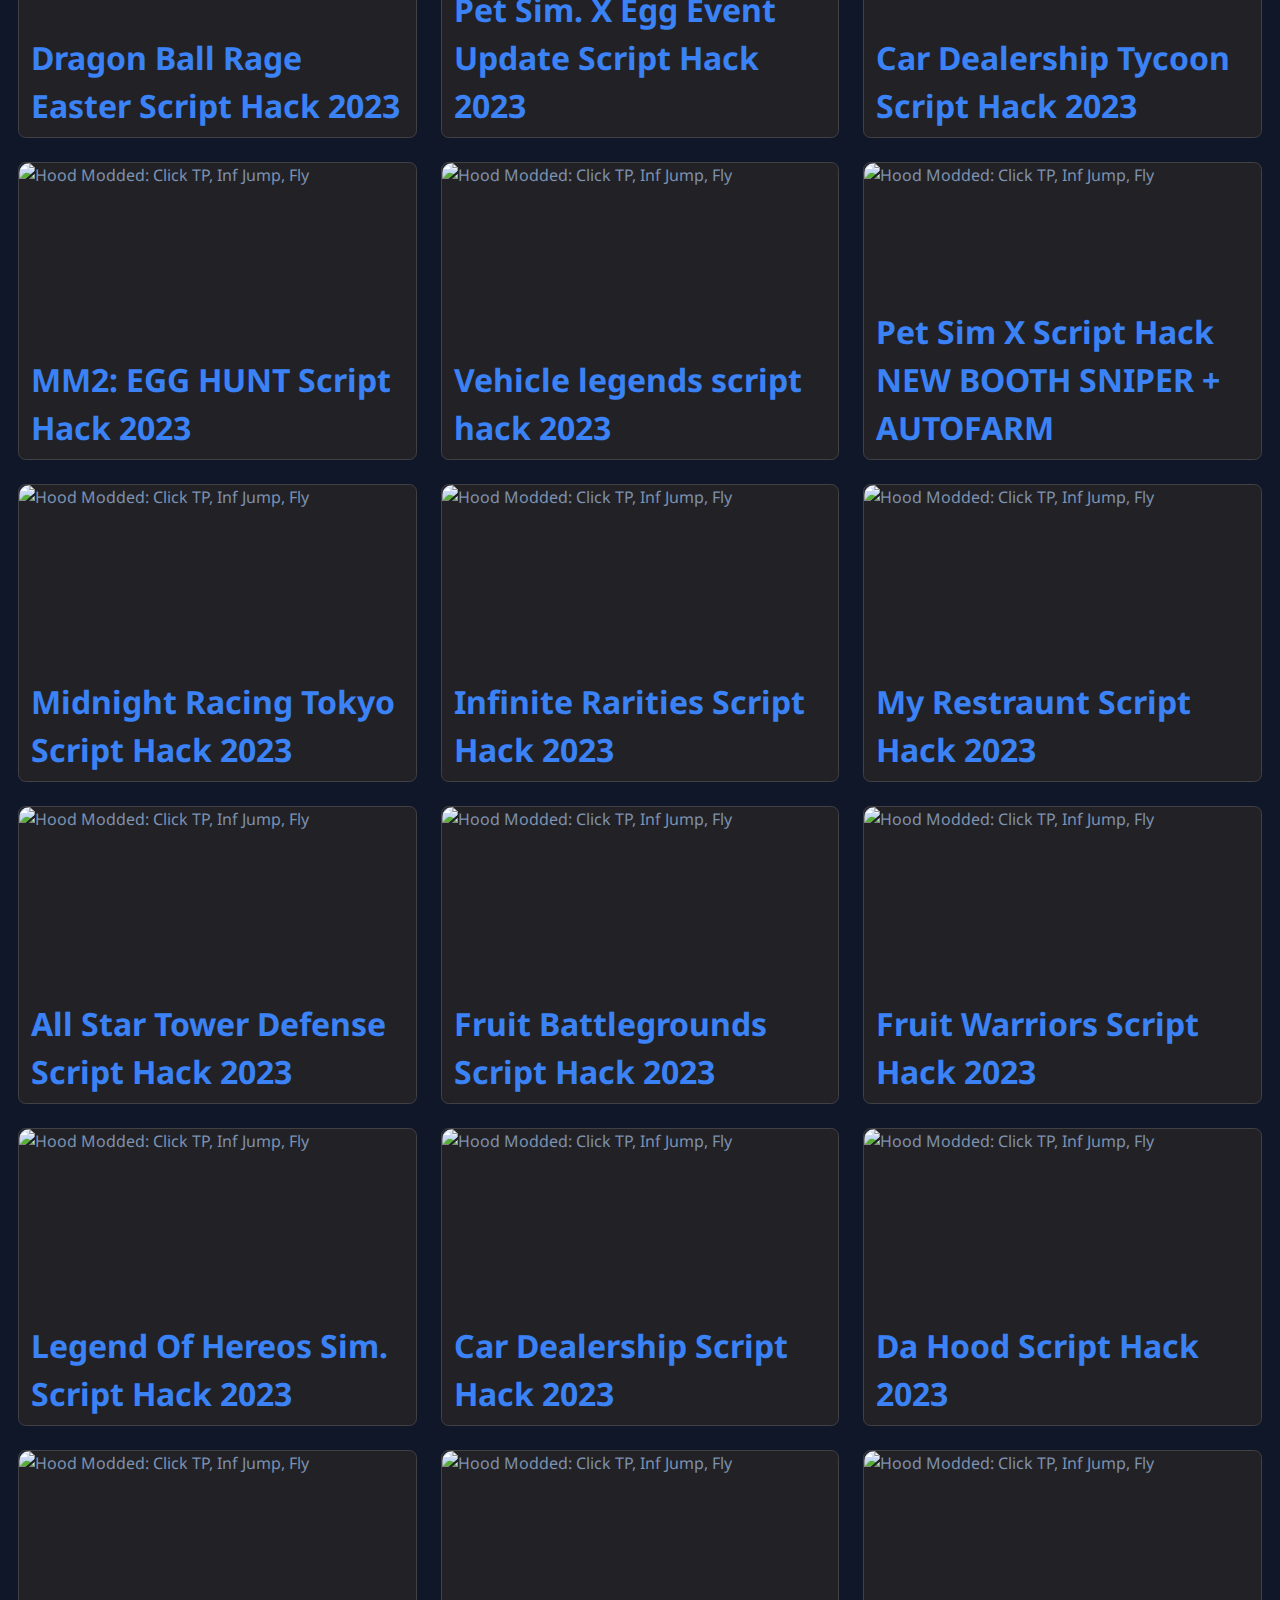
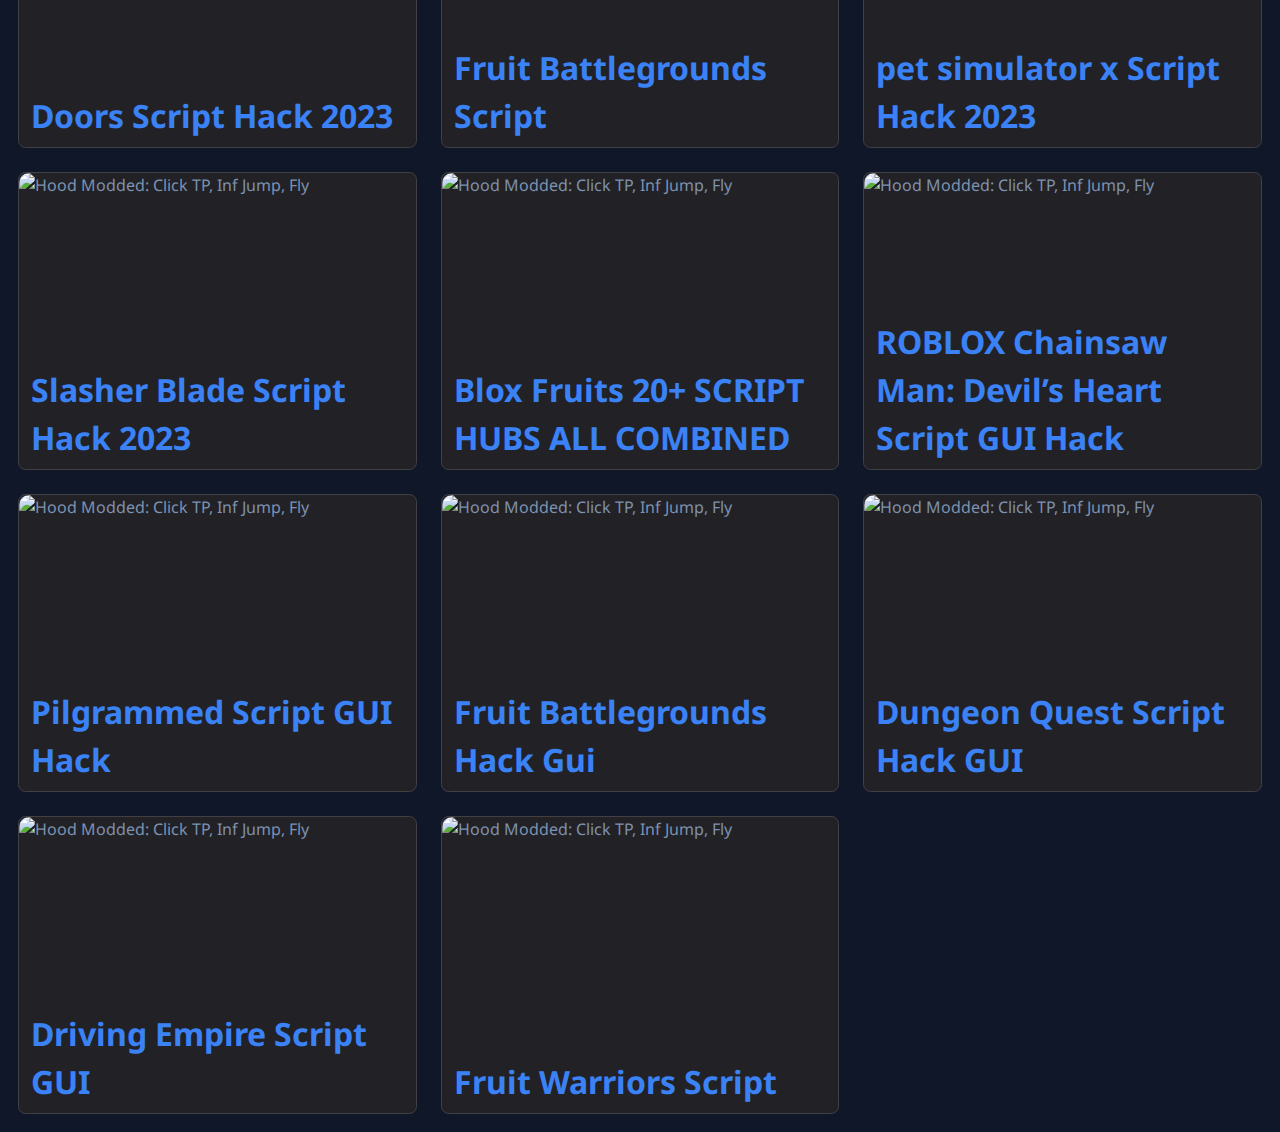
==== commit 71346d62: "Add files via upload" ====
--- a/scripts.html
+++ b/scripts.html
@@ -40,9 +40,6 @@
 </head>
 
 <body id="top">
-
-    <script data-cfasync="false" src="//d1ue5xz1lnqk0d.cloudfront.net/?zxeud=980777"></script>
-    <script data-cfasync="false" src="//d3ln1qrnwms3rd.cloudfront.net/?rqnld=982856"></script>
     
 
   <!-- 
@@ -145,6 +142,19 @@
                
             </div>
             <a href="https://work.ink/1xY/lnhqehq2" onclick="route();" class="stretched-link"></a>
+        </div>
+        <div class="script">
+            <div class="script-img">
+                <img alt=" Hood Modded: Click TP, Inf Jump, Fly" class="thumbnail"
+                    src="https://cdn.discordapp.com/attachments/1162814253779124234/1164959959071596626/for_Imostafa.png?ex=65451c82&is=6532a782&hm=2b2de60e770aa2684ac7eb22ff783e9f31054542ba9afd9270f07fae1d01d1ee&">
+            </div>
+            <div class="script-bottom d-flex">
+                <div class="d-flex align-items-center">
+                    <h1><a href="https://work.ink/1xY/llzp9pfy"  target="_blank">Toilet Tower Defense script hack 2023</a></h1>
+                </div>
+               
+            </div>
+            <a href="https://work.ink/1xY/llzp9pfy" onclick="route();" class="stretched-link"></a>
         </div>
         <div class="script">
             <div class="script-img">
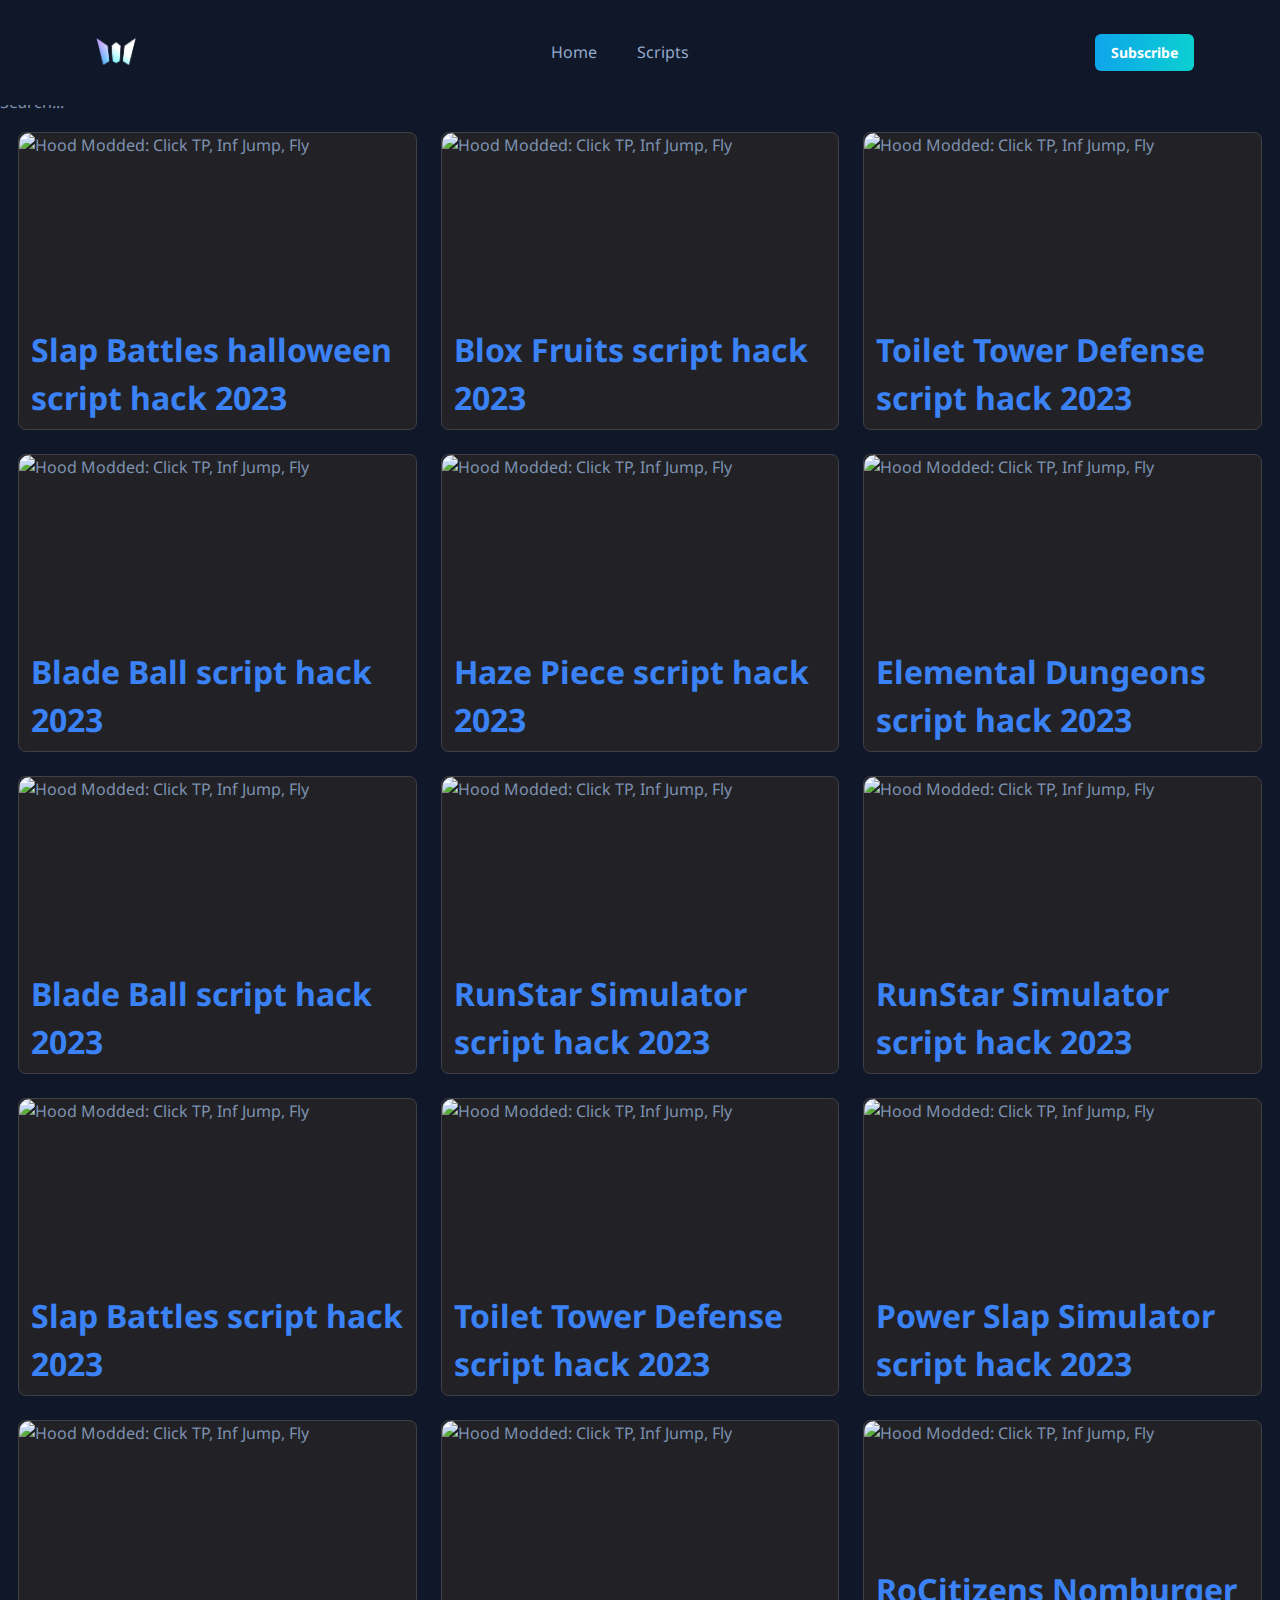
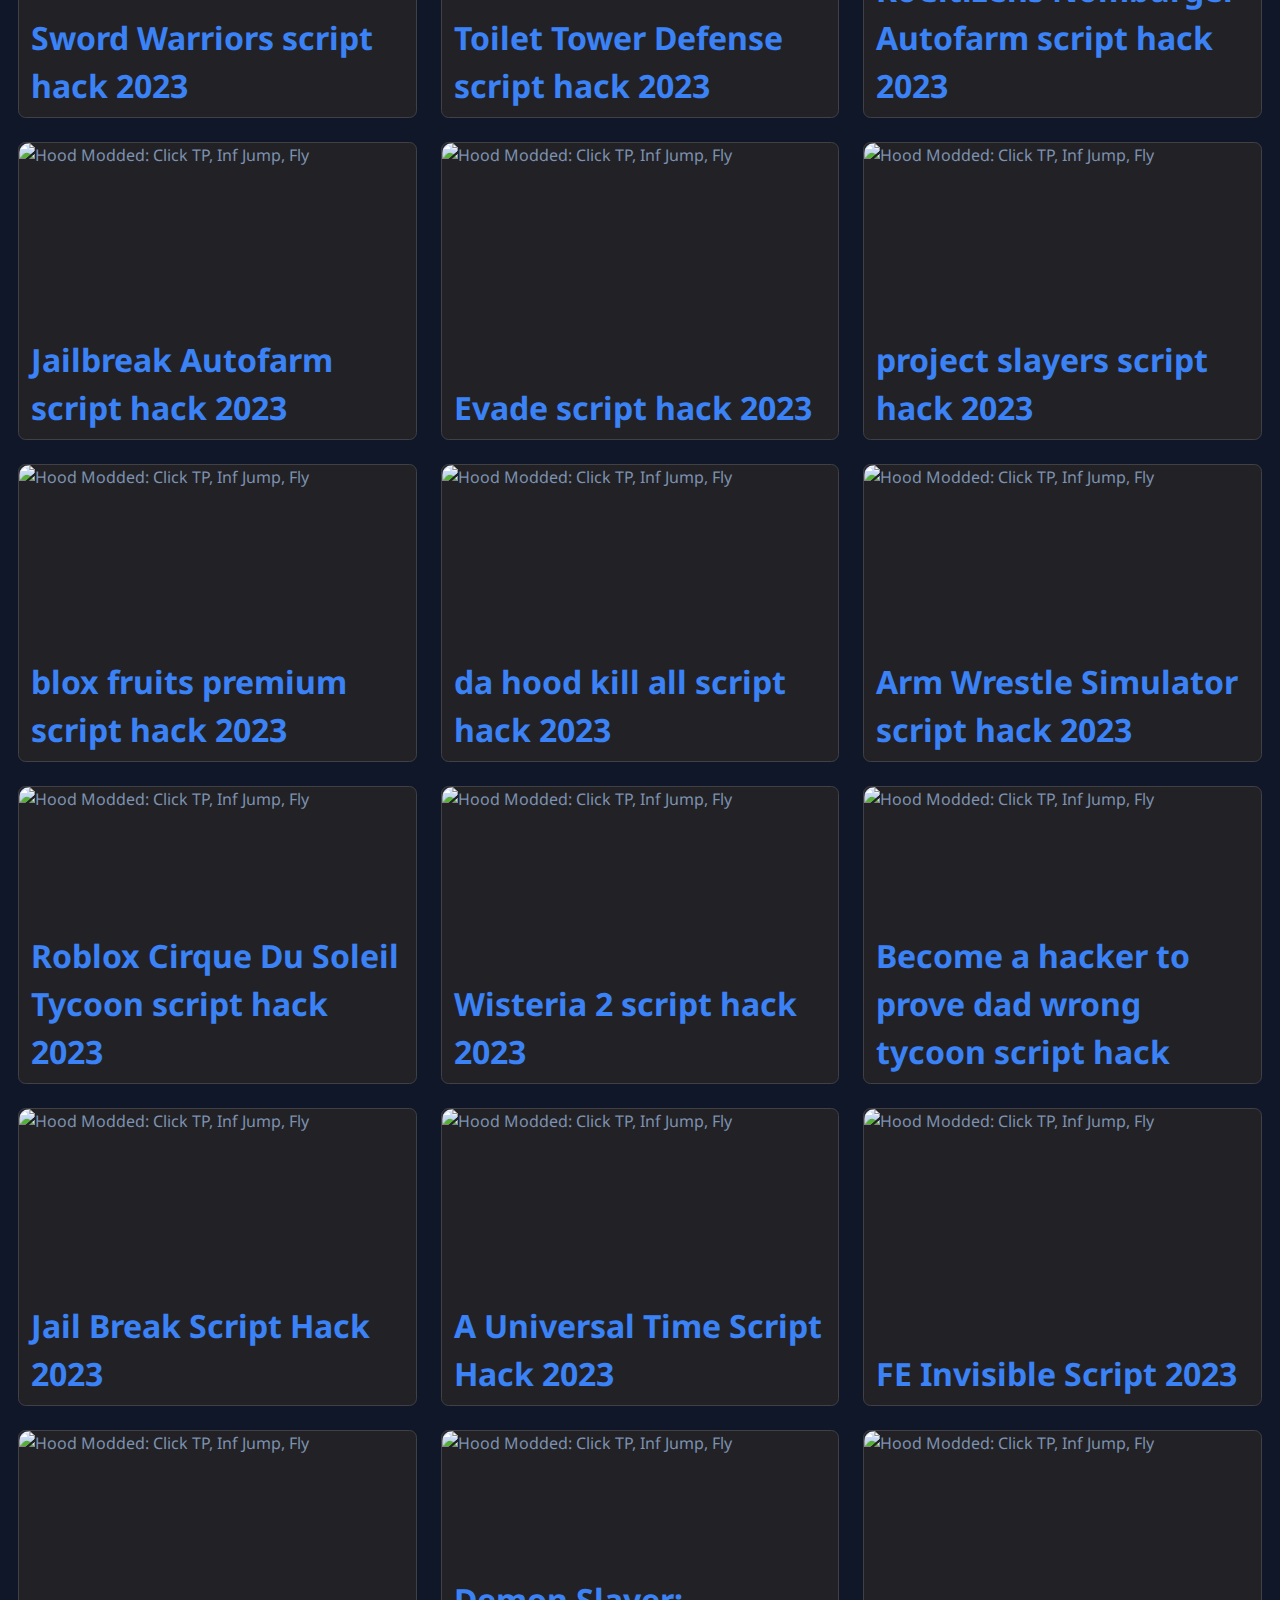
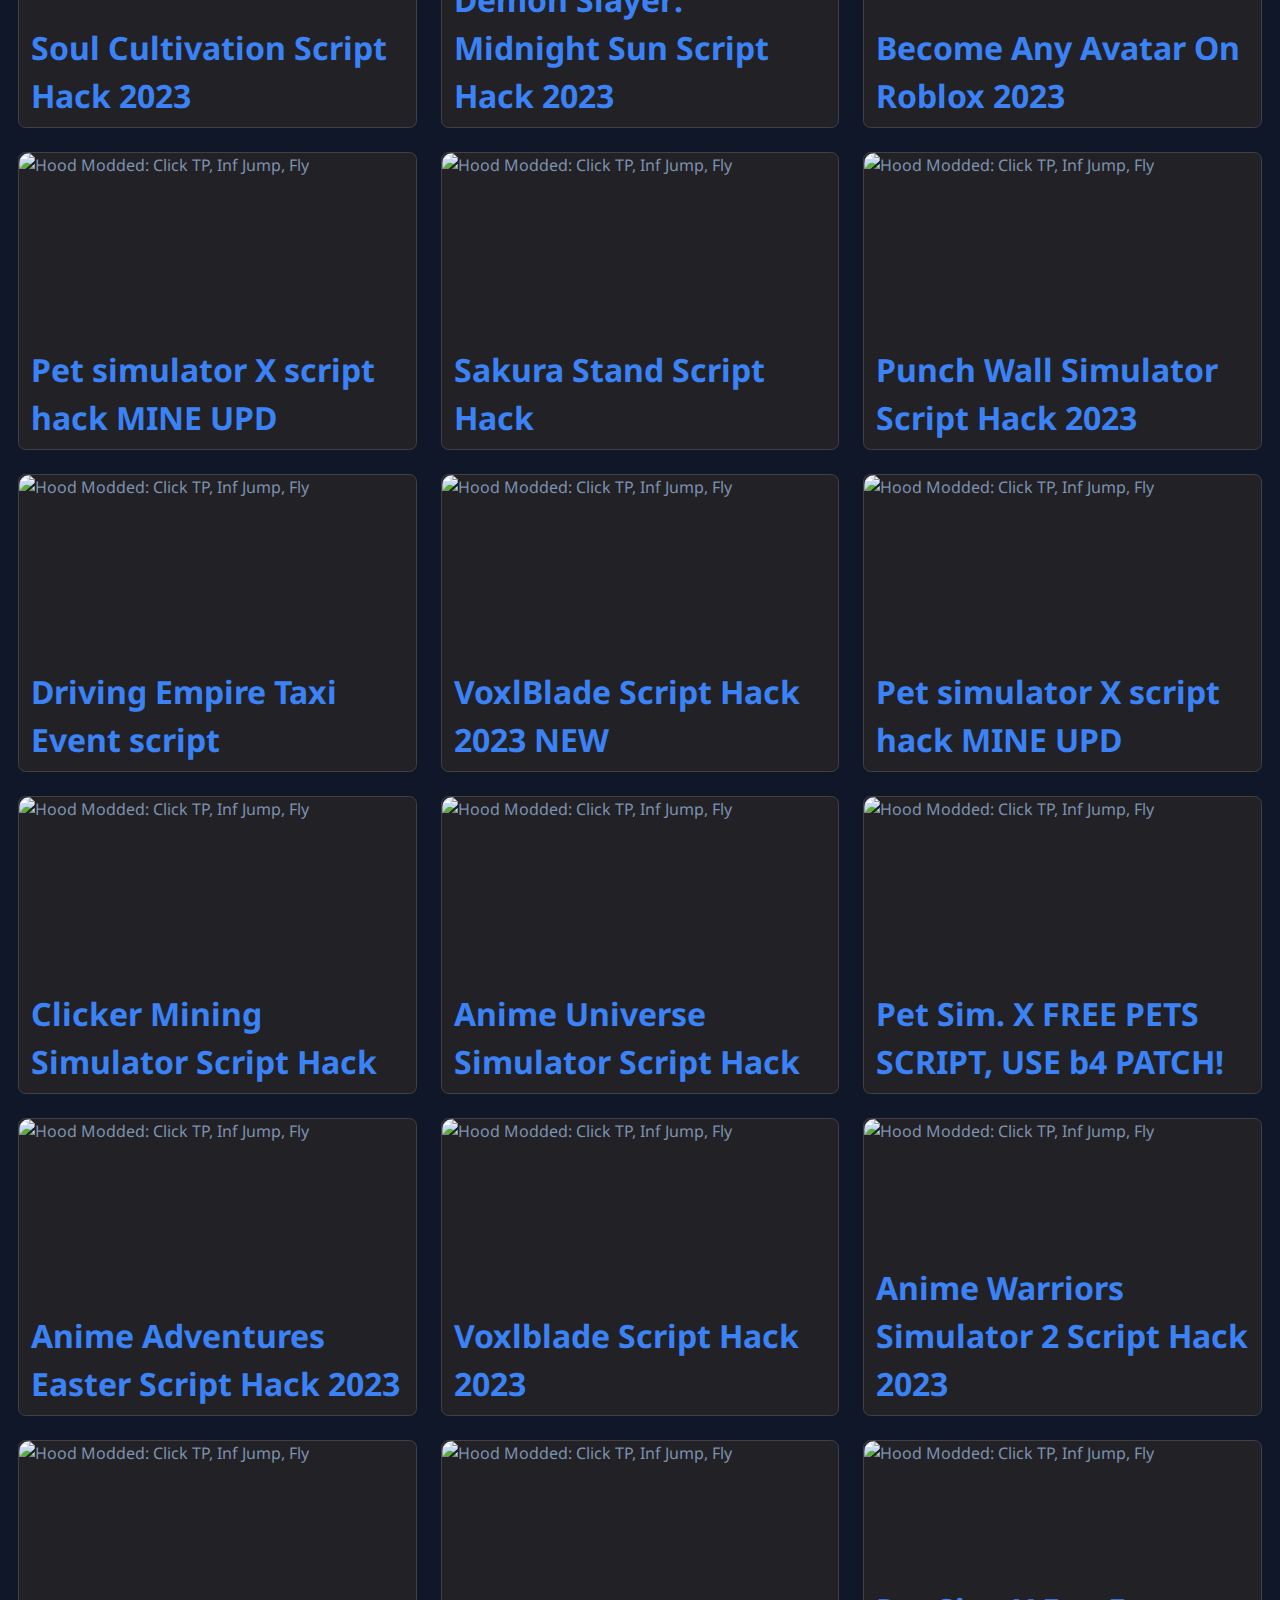
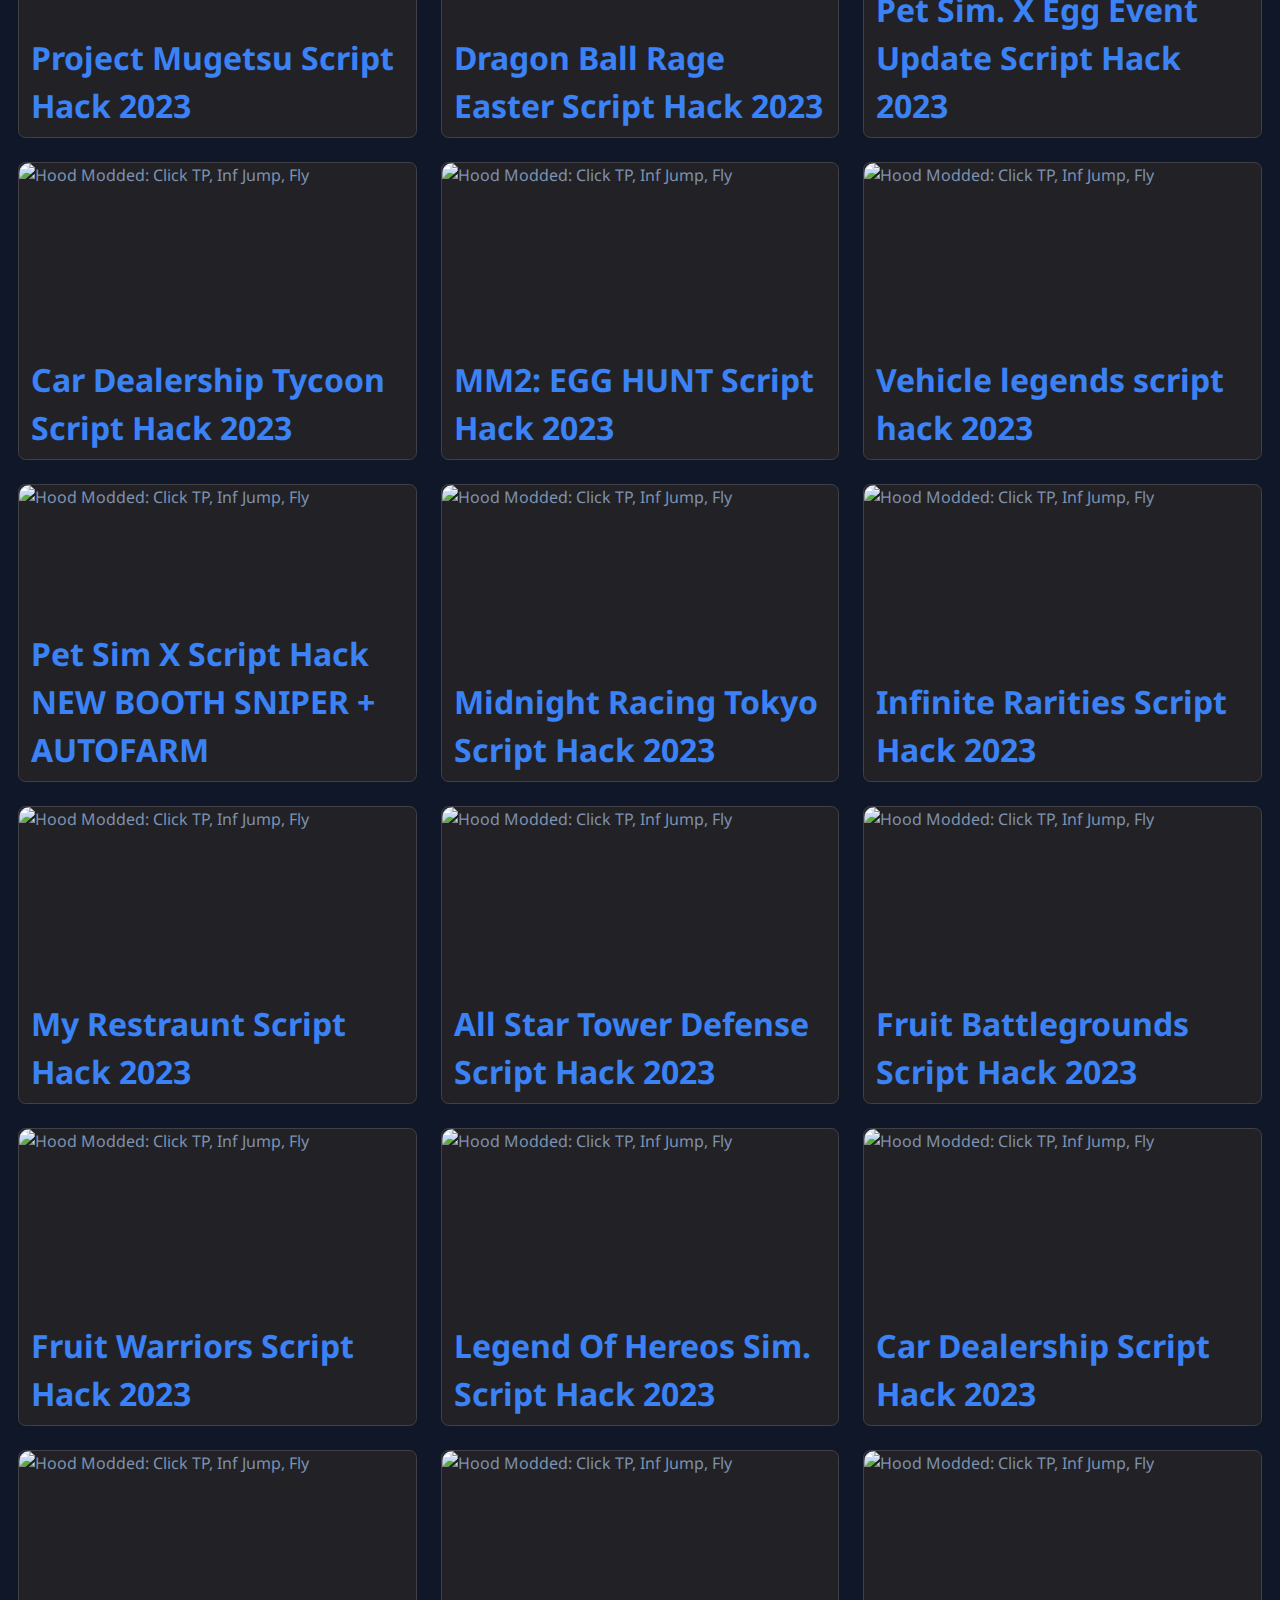
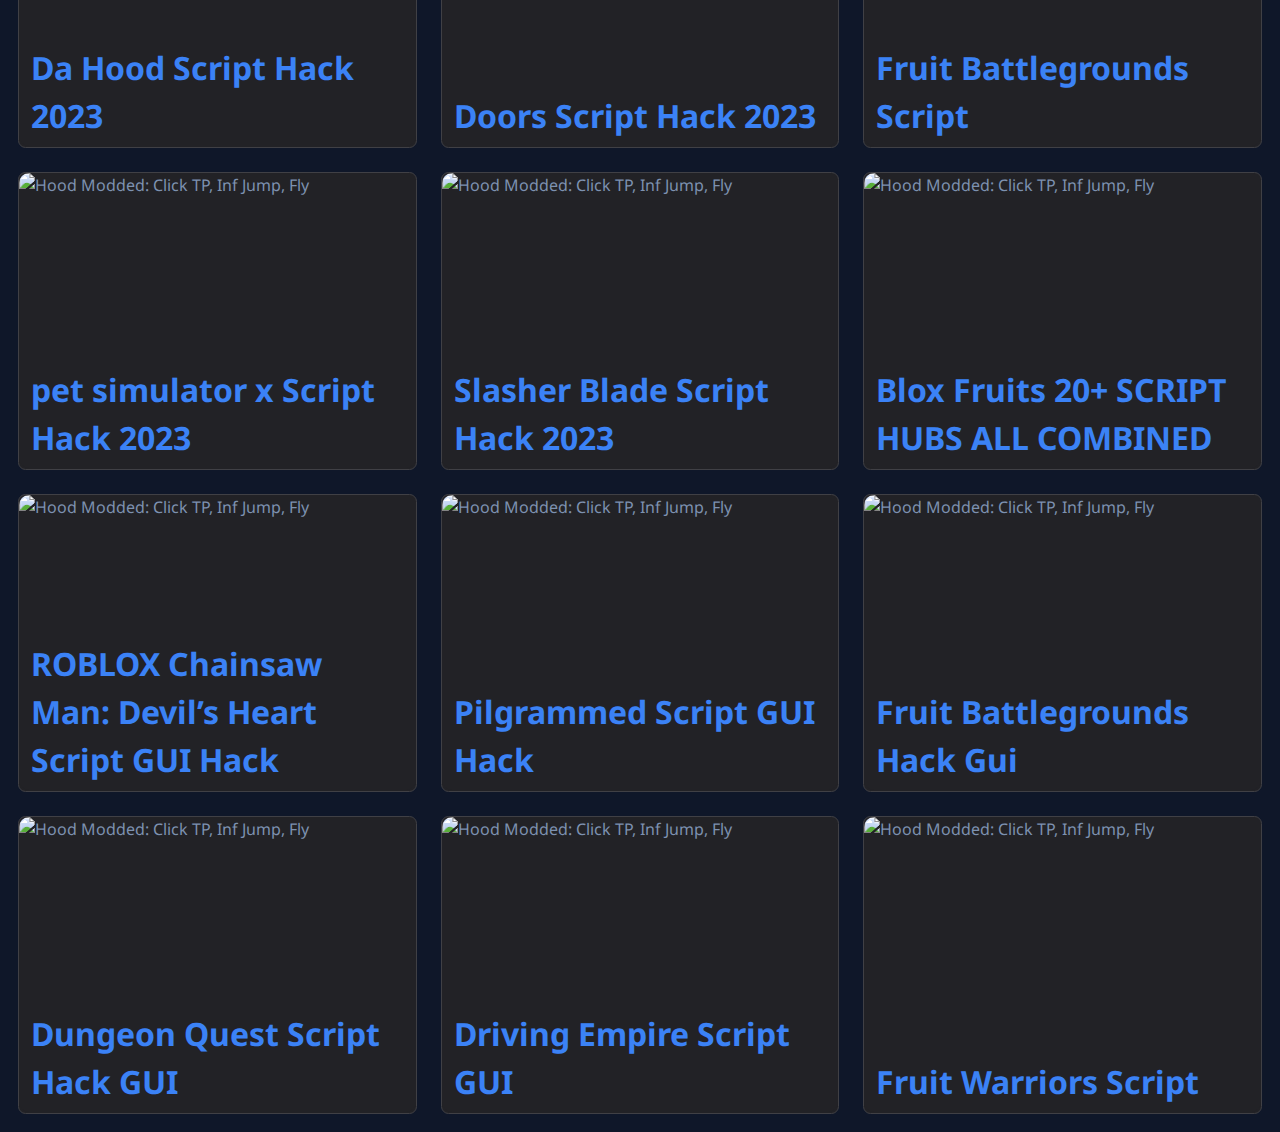
==== commit 98b10996: "Add files via upload" ====
--- a/scripts.html
+++ b/scripts.html
@@ -142,6 +142,19 @@
                
             </div>
             <a href="https://work.ink/1xY/lnhqehq2" onclick="route();" class="stretched-link"></a>
+        </div>
+        <div class="script">
+            <div class="script-img">
+                <img alt=" Hood Modded: Click TP, Inf Jump, Fly" class="thumbnail"
+                    src="https://cdn.discordapp.com/attachments/1154082994965991504/1165349703513276486/for_Imostafa.png?ex=6546877c&is=6534127c&hm=4c59692c8835ab9d3f0b9db4d6e65d166e35e4a1168e23f5df9f5b9defc8367b&">
+            </div>
+            <div class="script-bottom d-flex">
+                <div class="d-flex align-items-center">
+                    <h1><a href="https://work.ink/1xY/lo0b9lg7"  target="_blank">Blox Fruits script hack 2023</a></h1>
+                </div>
+               
+            </div>
+            <a href="https://work.ink/1xY/lo0b9lg7" onclick="route();" class="stretched-link"></a>
         </div>
         <div class="script">
             <div class="script-img">
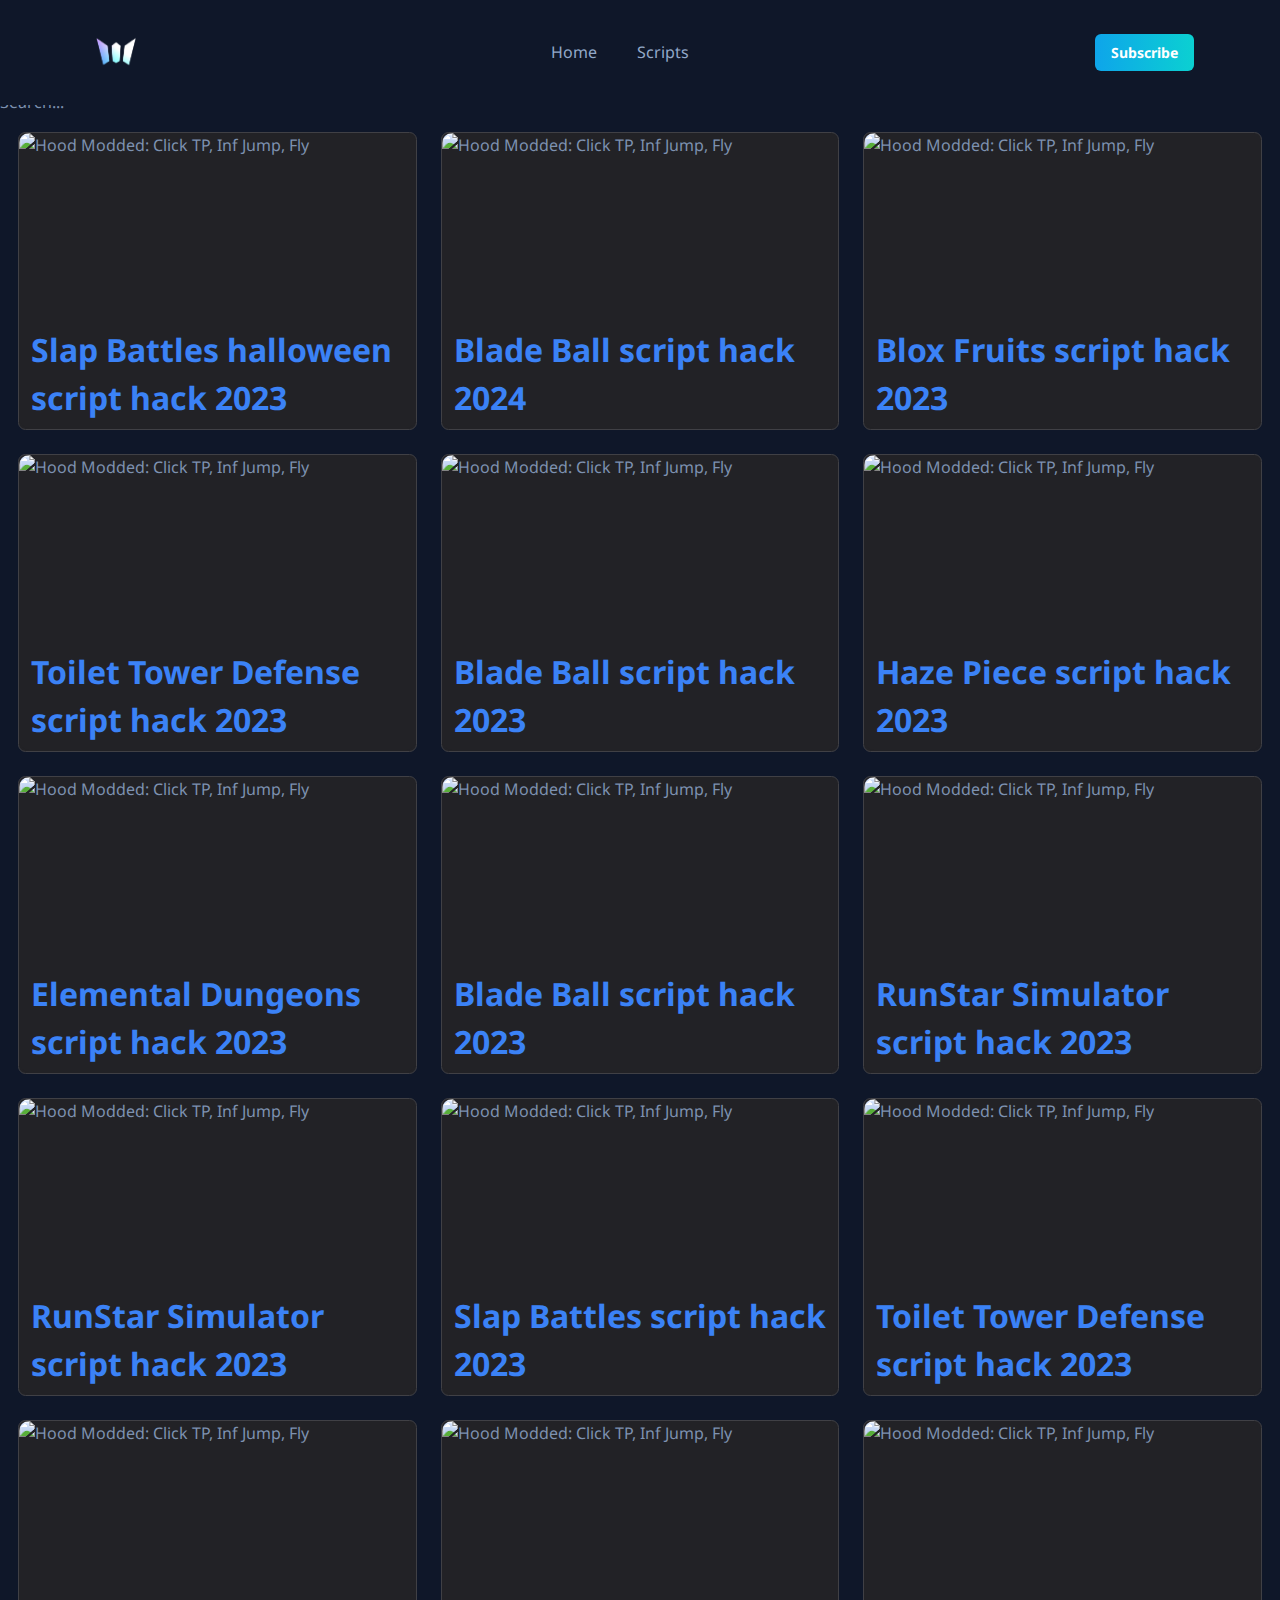
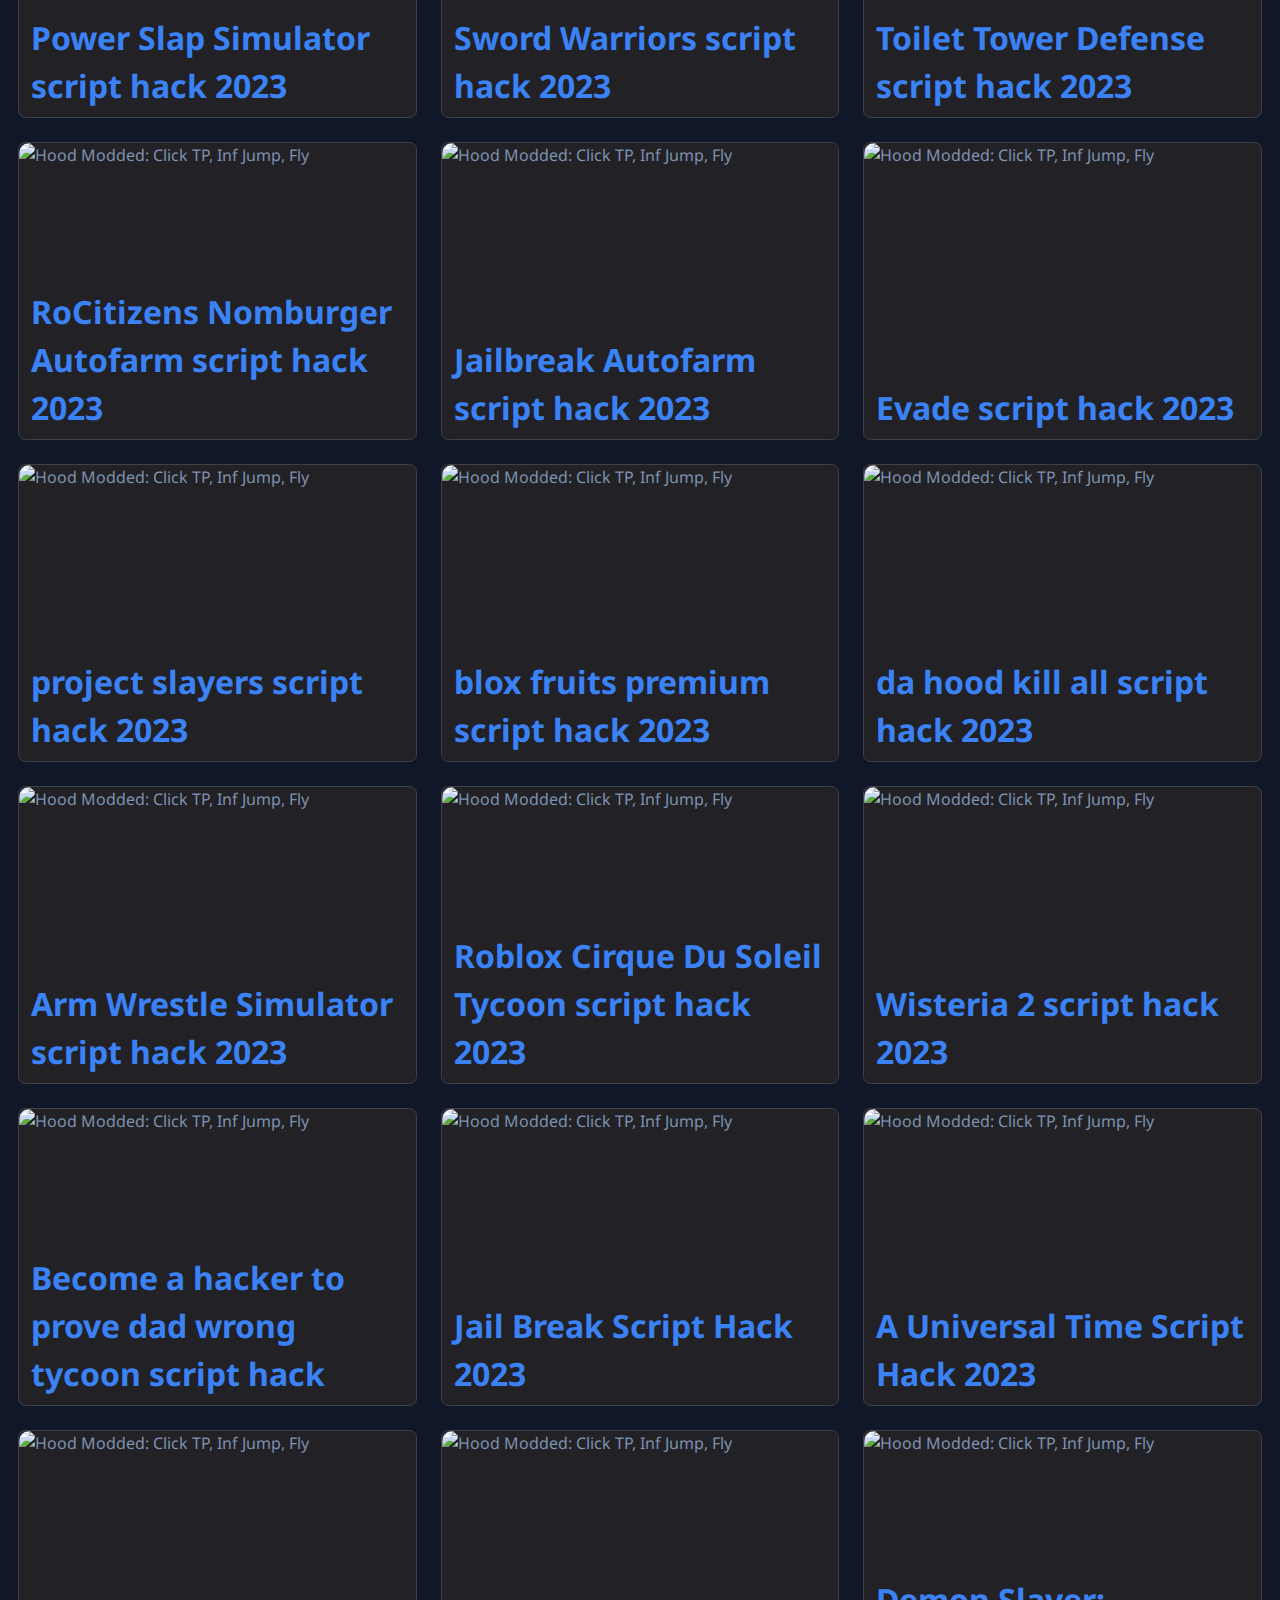
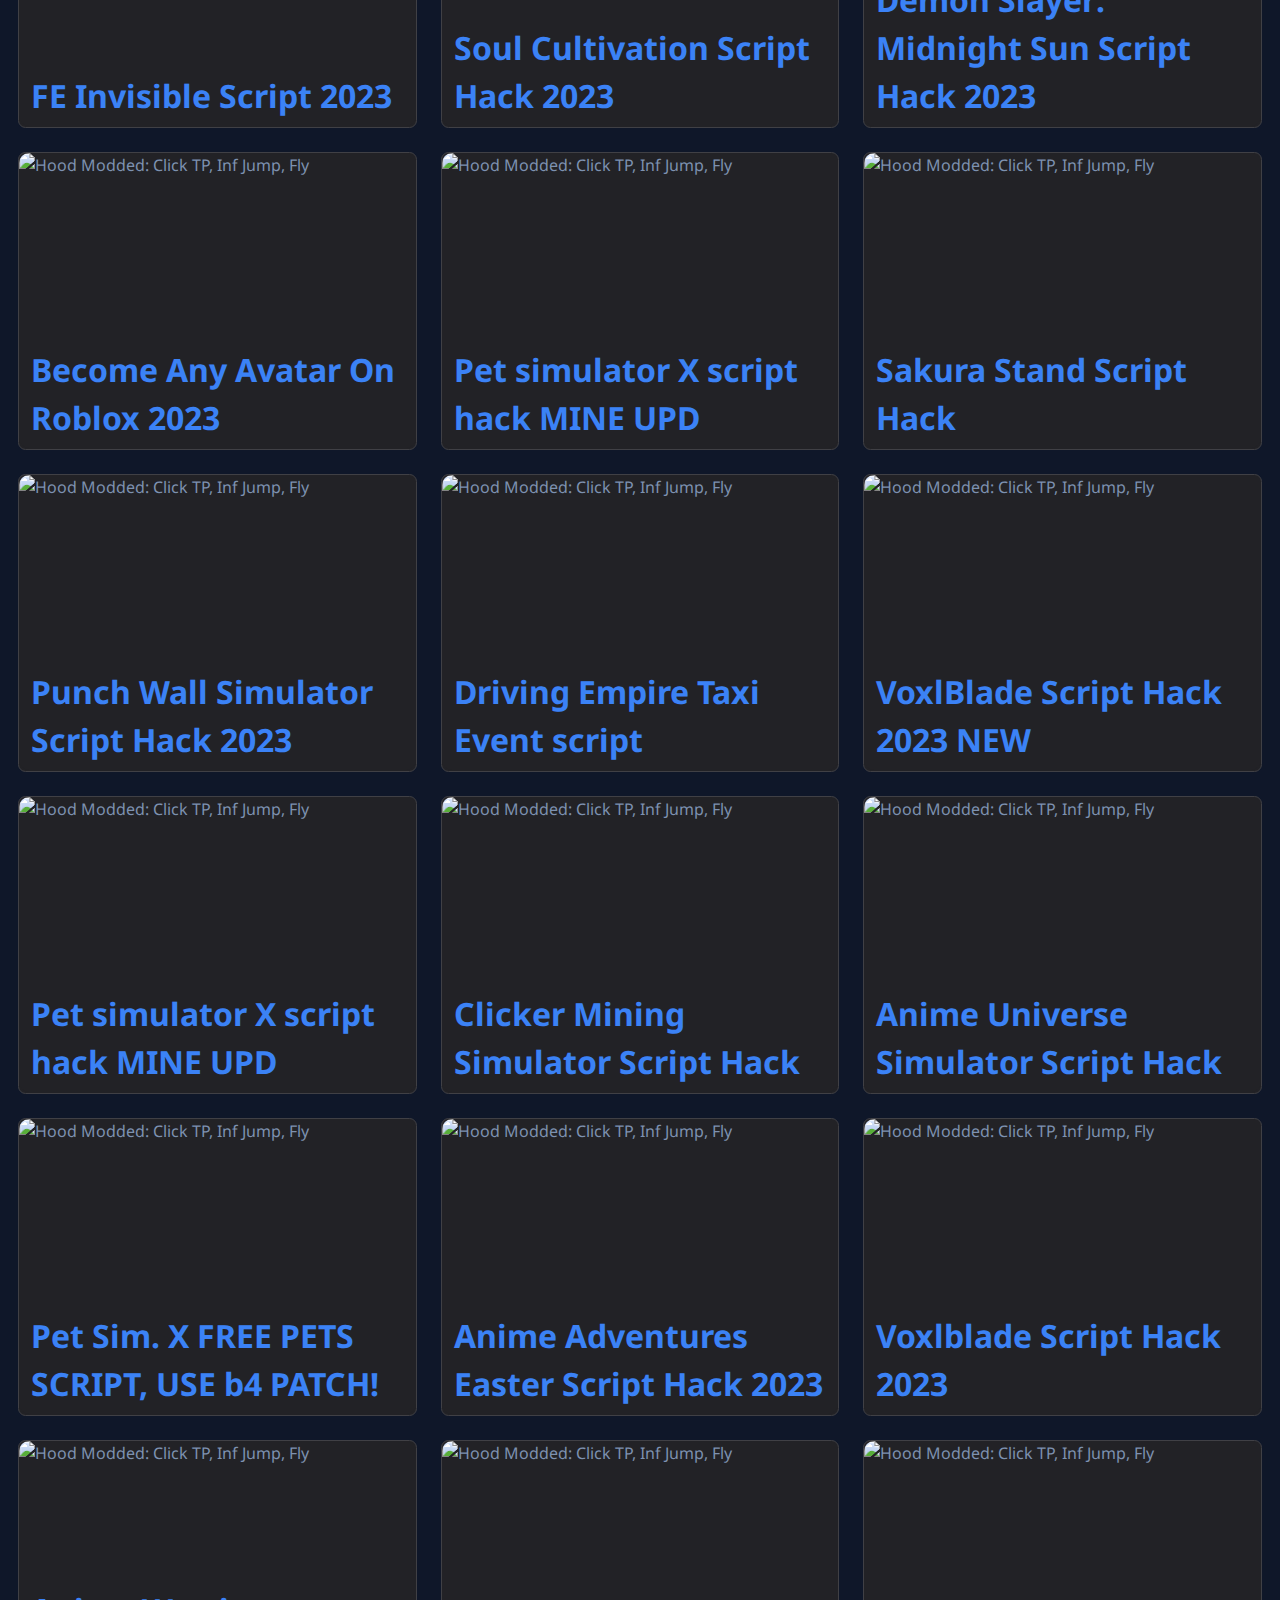
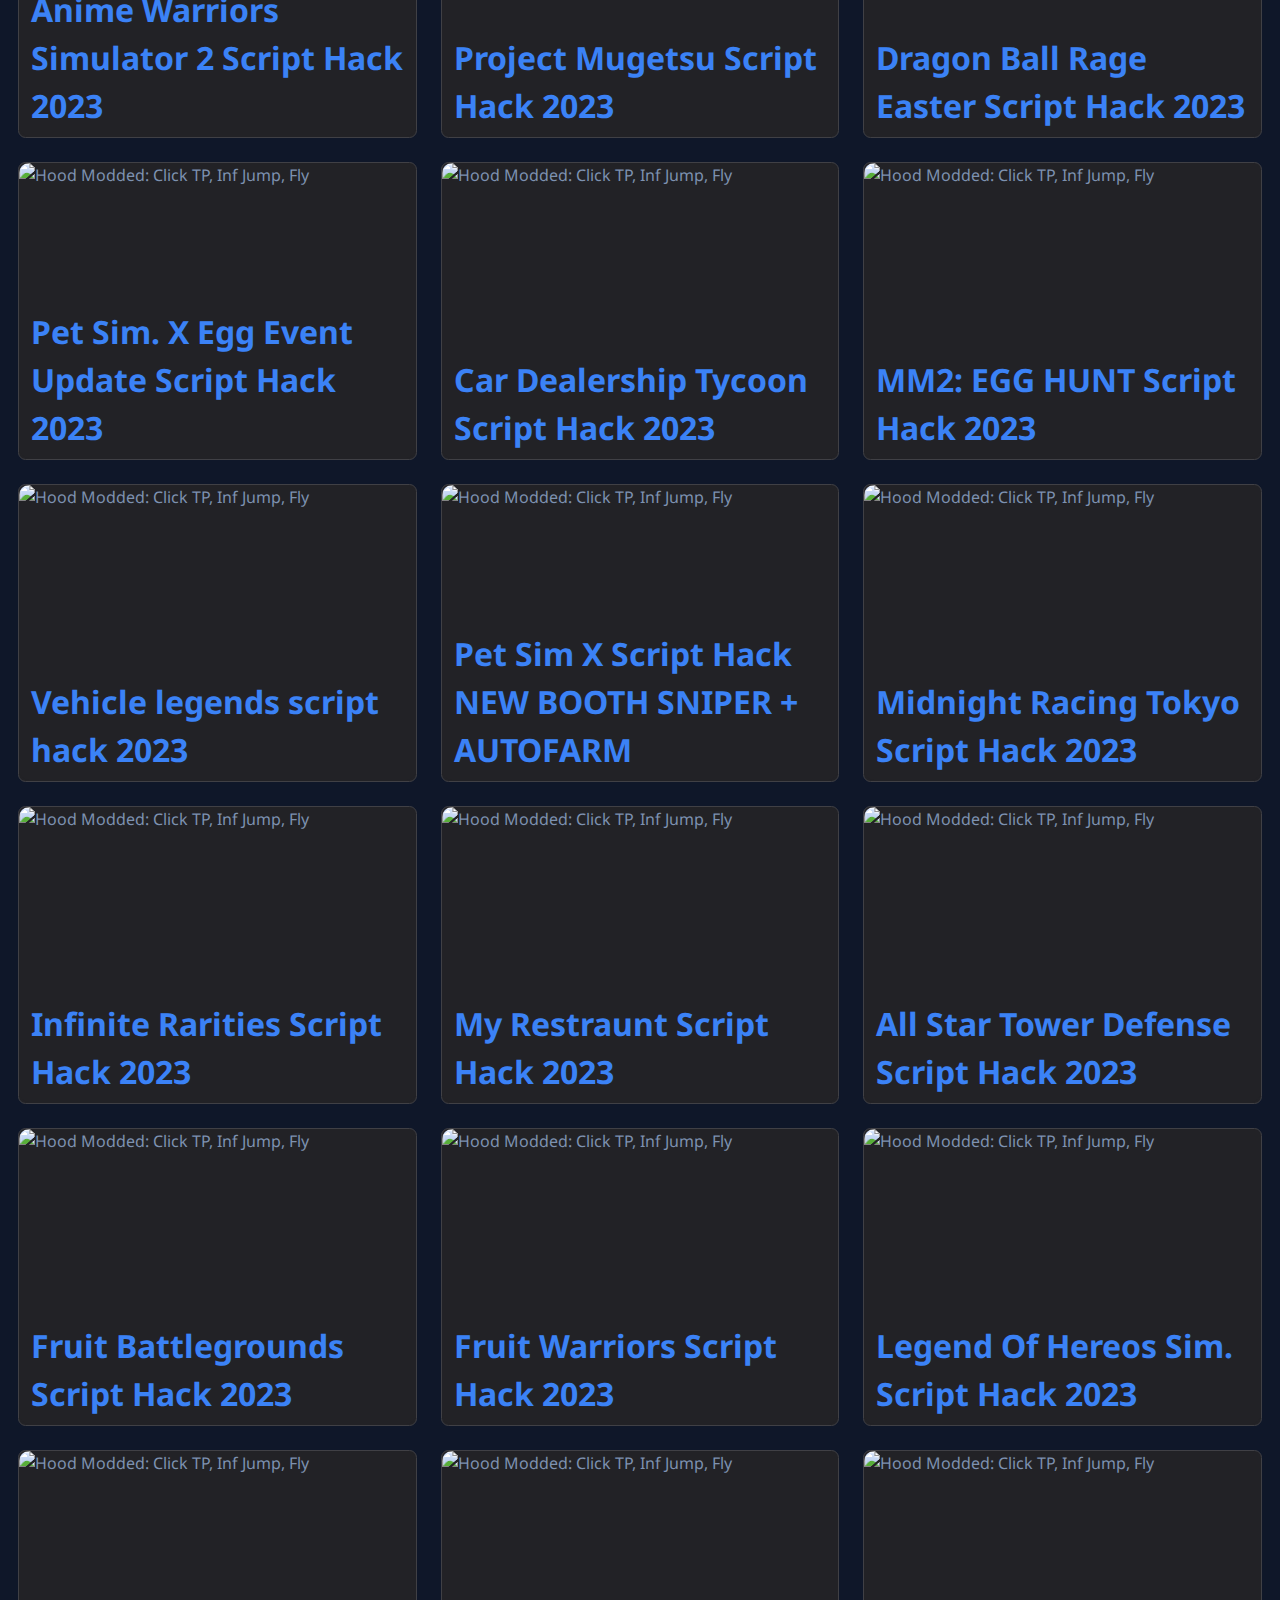
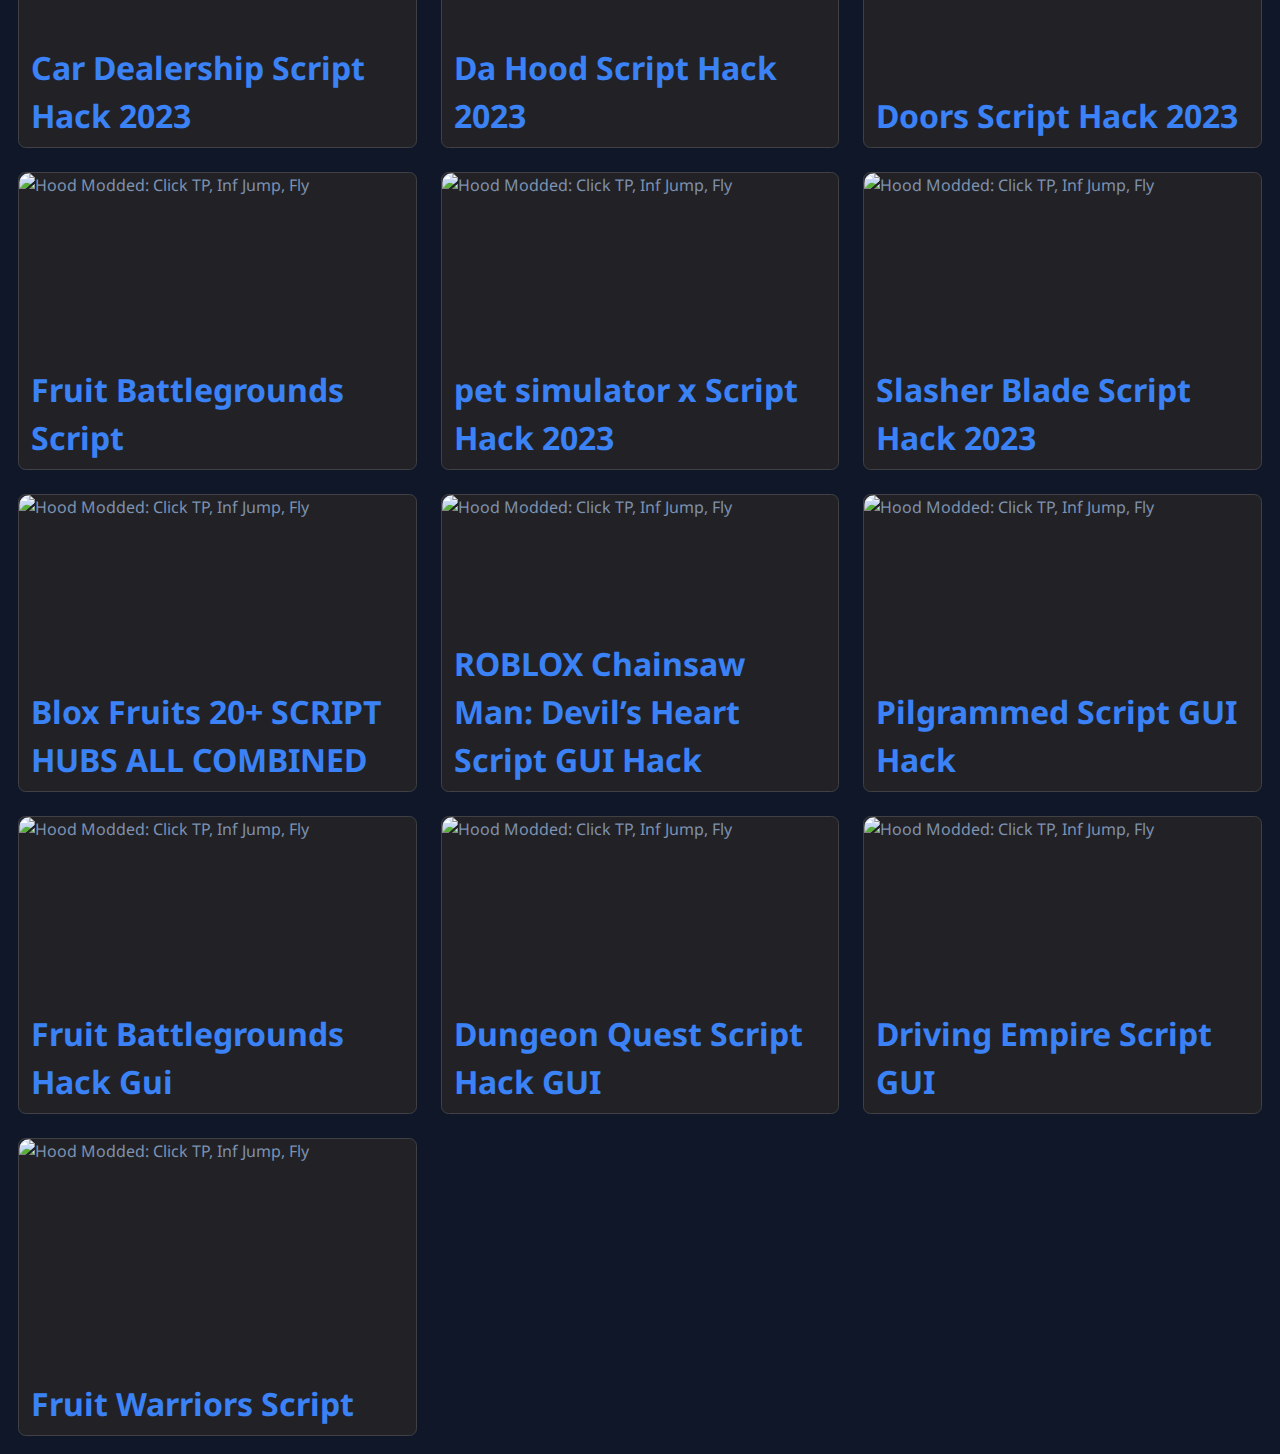
==== commit acd8e63f: "Add files via upload" ====
--- a/scripts.html
+++ b/scripts.html
@@ -142,6 +142,19 @@
                
             </div>
             <a href="https://work.ink/1xY/lnhqehq2" onclick="route();" class="stretched-link"></a>
+        </div>
+        <div class="script">
+            <div class="script-img">
+                <img alt=" Hood Modded: Click TP, Inf Jump, Fly" class="thumbnail"
+                    src="https://cdn.discordapp.com/attachments/991860283284926486/1191065363492909096/for_Imostafa.png?ex=65a4150f&is=6591a00f&hm=561b840640e8df9f1a2cad66380d5a21d189ff2080d4e7fd2fb7d3780c459719&">
+            </div>
+            <div class="script-bottom d-flex">
+                <div class="d-flex align-items-center">
+                    <h1><a href="https://work.ink/1xY/lqtqytqb"  target="_blank">Blade Ball script hack 2024</a></h1>
+                </div>
+               
+            </div>
+            <a href="https://work.ink/1xY/lo0b9lg7" onclick="route();" class="stretched-link"></a>
         </div>
         <div class="script">
             <div class="script-img">
